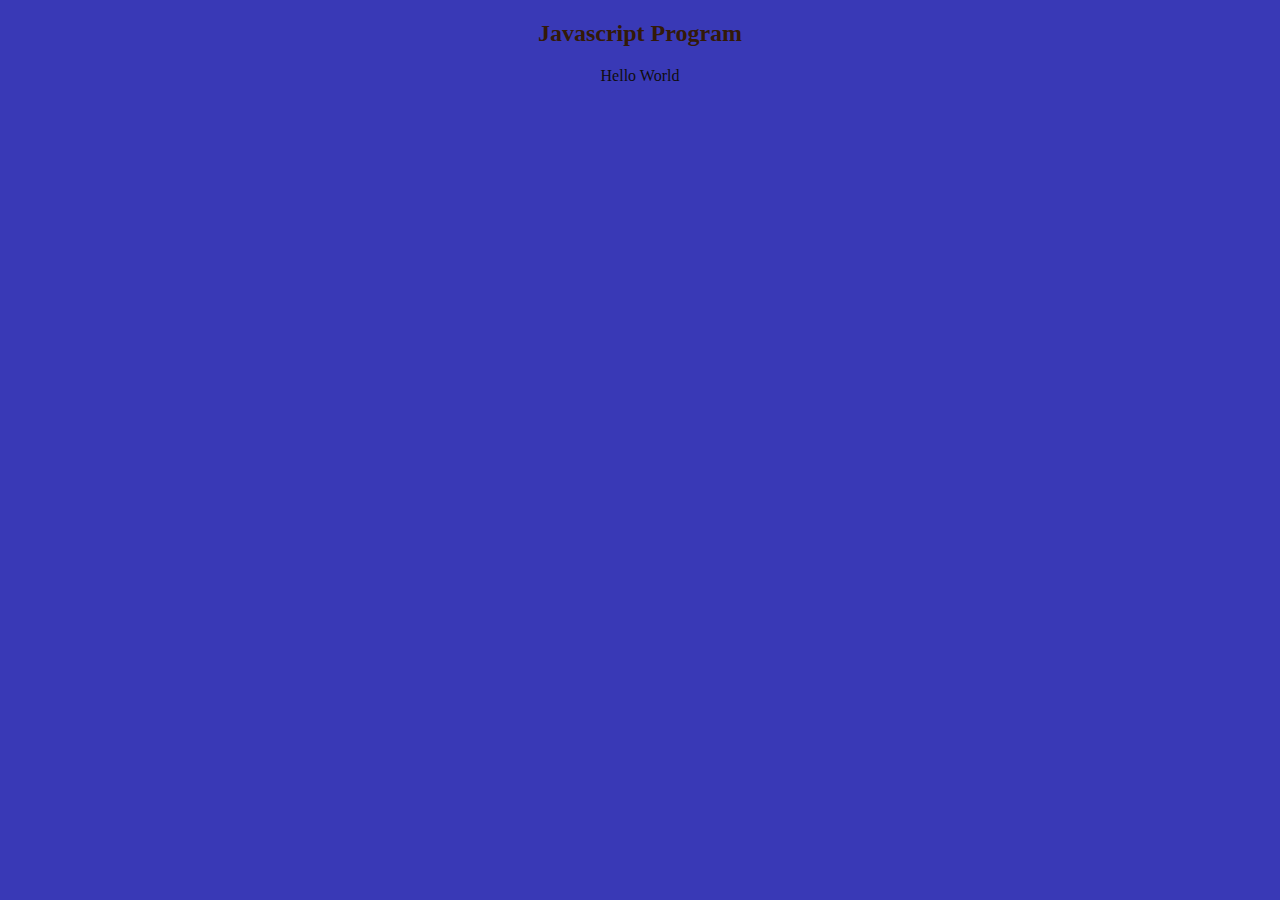
==== index.html @ 7e23b07a "my first js program" ====
<!DOCTYPE html>
<html lang="en">
<head>
    
    <title>First JS Program</title>
<link rel="stylesheet" href="styles.css">

</head>
<body>
    <h2>Javascript Program</h2>
    <p id= "demo"></p>
    <script src="script.js"></script>

</body>
</html>
---- styles.css ----
body{
   text-align: center;
   background-color: rgb(57, 57, 182);


}
hi,h2,h3{
    color: rgb(51, 26, 8);


}
h4,h5,h6{
    color: darkgreen;


}
p{
    color: rgb(15, 13, 13);

}
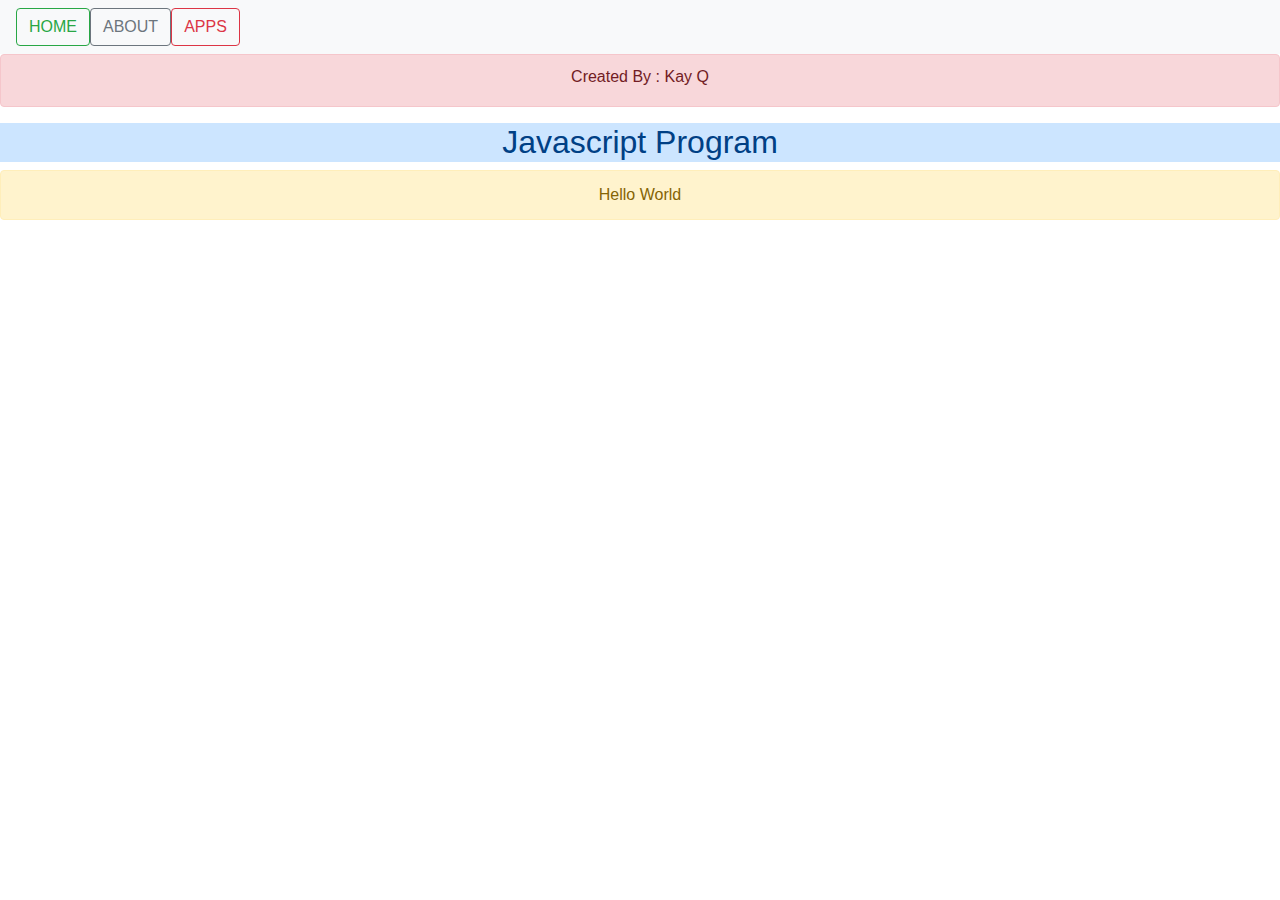
==== commit 67576184: "added more pages to the site" ====
--- a/index.html
+++ b/index.html
@@ -1,15 +1,33 @@
 <!DOCTYPE html>
 <html lang="en">
-<head>
+ <head>
     
     <title>First JS Program</title>
-<link rel="stylesheet" href="styles.css">
+    <link rel="stylesheet" href="styles.css">
 
-</head>
-<body>
-    <h2>Javascript Program</h2>
-    <p id= "demo"></p>
-    <script src="script.js"></script>
+ </head>
+ <body style="text-align: center;">
+        <nav class="navbar navbar-light bg-light">
+                <form class="form-inline">
 
-</body>
+                  <a href="index.html"; class="btn btn-outline-success" role="button"> HOME </a>
+
+                  <a href="about.html" class="btn btn-outline-secondary" role="button"> ABOUT </a>
+
+                  
+                  <a href="apps.html"class="btn btn-outline-danger" role="button"> APPS </a>
+                </form>
+        </nav>
+                
+
+     <div class="alert alert-danger">
+       <h6>Created By : Kay Q</h6>
+
+     </div>
+     <h2 class="alert-primary">Javascript Program</h2>
+
+     <p class="alert alert-warning" id= "demo"></p>
+     <script src="script.js"></script>
+
+ </body>
 </html>--- a/styles.css
+++ b/styles.css
@@ -1,20 +1,10224 @@
-body{
-   text-align: center;
-   background-color: rgb(57, 57, 182);
-
-
-}
-hi,h2,h3{
-    color: rgb(51, 26, 8);
-
-
-}
-h4,h5,h6{
-    color: darkgreen;
-
-
-}
-p{
-    color: rgb(15, 13, 13);
-
-}+/*!
+ * Bootstrap v4.4.1 (https://getbootstrap.com/)
+ * Copyright 2011-2019 The Bootstrap Authors
+ * Copyright 2011-2019 Twitter, Inc.
+ * Licensed under MIT (https://github.com/twbs/bootstrap/blob/master/LICENSE)
+ */
+ :root {
+    --blue: #007bff;
+    --indigo: #6610f2;
+    --purple: #6f42c1;
+    --pink: #e83e8c;
+    --red: #dc3545;
+    --orange: #fd7e14;
+    --yellow: #ffc107;
+    --green: #28a745;
+    --teal: #20c997;
+    --cyan: #17a2b8;
+    --white: #fff;
+    --gray: #6c757d;
+    --gray-dark: #343a40;
+    --primary: #007bff;
+    --secondary: #6c757d;
+    --success: #28a745;
+    --info: #17a2b8;
+    --warning: #ffc107;
+    --danger: #dc3545;
+    --light: #f8f9fa;
+    --dark: #343a40;
+    --breakpoint-xs: 0;
+    --breakpoint-sm: 576px;
+    --breakpoint-md: 768px;
+    --breakpoint-lg: 992px;
+    --breakpoint-xl: 1200px;
+    --font-family-sans-serif: -apple-system, BlinkMacSystemFont, "Segoe UI", Roboto, "Helvetica Neue", Arial, "Noto Sans", sans-serif, "Apple Color Emoji", "Segoe UI Emoji", "Segoe UI Symbol", "Noto Color Emoji";
+    --font-family-monospace: SFMono-Regular, Menlo, Monaco, Consolas, "Liberation Mono", "Courier New", monospace;
+  }
+  
+  *,
+  *::before,
+  *::after {
+    box-sizing: border-box;
+  }
+  
+  html {
+    font-family: sans-serif;
+    line-height: 1.15;
+    -webkit-text-size-adjust: 100%;
+    -webkit-tap-highlight-color: rgba(0, 0, 0, 0);
+  }
+  
+  article, aside, figcaption, figure, footer, header, hgroup, main, nav, section {
+    display: block;
+  }
+  
+  body {
+    margin: 0;
+    font-family: -apple-system, BlinkMacSystemFont, "Segoe UI", Roboto, "Helvetica Neue", Arial, "Noto Sans", sans-serif, "Apple Color Emoji", "Segoe UI Emoji", "Segoe UI Symbol", "Noto Color Emoji";
+    font-size: 1rem;
+    font-weight: 400;
+    line-height: 1.5;
+    color: #212529;
+    text-align: left;
+    background-color: #fff;
+  }
+  
+  [tabindex="-1"]:focus:not(:focus-visible) {
+    outline: 0 !important;
+  }
+  
+  hr {
+    box-sizing: content-box;
+    height: 0;
+    overflow: visible;
+  }
+  
+  h1, h2, h3, h4, h5, h6 {
+    margin-top: 0;
+    margin-bottom: 0.5rem;
+  }
+  
+  p {
+    margin-top: 0;
+    margin-bottom: 1rem;
+  }
+  
+  abbr[title],
+  abbr[data-original-title] {
+    text-decoration: underline;
+    -webkit-text-decoration: underline dotted;
+    text-decoration: underline dotted;
+    cursor: help;
+    border-bottom: 0;
+    -webkit-text-decoration-skip-ink: none;
+    text-decoration-skip-ink: none;
+  }
+  
+  address {
+    margin-bottom: 1rem;
+    font-style: normal;
+    line-height: inherit;
+  }
+  
+  ol,
+  ul,
+  dl {
+    margin-top: 0;
+    margin-bottom: 1rem;
+  }
+  
+  ol ol,
+  ul ul,
+  ol ul,
+  ul ol {
+    margin-bottom: 0;
+  }
+  
+  dt {
+    font-weight: 700;
+  }
+  
+  dd {
+    margin-bottom: .5rem;
+    margin-left: 0;
+  }
+  
+  blockquote {
+    margin: 0 0 1rem;
+  }
+  
+  b,
+  strong {
+    font-weight: bolder;
+  }
+  
+  small {
+    font-size: 80%;
+  }
+  
+  sub,
+  sup {
+    position: relative;
+    font-size: 75%;
+    line-height: 0;
+    vertical-align: baseline;
+  }
+  
+  sub {
+    bottom: -.25em;
+  }
+  
+  sup {
+    top: -.5em;
+  }
+  
+  a {
+    color: #007bff;
+    text-decoration: none;
+    background-color: transparent;
+  }
+  
+  a:hover {
+    color: #0056b3;
+    text-decoration: underline;
+  }
+  
+  a:not([href]) {
+    color: inherit;
+    text-decoration: none;
+  }
+  
+  a:not([href]):hover {
+    color: inherit;
+    text-decoration: none;
+  }
+  
+  pre,
+  code,
+  kbd,
+  samp {
+    font-family: SFMono-Regular, Menlo, Monaco, Consolas, "Liberation Mono", "Courier New", monospace;
+    font-size: 1em;
+  }
+  
+  pre {
+    margin-top: 0;
+    margin-bottom: 1rem;
+    overflow: auto;
+  }
+  
+  figure {
+    margin: 0 0 1rem;
+  }
+  
+  img {
+    vertical-align: middle;
+    border-style: none;
+  }
+  
+  svg {
+    overflow: hidden;
+    vertical-align: middle;
+  }
+  
+  table {
+    border-collapse: collapse;
+  }
+  
+  caption {
+    padding-top: 0.75rem;
+    padding-bottom: 0.75rem;
+    color: #6c757d;
+    text-align: left;
+    caption-side: bottom;
+  }
+  
+  th {
+    text-align: inherit;
+  }
+  
+  label {
+    display: inline-block;
+    margin-bottom: 0.5rem;
+  }
+  
+  button {
+    border-radius: 0;
+  }
+  
+  button:focus {
+    outline: 1px dotted;
+    outline: 5px auto -webkit-focus-ring-color;
+  }
+  
+  input,
+  button,
+  select,
+  optgroup,
+  textarea {
+    margin: 0;
+    font-family: inherit;
+    font-size: inherit;
+    line-height: inherit;
+  }
+  
+  button,
+  input {
+    overflow: visible;
+  }
+  
+  button,
+  select {
+    text-transform: none;
+  }
+  
+  select {
+    word-wrap: normal;
+  }
+  
+  button,
+  [type="button"],
+  [type="reset"],
+  [type="submit"] {
+    -webkit-appearance: button;
+  }
+  
+  button:not(:disabled),
+  [type="button"]:not(:disabled),
+  [type="reset"]:not(:disabled),
+  [type="submit"]:not(:disabled) {
+    cursor: pointer;
+  }
+  
+  button::-moz-focus-inner,
+  [type="button"]::-moz-focus-inner,
+  [type="reset"]::-moz-focus-inner,
+  [type="submit"]::-moz-focus-inner {
+    padding: 0;
+    border-style: none;
+  }
+  
+  input[type="radio"],
+  input[type="checkbox"] {
+    box-sizing: border-box;
+    padding: 0;
+  }
+  
+  input[type="date"],
+  input[type="time"],
+  input[type="datetime-local"],
+  input[type="month"] {
+    -webkit-appearance: listbox;
+  }
+  
+  textarea {
+    overflow: auto;
+    resize: vertical;
+  }
+  
+  fieldset {
+    min-width: 0;
+    padding: 0;
+    margin: 0;
+    border: 0;
+  }
+  
+  legend {
+    display: block;
+    width: 100%;
+    max-width: 100%;
+    padding: 0;
+    margin-bottom: .5rem;
+    font-size: 1.5rem;
+    line-height: inherit;
+    color: inherit;
+    white-space: normal;
+  }
+  
+  progress {
+    vertical-align: baseline;
+  }
+  
+  [type="number"]::-webkit-inner-spin-button,
+  [type="number"]::-webkit-outer-spin-button {
+    height: auto;
+  }
+  
+  [type="search"] {
+    outline-offset: -2px;
+    -webkit-appearance: none;
+  }
+  
+  [type="search"]::-webkit-search-decoration {
+    -webkit-appearance: none;
+  }
+  
+  ::-webkit-file-upload-button {
+    font: inherit;
+    -webkit-appearance: button;
+  }
+  
+  output {
+    display: inline-block;
+  }
+  
+  summary {
+    display: list-item;
+    cursor: pointer;
+  }
+  
+  template {
+    display: none;
+  }
+  
+  [hidden] {
+    display: none !important;
+  }
+  
+  h1, h2, h3, h4, h5, h6,
+  .h1, .h2, .h3, .h4, .h5, .h6 {
+    margin-bottom: 0.5rem;
+    font-weight: 500;
+    line-height: 1.2;
+  }
+  
+  h1, .h1 {
+    font-size: 2.5rem;
+  }
+  
+  h2, .h2 {
+    font-size: 2rem;
+  }
+  
+  h3, .h3 {
+    font-size: 1.75rem;
+  }
+  
+  h4, .h4 {
+    font-size: 1.5rem;
+  }
+  
+  h5, .h5 {
+    font-size: 1.25rem;
+  }
+  
+  h6, .h6 {
+    font-size: 1rem;
+  }
+  
+  .lead {
+    font-size: 1.25rem;
+    font-weight: 300;
+  }
+  
+  .display-1 {
+    font-size: 6rem;
+    font-weight: 300;
+    line-height: 1.2;
+  }
+  
+  .display-2 {
+    font-size: 5.5rem;
+    font-weight: 300;
+    line-height: 1.2;
+  }
+  
+  .display-3 {
+    font-size: 4.5rem;
+    font-weight: 300;
+    line-height: 1.2;
+  }
+  
+  .display-4 {
+    font-size: 3.5rem;
+    font-weight: 300;
+    line-height: 1.2;
+  }
+  
+  hr {
+    margin-top: 1rem;
+    margin-bottom: 1rem;
+    border: 0;
+    border-top: 1px solid rgba(0, 0, 0, 0.1);
+  }
+  
+  small,
+  .small {
+    font-size: 80%;
+    font-weight: 400;
+  }
+  
+  mark,
+  .mark {
+    padding: 0.2em;
+    background-color: #fcf8e3;
+  }
+  
+  .list-unstyled {
+    padding-left: 0;
+    list-style: none;
+  }
+  
+  .list-inline {
+    padding-left: 0;
+    list-style: none;
+  }
+  
+  .list-inline-item {
+    display: inline-block;
+  }
+  
+  .list-inline-item:not(:last-child) {
+    margin-right: 0.5rem;
+  }
+  
+  .initialism {
+    font-size: 90%;
+    text-transform: uppercase;
+  }
+  
+  .blockquote {
+    margin-bottom: 1rem;
+    font-size: 1.25rem;
+  }
+  
+  .blockquote-footer {
+    display: block;
+    font-size: 80%;
+    color: #6c757d;
+  }
+  
+  .blockquote-footer::before {
+    content: "\2014\00A0";
+  }
+  
+  .img-fluid {
+    max-width: 100%;
+    height: auto;
+  }
+  
+  .img-thumbnail {
+    padding: 0.25rem;
+    background-color: #fff;
+    border: 1px solid #dee2e6;
+    border-radius: 0.25rem;
+    max-width: 100%;
+    height: auto;
+  }
+  
+  .figure {
+    display: inline-block;
+  }
+  
+  .figure-img {
+    margin-bottom: 0.5rem;
+    line-height: 1;
+  }
+  
+  .figure-caption {
+    font-size: 90%;
+    color: #6c757d;
+  }
+  
+  code {
+    font-size: 87.5%;
+    color: #e83e8c;
+    word-wrap: break-word;
+  }
+  
+  a > code {
+    color: inherit;
+  }
+  
+  kbd {
+    padding: 0.2rem 0.4rem;
+    font-size: 87.5%;
+    color: #fff;
+    background-color: #212529;
+    border-radius: 0.2rem;
+  }
+  
+  kbd kbd {
+    padding: 0;
+    font-size: 100%;
+    font-weight: 700;
+  }
+  
+  pre {
+    display: block;
+    font-size: 87.5%;
+    color: #212529;
+  }
+  
+  pre code {
+    font-size: inherit;
+    color: inherit;
+    word-break: normal;
+  }
+  
+  .pre-scrollable {
+    max-height: 340px;
+    overflow-y: scroll;
+  }
+  
+  .container {
+    width: 100%;
+    padding-right: 15px;
+    padding-left: 15px;
+    margin-right: auto;
+    margin-left: auto;
+  }
+  
+  @media (min-width: 576px) {
+    .container {
+      max-width: 540px;
+    }
+  }
+  
+  @media (min-width: 768px) {
+    .container {
+      max-width: 720px;
+    }
+  }
+  
+  @media (min-width: 992px) {
+    .container {
+      max-width: 960px;
+    }
+  }
+  
+  @media (min-width: 1200px) {
+    .container {
+      max-width: 1140px;
+    }
+  }
+  
+  .container-fluid, .container-sm, .container-md, .container-lg, .container-xl {
+    width: 100%;
+    padding-right: 15px;
+    padding-left: 15px;
+    margin-right: auto;
+    margin-left: auto;
+  }
+  
+  @media (min-width: 576px) {
+    .container, .container-sm {
+      max-width: 540px;
+    }
+  }
+  
+  @media (min-width: 768px) {
+    .container, .container-sm, .container-md {
+      max-width: 720px;
+    }
+  }
+  
+  @media (min-width: 992px) {
+    .container, .container-sm, .container-md, .container-lg {
+      max-width: 960px;
+    }
+  }
+  
+  @media (min-width: 1200px) {
+    .container, .container-sm, .container-md, .container-lg, .container-xl {
+      max-width: 1140px;
+    }
+  }
+  
+  .row {
+    display: -ms-flexbox;
+    display: flex;
+    -ms-flex-wrap: wrap;
+    flex-wrap: wrap;
+    margin-right: -15px;
+    margin-left: -15px;
+  }
+  
+  .no-gutters {
+    margin-right: 0;
+    margin-left: 0;
+  }
+  
+  .no-gutters > .col,
+  .no-gutters > [class*="col-"] {
+    padding-right: 0;
+    padding-left: 0;
+  }
+  
+  .col-1, .col-2, .col-3, .col-4, .col-5, .col-6, .col-7, .col-8, .col-9, .col-10, .col-11, .col-12, .col,
+  .col-auto, .col-sm-1, .col-sm-2, .col-sm-3, .col-sm-4, .col-sm-5, .col-sm-6, .col-sm-7, .col-sm-8, .col-sm-9, .col-sm-10, .col-sm-11, .col-sm-12, .col-sm,
+  .col-sm-auto, .col-md-1, .col-md-2, .col-md-3, .col-md-4, .col-md-5, .col-md-6, .col-md-7, .col-md-8, .col-md-9, .col-md-10, .col-md-11, .col-md-12, .col-md,
+  .col-md-auto, .col-lg-1, .col-lg-2, .col-lg-3, .col-lg-4, .col-lg-5, .col-lg-6, .col-lg-7, .col-lg-8, .col-lg-9, .col-lg-10, .col-lg-11, .col-lg-12, .col-lg,
+  .col-lg-auto, .col-xl-1, .col-xl-2, .col-xl-3, .col-xl-4, .col-xl-5, .col-xl-6, .col-xl-7, .col-xl-8, .col-xl-9, .col-xl-10, .col-xl-11, .col-xl-12, .col-xl,
+  .col-xl-auto {
+    position: relative;
+    width: 100%;
+    padding-right: 15px;
+    padding-left: 15px;
+  }
+  
+  .col {
+    -ms-flex-preferred-size: 0;
+    flex-basis: 0;
+    -ms-flex-positive: 1;
+    flex-grow: 1;
+    max-width: 100%;
+  }
+  
+  .row-cols-1 > * {
+    -ms-flex: 0 0 100%;
+    flex: 0 0 100%;
+    max-width: 100%;
+  }
+  
+  .row-cols-2 > * {
+    -ms-flex: 0 0 50%;
+    flex: 0 0 50%;
+    max-width: 50%;
+  }
+  
+  .row-cols-3 > * {
+    -ms-flex: 0 0 33.333333%;
+    flex: 0 0 33.333333%;
+    max-width: 33.333333%;
+  }
+  
+  .row-cols-4 > * {
+    -ms-flex: 0 0 25%;
+    flex: 0 0 25%;
+    max-width: 25%;
+  }
+  
+  .row-cols-5 > * {
+    -ms-flex: 0 0 20%;
+    flex: 0 0 20%;
+    max-width: 20%;
+  }
+  
+  .row-cols-6 > * {
+    -ms-flex: 0 0 16.666667%;
+    flex: 0 0 16.666667%;
+    max-width: 16.666667%;
+  }
+  
+  .col-auto {
+    -ms-flex: 0 0 auto;
+    flex: 0 0 auto;
+    width: auto;
+    max-width: 100%;
+  }
+  
+  .col-1 {
+    -ms-flex: 0 0 8.333333%;
+    flex: 0 0 8.333333%;
+    max-width: 8.333333%;
+  }
+  
+  .col-2 {
+    -ms-flex: 0 0 16.666667%;
+    flex: 0 0 16.666667%;
+    max-width: 16.666667%;
+  }
+  
+  .col-3 {
+    -ms-flex: 0 0 25%;
+    flex: 0 0 25%;
+    max-width: 25%;
+  }
+  
+  .col-4 {
+    -ms-flex: 0 0 33.333333%;
+    flex: 0 0 33.333333%;
+    max-width: 33.333333%;
+  }
+  
+  .col-5 {
+    -ms-flex: 0 0 41.666667%;
+    flex: 0 0 41.666667%;
+    max-width: 41.666667%;
+  }
+  
+  .col-6 {
+    -ms-flex: 0 0 50%;
+    flex: 0 0 50%;
+    max-width: 50%;
+  }
+  
+  .col-7 {
+    -ms-flex: 0 0 58.333333%;
+    flex: 0 0 58.333333%;
+    max-width: 58.333333%;
+  }
+  
+  .col-8 {
+    -ms-flex: 0 0 66.666667%;
+    flex: 0 0 66.666667%;
+    max-width: 66.666667%;
+  }
+  
+  .col-9 {
+    -ms-flex: 0 0 75%;
+    flex: 0 0 75%;
+    max-width: 75%;
+  }
+  
+  .col-10 {
+    -ms-flex: 0 0 83.333333%;
+    flex: 0 0 83.333333%;
+    max-width: 83.333333%;
+  }
+  
+  .col-11 {
+    -ms-flex: 0 0 91.666667%;
+    flex: 0 0 91.666667%;
+    max-width: 91.666667%;
+  }
+  
+  .col-12 {
+    -ms-flex: 0 0 100%;
+    flex: 0 0 100%;
+    max-width: 100%;
+  }
+  
+  .order-first {
+    -ms-flex-order: -1;
+    order: -1;
+  }
+  
+  .order-last {
+    -ms-flex-order: 13;
+    order: 13;
+  }
+  
+  .order-0 {
+    -ms-flex-order: 0;
+    order: 0;
+  }
+  
+  .order-1 {
+    -ms-flex-order: 1;
+    order: 1;
+  }
+  
+  .order-2 {
+    -ms-flex-order: 2;
+    order: 2;
+  }
+  
+  .order-3 {
+    -ms-flex-order: 3;
+    order: 3;
+  }
+  
+  .order-4 {
+    -ms-flex-order: 4;
+    order: 4;
+  }
+  
+  .order-5 {
+    -ms-flex-order: 5;
+    order: 5;
+  }
+  
+  .order-6 {
+    -ms-flex-order: 6;
+    order: 6;
+  }
+  
+  .order-7 {
+    -ms-flex-order: 7;
+    order: 7;
+  }
+  
+  .order-8 {
+    -ms-flex-order: 8;
+    order: 8;
+  }
+  
+  .order-9 {
+    -ms-flex-order: 9;
+    order: 9;
+  }
+  
+  .order-10 {
+    -ms-flex-order: 10;
+    order: 10;
+  }
+  
+  .order-11 {
+    -ms-flex-order: 11;
+    order: 11;
+  }
+  
+  .order-12 {
+    -ms-flex-order: 12;
+    order: 12;
+  }
+  
+  .offset-1 {
+    margin-left: 8.333333%;
+  }
+  
+  .offset-2 {
+    margin-left: 16.666667%;
+  }
+  
+  .offset-3 {
+    margin-left: 25%;
+  }
+  
+  .offset-4 {
+    margin-left: 33.333333%;
+  }
+  
+  .offset-5 {
+    margin-left: 41.666667%;
+  }
+  
+  .offset-6 {
+    margin-left: 50%;
+  }
+  
+  .offset-7 {
+    margin-left: 58.333333%;
+  }
+  
+  .offset-8 {
+    margin-left: 66.666667%;
+  }
+  
+  .offset-9 {
+    margin-left: 75%;
+  }
+  
+  .offset-10 {
+    margin-left: 83.333333%;
+  }
+  
+  .offset-11 {
+    margin-left: 91.666667%;
+  }
+  
+  @media (min-width: 576px) {
+    .col-sm {
+      -ms-flex-preferred-size: 0;
+      flex-basis: 0;
+      -ms-flex-positive: 1;
+      flex-grow: 1;
+      max-width: 100%;
+    }
+    .row-cols-sm-1 > * {
+      -ms-flex: 0 0 100%;
+      flex: 0 0 100%;
+      max-width: 100%;
+    }
+    .row-cols-sm-2 > * {
+      -ms-flex: 0 0 50%;
+      flex: 0 0 50%;
+      max-width: 50%;
+    }
+    .row-cols-sm-3 > * {
+      -ms-flex: 0 0 33.333333%;
+      flex: 0 0 33.333333%;
+      max-width: 33.333333%;
+    }
+    .row-cols-sm-4 > * {
+      -ms-flex: 0 0 25%;
+      flex: 0 0 25%;
+      max-width: 25%;
+    }
+    .row-cols-sm-5 > * {
+      -ms-flex: 0 0 20%;
+      flex: 0 0 20%;
+      max-width: 20%;
+    }
+    .row-cols-sm-6 > * {
+      -ms-flex: 0 0 16.666667%;
+      flex: 0 0 16.666667%;
+      max-width: 16.666667%;
+    }
+    .col-sm-auto {
+      -ms-flex: 0 0 auto;
+      flex: 0 0 auto;
+      width: auto;
+      max-width: 100%;
+    }
+    .col-sm-1 {
+      -ms-flex: 0 0 8.333333%;
+      flex: 0 0 8.333333%;
+      max-width: 8.333333%;
+    }
+    .col-sm-2 {
+      -ms-flex: 0 0 16.666667%;
+      flex: 0 0 16.666667%;
+      max-width: 16.666667%;
+    }
+    .col-sm-3 {
+      -ms-flex: 0 0 25%;
+      flex: 0 0 25%;
+      max-width: 25%;
+    }
+    .col-sm-4 {
+      -ms-flex: 0 0 33.333333%;
+      flex: 0 0 33.333333%;
+      max-width: 33.333333%;
+    }
+    .col-sm-5 {
+      -ms-flex: 0 0 41.666667%;
+      flex: 0 0 41.666667%;
+      max-width: 41.666667%;
+    }
+    .col-sm-6 {
+      -ms-flex: 0 0 50%;
+      flex: 0 0 50%;
+      max-width: 50%;
+    }
+    .col-sm-7 {
+      -ms-flex: 0 0 58.333333%;
+      flex: 0 0 58.333333%;
+      max-width: 58.333333%;
+    }
+    .col-sm-8 {
+      -ms-flex: 0 0 66.666667%;
+      flex: 0 0 66.666667%;
+      max-width: 66.666667%;
+    }
+    .col-sm-9 {
+      -ms-flex: 0 0 75%;
+      flex: 0 0 75%;
+      max-width: 75%;
+    }
+    .col-sm-10 {
+      -ms-flex: 0 0 83.333333%;
+      flex: 0 0 83.333333%;
+      max-width: 83.333333%;
+    }
+    .col-sm-11 {
+      -ms-flex: 0 0 91.666667%;
+      flex: 0 0 91.666667%;
+      max-width: 91.666667%;
+    }
+    .col-sm-12 {
+      -ms-flex: 0 0 100%;
+      flex: 0 0 100%;
+      max-width: 100%;
+    }
+    .order-sm-first {
+      -ms-flex-order: -1;
+      order: -1;
+    }
+    .order-sm-last {
+      -ms-flex-order: 13;
+      order: 13;
+    }
+    .order-sm-0 {
+      -ms-flex-order: 0;
+      order: 0;
+    }
+    .order-sm-1 {
+      -ms-flex-order: 1;
+      order: 1;
+    }
+    .order-sm-2 {
+      -ms-flex-order: 2;
+      order: 2;
+    }
+    .order-sm-3 {
+      -ms-flex-order: 3;
+      order: 3;
+    }
+    .order-sm-4 {
+      -ms-flex-order: 4;
+      order: 4;
+    }
+    .order-sm-5 {
+      -ms-flex-order: 5;
+      order: 5;
+    }
+    .order-sm-6 {
+      -ms-flex-order: 6;
+      order: 6;
+    }
+    .order-sm-7 {
+      -ms-flex-order: 7;
+      order: 7;
+    }
+    .order-sm-8 {
+      -ms-flex-order: 8;
+      order: 8;
+    }
+    .order-sm-9 {
+      -ms-flex-order: 9;
+      order: 9;
+    }
+    .order-sm-10 {
+      -ms-flex-order: 10;
+      order: 10;
+    }
+    .order-sm-11 {
+      -ms-flex-order: 11;
+      order: 11;
+    }
+    .order-sm-12 {
+      -ms-flex-order: 12;
+      order: 12;
+    }
+    .offset-sm-0 {
+      margin-left: 0;
+    }
+    .offset-sm-1 {
+      margin-left: 8.333333%;
+    }
+    .offset-sm-2 {
+      margin-left: 16.666667%;
+    }
+    .offset-sm-3 {
+      margin-left: 25%;
+    }
+    .offset-sm-4 {
+      margin-left: 33.333333%;
+    }
+    .offset-sm-5 {
+      margin-left: 41.666667%;
+    }
+    .offset-sm-6 {
+      margin-left: 50%;
+    }
+    .offset-sm-7 {
+      margin-left: 58.333333%;
+    }
+    .offset-sm-8 {
+      margin-left: 66.666667%;
+    }
+    .offset-sm-9 {
+      margin-left: 75%;
+    }
+    .offset-sm-10 {
+      margin-left: 83.333333%;
+    }
+    .offset-sm-11 {
+      margin-left: 91.666667%;
+    }
+  }
+  
+  @media (min-width: 768px) {
+    .col-md {
+      -ms-flex-preferred-size: 0;
+      flex-basis: 0;
+      -ms-flex-positive: 1;
+      flex-grow: 1;
+      max-width: 100%;
+    }
+    .row-cols-md-1 > * {
+      -ms-flex: 0 0 100%;
+      flex: 0 0 100%;
+      max-width: 100%;
+    }
+    .row-cols-md-2 > * {
+      -ms-flex: 0 0 50%;
+      flex: 0 0 50%;
+      max-width: 50%;
+    }
+    .row-cols-md-3 > * {
+      -ms-flex: 0 0 33.333333%;
+      flex: 0 0 33.333333%;
+      max-width: 33.333333%;
+    }
+    .row-cols-md-4 > * {
+      -ms-flex: 0 0 25%;
+      flex: 0 0 25%;
+      max-width: 25%;
+    }
+    .row-cols-md-5 > * {
+      -ms-flex: 0 0 20%;
+      flex: 0 0 20%;
+      max-width: 20%;
+    }
+    .row-cols-md-6 > * {
+      -ms-flex: 0 0 16.666667%;
+      flex: 0 0 16.666667%;
+      max-width: 16.666667%;
+    }
+    .col-md-auto {
+      -ms-flex: 0 0 auto;
+      flex: 0 0 auto;
+      width: auto;
+      max-width: 100%;
+    }
+    .col-md-1 {
+      -ms-flex: 0 0 8.333333%;
+      flex: 0 0 8.333333%;
+      max-width: 8.333333%;
+    }
+    .col-md-2 {
+      -ms-flex: 0 0 16.666667%;
+      flex: 0 0 16.666667%;
+      max-width: 16.666667%;
+    }
+    .col-md-3 {
+      -ms-flex: 0 0 25%;
+      flex: 0 0 25%;
+      max-width: 25%;
+    }
+    .col-md-4 {
+      -ms-flex: 0 0 33.333333%;
+      flex: 0 0 33.333333%;
+      max-width: 33.333333%;
+    }
+    .col-md-5 {
+      -ms-flex: 0 0 41.666667%;
+      flex: 0 0 41.666667%;
+      max-width: 41.666667%;
+    }
+    .col-md-6 {
+      -ms-flex: 0 0 50%;
+      flex: 0 0 50%;
+      max-width: 50%;
+    }
+    .col-md-7 {
+      -ms-flex: 0 0 58.333333%;
+      flex: 0 0 58.333333%;
+      max-width: 58.333333%;
+    }
+    .col-md-8 {
+      -ms-flex: 0 0 66.666667%;
+      flex: 0 0 66.666667%;
+      max-width: 66.666667%;
+    }
+    .col-md-9 {
+      -ms-flex: 0 0 75%;
+      flex: 0 0 75%;
+      max-width: 75%;
+    }
+    .col-md-10 {
+      -ms-flex: 0 0 83.333333%;
+      flex: 0 0 83.333333%;
+      max-width: 83.333333%;
+    }
+    .col-md-11 {
+      -ms-flex: 0 0 91.666667%;
+      flex: 0 0 91.666667%;
+      max-width: 91.666667%;
+    }
+    .col-md-12 {
+      -ms-flex: 0 0 100%;
+      flex: 0 0 100%;
+      max-width: 100%;
+    }
+    .order-md-first {
+      -ms-flex-order: -1;
+      order: -1;
+    }
+    .order-md-last {
+      -ms-flex-order: 13;
+      order: 13;
+    }
+    .order-md-0 {
+      -ms-flex-order: 0;
+      order: 0;
+    }
+    .order-md-1 {
+      -ms-flex-order: 1;
+      order: 1;
+    }
+    .order-md-2 {
+      -ms-flex-order: 2;
+      order: 2;
+    }
+    .order-md-3 {
+      -ms-flex-order: 3;
+      order: 3;
+    }
+    .order-md-4 {
+      -ms-flex-order: 4;
+      order: 4;
+    }
+    .order-md-5 {
+      -ms-flex-order: 5;
+      order: 5;
+    }
+    .order-md-6 {
+      -ms-flex-order: 6;
+      order: 6;
+    }
+    .order-md-7 {
+      -ms-flex-order: 7;
+      order: 7;
+    }
+    .order-md-8 {
+      -ms-flex-order: 8;
+      order: 8;
+    }
+    .order-md-9 {
+      -ms-flex-order: 9;
+      order: 9;
+    }
+    .order-md-10 {
+      -ms-flex-order: 10;
+      order: 10;
+    }
+    .order-md-11 {
+      -ms-flex-order: 11;
+      order: 11;
+    }
+    .order-md-12 {
+      -ms-flex-order: 12;
+      order: 12;
+    }
+    .offset-md-0 {
+      margin-left: 0;
+    }
+    .offset-md-1 {
+      margin-left: 8.333333%;
+    }
+    .offset-md-2 {
+      margin-left: 16.666667%;
+    }
+    .offset-md-3 {
+      margin-left: 25%;
+    }
+    .offset-md-4 {
+      margin-left: 33.333333%;
+    }
+    .offset-md-5 {
+      margin-left: 41.666667%;
+    }
+    .offset-md-6 {
+      margin-left: 50%;
+    }
+    .offset-md-7 {
+      margin-left: 58.333333%;
+    }
+    .offset-md-8 {
+      margin-left: 66.666667%;
+    }
+    .offset-md-9 {
+      margin-left: 75%;
+    }
+    .offset-md-10 {
+      margin-left: 83.333333%;
+    }
+    .offset-md-11 {
+      margin-left: 91.666667%;
+    }
+  }
+  
+  @media (min-width: 992px) {
+    .col-lg {
+      -ms-flex-preferred-size: 0;
+      flex-basis: 0;
+      -ms-flex-positive: 1;
+      flex-grow: 1;
+      max-width: 100%;
+    }
+    .row-cols-lg-1 > * {
+      -ms-flex: 0 0 100%;
+      flex: 0 0 100%;
+      max-width: 100%;
+    }
+    .row-cols-lg-2 > * {
+      -ms-flex: 0 0 50%;
+      flex: 0 0 50%;
+      max-width: 50%;
+    }
+    .row-cols-lg-3 > * {
+      -ms-flex: 0 0 33.333333%;
+      flex: 0 0 33.333333%;
+      max-width: 33.333333%;
+    }
+    .row-cols-lg-4 > * {
+      -ms-flex: 0 0 25%;
+      flex: 0 0 25%;
+      max-width: 25%;
+    }
+    .row-cols-lg-5 > * {
+      -ms-flex: 0 0 20%;
+      flex: 0 0 20%;
+      max-width: 20%;
+    }
+    .row-cols-lg-6 > * {
+      -ms-flex: 0 0 16.666667%;
+      flex: 0 0 16.666667%;
+      max-width: 16.666667%;
+    }
+    .col-lg-auto {
+      -ms-flex: 0 0 auto;
+      flex: 0 0 auto;
+      width: auto;
+      max-width: 100%;
+    }
+    .col-lg-1 {
+      -ms-flex: 0 0 8.333333%;
+      flex: 0 0 8.333333%;
+      max-width: 8.333333%;
+    }
+    .col-lg-2 {
+      -ms-flex: 0 0 16.666667%;
+      flex: 0 0 16.666667%;
+      max-width: 16.666667%;
+    }
+    .col-lg-3 {
+      -ms-flex: 0 0 25%;
+      flex: 0 0 25%;
+      max-width: 25%;
+    }
+    .col-lg-4 {
+      -ms-flex: 0 0 33.333333%;
+      flex: 0 0 33.333333%;
+      max-width: 33.333333%;
+    }
+    .col-lg-5 {
+      -ms-flex: 0 0 41.666667%;
+      flex: 0 0 41.666667%;
+      max-width: 41.666667%;
+    }
+    .col-lg-6 {
+      -ms-flex: 0 0 50%;
+      flex: 0 0 50%;
+      max-width: 50%;
+    }
+    .col-lg-7 {
+      -ms-flex: 0 0 58.333333%;
+      flex: 0 0 58.333333%;
+      max-width: 58.333333%;
+    }
+    .col-lg-8 {
+      -ms-flex: 0 0 66.666667%;
+      flex: 0 0 66.666667%;
+      max-width: 66.666667%;
+    }
+    .col-lg-9 {
+      -ms-flex: 0 0 75%;
+      flex: 0 0 75%;
+      max-width: 75%;
+    }
+    .col-lg-10 {
+      -ms-flex: 0 0 83.333333%;
+      flex: 0 0 83.333333%;
+      max-width: 83.333333%;
+    }
+    .col-lg-11 {
+      -ms-flex: 0 0 91.666667%;
+      flex: 0 0 91.666667%;
+      max-width: 91.666667%;
+    }
+    .col-lg-12 {
+      -ms-flex: 0 0 100%;
+      flex: 0 0 100%;
+      max-width: 100%;
+    }
+    .order-lg-first {
+      -ms-flex-order: -1;
+      order: -1;
+    }
+    .order-lg-last {
+      -ms-flex-order: 13;
+      order: 13;
+    }
+    .order-lg-0 {
+      -ms-flex-order: 0;
+      order: 0;
+    }
+    .order-lg-1 {
+      -ms-flex-order: 1;
+      order: 1;
+    }
+    .order-lg-2 {
+      -ms-flex-order: 2;
+      order: 2;
+    }
+    .order-lg-3 {
+      -ms-flex-order: 3;
+      order: 3;
+    }
+    .order-lg-4 {
+      -ms-flex-order: 4;
+      order: 4;
+    }
+    .order-lg-5 {
+      -ms-flex-order: 5;
+      order: 5;
+    }
+    .order-lg-6 {
+      -ms-flex-order: 6;
+      order: 6;
+    }
+    .order-lg-7 {
+      -ms-flex-order: 7;
+      order: 7;
+    }
+    .order-lg-8 {
+      -ms-flex-order: 8;
+      order: 8;
+    }
+    .order-lg-9 {
+      -ms-flex-order: 9;
+      order: 9;
+    }
+    .order-lg-10 {
+      -ms-flex-order: 10;
+      order: 10;
+    }
+    .order-lg-11 {
+      -ms-flex-order: 11;
+      order: 11;
+    }
+    .order-lg-12 {
+      -ms-flex-order: 12;
+      order: 12;
+    }
+    .offset-lg-0 {
+      margin-left: 0;
+    }
+    .offset-lg-1 {
+      margin-left: 8.333333%;
+    }
+    .offset-lg-2 {
+      margin-left: 16.666667%;
+    }
+    .offset-lg-3 {
+      margin-left: 25%;
+    }
+    .offset-lg-4 {
+      margin-left: 33.333333%;
+    }
+    .offset-lg-5 {
+      margin-left: 41.666667%;
+    }
+    .offset-lg-6 {
+      margin-left: 50%;
+    }
+    .offset-lg-7 {
+      margin-left: 58.333333%;
+    }
+    .offset-lg-8 {
+      margin-left: 66.666667%;
+    }
+    .offset-lg-9 {
+      margin-left: 75%;
+    }
+    .offset-lg-10 {
+      margin-left: 83.333333%;
+    }
+    .offset-lg-11 {
+      margin-left: 91.666667%;
+    }
+  }
+  
+  @media (min-width: 1200px) {
+    .col-xl {
+      -ms-flex-preferred-size: 0;
+      flex-basis: 0;
+      -ms-flex-positive: 1;
+      flex-grow: 1;
+      max-width: 100%;
+    }
+    .row-cols-xl-1 > * {
+      -ms-flex: 0 0 100%;
+      flex: 0 0 100%;
+      max-width: 100%;
+    }
+    .row-cols-xl-2 > * {
+      -ms-flex: 0 0 50%;
+      flex: 0 0 50%;
+      max-width: 50%;
+    }
+    .row-cols-xl-3 > * {
+      -ms-flex: 0 0 33.333333%;
+      flex: 0 0 33.333333%;
+      max-width: 33.333333%;
+    }
+    .row-cols-xl-4 > * {
+      -ms-flex: 0 0 25%;
+      flex: 0 0 25%;
+      max-width: 25%;
+    }
+    .row-cols-xl-5 > * {
+      -ms-flex: 0 0 20%;
+      flex: 0 0 20%;
+      max-width: 20%;
+    }
+    .row-cols-xl-6 > * {
+      -ms-flex: 0 0 16.666667%;
+      flex: 0 0 16.666667%;
+      max-width: 16.666667%;
+    }
+    .col-xl-auto {
+      -ms-flex: 0 0 auto;
+      flex: 0 0 auto;
+      width: auto;
+      max-width: 100%;
+    }
+    .col-xl-1 {
+      -ms-flex: 0 0 8.333333%;
+      flex: 0 0 8.333333%;
+      max-width: 8.333333%;
+    }
+    .col-xl-2 {
+      -ms-flex: 0 0 16.666667%;
+      flex: 0 0 16.666667%;
+      max-width: 16.666667%;
+    }
+    .col-xl-3 {
+      -ms-flex: 0 0 25%;
+      flex: 0 0 25%;
+      max-width: 25%;
+    }
+    .col-xl-4 {
+      -ms-flex: 0 0 33.333333%;
+      flex: 0 0 33.333333%;
+      max-width: 33.333333%;
+    }
+    .col-xl-5 {
+      -ms-flex: 0 0 41.666667%;
+      flex: 0 0 41.666667%;
+      max-width: 41.666667%;
+    }
+    .col-xl-6 {
+      -ms-flex: 0 0 50%;
+      flex: 0 0 50%;
+      max-width: 50%;
+    }
+    .col-xl-7 {
+      -ms-flex: 0 0 58.333333%;
+      flex: 0 0 58.333333%;
+      max-width: 58.333333%;
+    }
+    .col-xl-8 {
+      -ms-flex: 0 0 66.666667%;
+      flex: 0 0 66.666667%;
+      max-width: 66.666667%;
+    }
+    .col-xl-9 {
+      -ms-flex: 0 0 75%;
+      flex: 0 0 75%;
+      max-width: 75%;
+    }
+    .col-xl-10 {
+      -ms-flex: 0 0 83.333333%;
+      flex: 0 0 83.333333%;
+      max-width: 83.333333%;
+    }
+    .col-xl-11 {
+      -ms-flex: 0 0 91.666667%;
+      flex: 0 0 91.666667%;
+      max-width: 91.666667%;
+    }
+    .col-xl-12 {
+      -ms-flex: 0 0 100%;
+      flex: 0 0 100%;
+      max-width: 100%;
+    }
+    .order-xl-first {
+      -ms-flex-order: -1;
+      order: -1;
+    }
+    .order-xl-last {
+      -ms-flex-order: 13;
+      order: 13;
+    }
+    .order-xl-0 {
+      -ms-flex-order: 0;
+      order: 0;
+    }
+    .order-xl-1 {
+      -ms-flex-order: 1;
+      order: 1;
+    }
+    .order-xl-2 {
+      -ms-flex-order: 2;
+      order: 2;
+    }
+    .order-xl-3 {
+      -ms-flex-order: 3;
+      order: 3;
+    }
+    .order-xl-4 {
+      -ms-flex-order: 4;
+      order: 4;
+    }
+    .order-xl-5 {
+      -ms-flex-order: 5;
+      order: 5;
+    }
+    .order-xl-6 {
+      -ms-flex-order: 6;
+      order: 6;
+    }
+    .order-xl-7 {
+      -ms-flex-order: 7;
+      order: 7;
+    }
+    .order-xl-8 {
+      -ms-flex-order: 8;
+      order: 8;
+    }
+    .order-xl-9 {
+      -ms-flex-order: 9;
+      order: 9;
+    }
+    .order-xl-10 {
+      -ms-flex-order: 10;
+      order: 10;
+    }
+    .order-xl-11 {
+      -ms-flex-order: 11;
+      order: 11;
+    }
+    .order-xl-12 {
+      -ms-flex-order: 12;
+      order: 12;
+    }
+    .offset-xl-0 {
+      margin-left: 0;
+    }
+    .offset-xl-1 {
+      margin-left: 8.333333%;
+    }
+    .offset-xl-2 {
+      margin-left: 16.666667%;
+    }
+    .offset-xl-3 {
+      margin-left: 25%;
+    }
+    .offset-xl-4 {
+      margin-left: 33.333333%;
+    }
+    .offset-xl-5 {
+      margin-left: 41.666667%;
+    }
+    .offset-xl-6 {
+      margin-left: 50%;
+    }
+    .offset-xl-7 {
+      margin-left: 58.333333%;
+    }
+    .offset-xl-8 {
+      margin-left: 66.666667%;
+    }
+    .offset-xl-9 {
+      margin-left: 75%;
+    }
+    .offset-xl-10 {
+      margin-left: 83.333333%;
+    }
+    .offset-xl-11 {
+      margin-left: 91.666667%;
+    }
+  }
+  
+  .table {
+    width: 100%;
+    margin-bottom: 1rem;
+    color: #212529;
+  }
+  
+  .table th,
+  .table td {
+    padding: 0.75rem;
+    vertical-align: top;
+    border-top: 1px solid #dee2e6;
+  }
+  
+  .table thead th {
+    vertical-align: bottom;
+    border-bottom: 2px solid #dee2e6;
+  }
+  
+  .table tbody + tbody {
+    border-top: 2px solid #dee2e6;
+  }
+  
+  .table-sm th,
+  .table-sm td {
+    padding: 0.3rem;
+  }
+  
+  .table-bordered {
+    border: 1px solid #dee2e6;
+  }
+  
+  .table-bordered th,
+  .table-bordered td {
+    border: 1px solid #dee2e6;
+  }
+  
+  .table-bordered thead th,
+  .table-bordered thead td {
+    border-bottom-width: 2px;
+  }
+  
+  .table-borderless th,
+  .table-borderless td,
+  .table-borderless thead th,
+  .table-borderless tbody + tbody {
+    border: 0;
+  }
+  
+  .table-striped tbody tr:nth-of-type(odd) {
+    background-color: rgba(0, 0, 0, 0.05);
+  }
+  
+  .table-hover tbody tr:hover {
+    color: #212529;
+    background-color: rgba(0, 0, 0, 0.075);
+  }
+  
+  .table-primary,
+  .table-primary > th,
+  .table-primary > td {
+    background-color: #b8daff;
+  }
+  
+  .table-primary th,
+  .table-primary td,
+  .table-primary thead th,
+  .table-primary tbody + tbody {
+    border-color: #7abaff;
+  }
+  
+  .table-hover .table-primary:hover {
+    background-color: #9fcdff;
+  }
+  
+  .table-hover .table-primary:hover > td,
+  .table-hover .table-primary:hover > th {
+    background-color: #9fcdff;
+  }
+  
+  .table-secondary,
+  .table-secondary > th,
+  .table-secondary > td {
+    background-color: #d6d8db;
+  }
+  
+  .table-secondary th,
+  .table-secondary td,
+  .table-secondary thead th,
+  .table-secondary tbody + tbody {
+    border-color: #b3b7bb;
+  }
+  
+  .table-hover .table-secondary:hover {
+    background-color: #c8cbcf;
+  }
+  
+  .table-hover .table-secondary:hover > td,
+  .table-hover .table-secondary:hover > th {
+    background-color: #c8cbcf;
+  }
+  
+  .table-success,
+  .table-success > th,
+  .table-success > td {
+    background-color: #c3e6cb;
+  }
+  
+  .table-success th,
+  .table-success td,
+  .table-success thead th,
+  .table-success tbody + tbody {
+    border-color: #8fd19e;
+  }
+  
+  .table-hover .table-success:hover {
+    background-color: #b1dfbb;
+  }
+  
+  .table-hover .table-success:hover > td,
+  .table-hover .table-success:hover > th {
+    background-color: #b1dfbb;
+  }
+  
+  .table-info,
+  .table-info > th,
+  .table-info > td {
+    background-color: #bee5eb;
+  }
+  
+  .table-info th,
+  .table-info td,
+  .table-info thead th,
+  .table-info tbody + tbody {
+    border-color: #86cfda;
+  }
+  
+  .table-hover .table-info:hover {
+    background-color: #abdde5;
+  }
+  
+  .table-hover .table-info:hover > td,
+  .table-hover .table-info:hover > th {
+    background-color: #abdde5;
+  }
+  
+  .table-warning,
+  .table-warning > th,
+  .table-warning > td {
+    background-color: #ffeeba;
+  }
+  
+  .table-warning th,
+  .table-warning td,
+  .table-warning thead th,
+  .table-warning tbody + tbody {
+    border-color: #ffdf7e;
+  }
+  
+  .table-hover .table-warning:hover {
+    background-color: #ffe8a1;
+  }
+  
+  .table-hover .table-warning:hover > td,
+  .table-hover .table-warning:hover > th {
+    background-color: #ffe8a1;
+  }
+  
+  .table-danger,
+  .table-danger > th,
+  .table-danger > td {
+    background-color: #f5c6cb;
+  }
+  
+  .table-danger th,
+  .table-danger td,
+  .table-danger thead th,
+  .table-danger tbody + tbody {
+    border-color: #ed969e;
+  }
+  
+  .table-hover .table-danger:hover {
+    background-color: #f1b0b7;
+  }
+  
+  .table-hover .table-danger:hover > td,
+  .table-hover .table-danger:hover > th {
+    background-color: #f1b0b7;
+  }
+  
+  .table-light,
+  .table-light > th,
+  .table-light > td {
+    background-color: #fdfdfe;
+  }
+  
+  .table-light th,
+  .table-light td,
+  .table-light thead th,
+  .table-light tbody + tbody {
+    border-color: #fbfcfc;
+  }
+  
+  .table-hover .table-light:hover {
+    background-color: #ececf6;
+  }
+  
+  .table-hover .table-light:hover > td,
+  .table-hover .table-light:hover > th {
+    background-color: #ececf6;
+  }
+  
+  .table-dark,
+  .table-dark > th,
+  .table-dark > td {
+    background-color: #c6c8ca;
+  }
+  
+  .table-dark th,
+  .table-dark td,
+  .table-dark thead th,
+  .table-dark tbody + tbody {
+    border-color: #95999c;
+  }
+  
+  .table-hover .table-dark:hover {
+    background-color: #b9bbbe;
+  }
+  
+  .table-hover .table-dark:hover > td,
+  .table-hover .table-dark:hover > th {
+    background-color: #b9bbbe;
+  }
+  
+  .table-active,
+  .table-active > th,
+  .table-active > td {
+    background-color: rgba(0, 0, 0, 0.075);
+  }
+  
+  .table-hover .table-active:hover {
+    background-color: rgba(0, 0, 0, 0.075);
+  }
+  
+  .table-hover .table-active:hover > td,
+  .table-hover .table-active:hover > th {
+    background-color: rgba(0, 0, 0, 0.075);
+  }
+  
+  .table .thead-dark th {
+    color: #fff;
+    background-color: #343a40;
+    border-color: #454d55;
+  }
+  
+  .table .thead-light th {
+    color: #495057;
+    background-color: #e9ecef;
+    border-color: #dee2e6;
+  }
+  
+  .table-dark {
+    color: #fff;
+    background-color: #343a40;
+  }
+  
+  .table-dark th,
+  .table-dark td,
+  .table-dark thead th {
+    border-color: #454d55;
+  }
+  
+  .table-dark.table-bordered {
+    border: 0;
+  }
+  
+  .table-dark.table-striped tbody tr:nth-of-type(odd) {
+    background-color: rgba(255, 255, 255, 0.05);
+  }
+  
+  .table-dark.table-hover tbody tr:hover {
+    color: #fff;
+    background-color: rgba(255, 255, 255, 0.075);
+  }
+  
+  @media (max-width: 575.98px) {
+    .table-responsive-sm {
+      display: block;
+      width: 100%;
+      overflow-x: auto;
+      -webkit-overflow-scrolling: touch;
+    }
+    .table-responsive-sm > .table-bordered {
+      border: 0;
+    }
+  }
+  
+  @media (max-width: 767.98px) {
+    .table-responsive-md {
+      display: block;
+      width: 100%;
+      overflow-x: auto;
+      -webkit-overflow-scrolling: touch;
+    }
+    .table-responsive-md > .table-bordered {
+      border: 0;
+    }
+  }
+  
+  @media (max-width: 991.98px) {
+    .table-responsive-lg {
+      display: block;
+      width: 100%;
+      overflow-x: auto;
+      -webkit-overflow-scrolling: touch;
+    }
+    .table-responsive-lg > .table-bordered {
+      border: 0;
+    }
+  }
+  
+  @media (max-width: 1199.98px) {
+    .table-responsive-xl {
+      display: block;
+      width: 100%;
+      overflow-x: auto;
+      -webkit-overflow-scrolling: touch;
+    }
+    .table-responsive-xl > .table-bordered {
+      border: 0;
+    }
+  }
+  
+  .table-responsive {
+    display: block;
+    width: 100%;
+    overflow-x: auto;
+    -webkit-overflow-scrolling: touch;
+  }
+  
+  .table-responsive > .table-bordered {
+    border: 0;
+  }
+  
+  .form-control {
+    display: block;
+    width: 100%;
+    height: calc(1.5em + 0.75rem + 2px);
+    padding: 0.375rem 0.75rem;
+    font-size: 1rem;
+    font-weight: 400;
+    line-height: 1.5;
+    color: #495057;
+    background-color: #fff;
+    background-clip: padding-box;
+    border: 1px solid #ced4da;
+    border-radius: 0.25rem;
+    transition: border-color 0.15s ease-in-out, box-shadow 0.15s ease-in-out;
+  }
+  
+  @media (prefers-reduced-motion: reduce) {
+    .form-control {
+      transition: none;
+    }
+  }
+  
+  .form-control::-ms-expand {
+    background-color: transparent;
+    border: 0;
+  }
+  
+  .form-control:-moz-focusring {
+    color: transparent;
+    text-shadow: 0 0 0 #495057;
+  }
+  
+  .form-control:focus {
+    color: #495057;
+    background-color: #fff;
+    border-color: #80bdff;
+    outline: 0;
+    box-shadow: 0 0 0 0.2rem rgba(0, 123, 255, 0.25);
+  }
+  
+  .form-control::-webkit-input-placeholder {
+    color: #6c757d;
+    opacity: 1;
+  }
+  
+  .form-control::-moz-placeholder {
+    color: #6c757d;
+    opacity: 1;
+  }
+  
+  .form-control:-ms-input-placeholder {
+    color: #6c757d;
+    opacity: 1;
+  }
+  
+  .form-control::-ms-input-placeholder {
+    color: #6c757d;
+    opacity: 1;
+  }
+  
+  .form-control::placeholder {
+    color: #6c757d;
+    opacity: 1;
+  }
+  
+  .form-control:disabled, .form-control[readonly] {
+    background-color: #e9ecef;
+    opacity: 1;
+  }
+  
+  select.form-control:focus::-ms-value {
+    color: #495057;
+    background-color: #fff;
+  }
+  
+  .form-control-file,
+  .form-control-range {
+    display: block;
+    width: 100%;
+  }
+  
+  .col-form-label {
+    padding-top: calc(0.375rem + 1px);
+    padding-bottom: calc(0.375rem + 1px);
+    margin-bottom: 0;
+    font-size: inherit;
+    line-height: 1.5;
+  }
+  
+  .col-form-label-lg {
+    padding-top: calc(0.5rem + 1px);
+    padding-bottom: calc(0.5rem + 1px);
+    font-size: 1.25rem;
+    line-height: 1.5;
+  }
+  
+  .col-form-label-sm {
+    padding-top: calc(0.25rem + 1px);
+    padding-bottom: calc(0.25rem + 1px);
+    font-size: 0.875rem;
+    line-height: 1.5;
+  }
+  
+  .form-control-plaintext {
+    display: block;
+    width: 100%;
+    padding: 0.375rem 0;
+    margin-bottom: 0;
+    font-size: 1rem;
+    line-height: 1.5;
+    color: #212529;
+    background-color: transparent;
+    border: solid transparent;
+    border-width: 1px 0;
+  }
+  
+  .form-control-plaintext.form-control-sm, .form-control-plaintext.form-control-lg {
+    padding-right: 0;
+    padding-left: 0;
+  }
+  
+  .form-control-sm {
+    height: calc(1.5em + 0.5rem + 2px);
+    padding: 0.25rem 0.5rem;
+    font-size: 0.875rem;
+    line-height: 1.5;
+    border-radius: 0.2rem;
+  }
+  
+  .form-control-lg {
+    height: calc(1.5em + 1rem + 2px);
+    padding: 0.5rem 1rem;
+    font-size: 1.25rem;
+    line-height: 1.5;
+    border-radius: 0.3rem;
+  }
+  
+  select.form-control[size], select.form-control[multiple] {
+    height: auto;
+  }
+  
+  textarea.form-control {
+    height: auto;
+  }
+  
+  .form-group {
+    margin-bottom: 1rem;
+  }
+  
+  .form-text {
+    display: block;
+    margin-top: 0.25rem;
+  }
+  
+  .form-row {
+    display: -ms-flexbox;
+    display: flex;
+    -ms-flex-wrap: wrap;
+    flex-wrap: wrap;
+    margin-right: -5px;
+    margin-left: -5px;
+  }
+  
+  .form-row > .col,
+  .form-row > [class*="col-"] {
+    padding-right: 5px;
+    padding-left: 5px;
+  }
+  
+  .form-check {
+    position: relative;
+    display: block;
+    padding-left: 1.25rem;
+  }
+  
+  .form-check-input {
+    position: absolute;
+    margin-top: 0.3rem;
+    margin-left: -1.25rem;
+  }
+  
+  .form-check-input[disabled] ~ .form-check-label,
+  .form-check-input:disabled ~ .form-check-label {
+    color: #6c757d;
+  }
+  
+  .form-check-label {
+    margin-bottom: 0;
+  }
+  
+  .form-check-inline {
+    display: -ms-inline-flexbox;
+    display: inline-flex;
+    -ms-flex-align: center;
+    align-items: center;
+    padding-left: 0;
+    margin-right: 0.75rem;
+  }
+  
+  .form-check-inline .form-check-input {
+    position: static;
+    margin-top: 0;
+    margin-right: 0.3125rem;
+    margin-left: 0;
+  }
+  
+  .valid-feedback {
+    display: none;
+    width: 100%;
+    margin-top: 0.25rem;
+    font-size: 80%;
+    color: #28a745;
+  }
+  
+  .valid-tooltip {
+    position: absolute;
+    top: 100%;
+    z-index: 5;
+    display: none;
+    max-width: 100%;
+    padding: 0.25rem 0.5rem;
+    margin-top: .1rem;
+    font-size: 0.875rem;
+    line-height: 1.5;
+    color: #fff;
+    background-color: rgba(40, 167, 69, 0.9);
+    border-radius: 0.25rem;
+  }
+  
+  .was-validated :valid ~ .valid-feedback,
+  .was-validated :valid ~ .valid-tooltip,
+  .is-valid ~ .valid-feedback,
+  .is-valid ~ .valid-tooltip {
+    display: block;
+  }
+  
+  .was-validated .form-control:valid, .form-control.is-valid {
+    border-color: #28a745;
+    padding-right: calc(1.5em + 0.75rem);
+    background-image: url("data:image/svg+xml,%3csvg xmlns='http://www.w3.org/2000/svg' width='8' height='8' viewBox='0 0 8 8'%3e%3cpath fill='%2328a745' d='M2.3 6.73L.6 4.53c-.4-1.04.46-1.4 1.1-.8l1.1 1.4 3.4-3.8c.6-.63 1.6-.27 1.2.7l-4 4.6c-.43.5-.8.4-1.1.1z'/%3e%3c/svg%3e");
+    background-repeat: no-repeat;
+    background-position: right calc(0.375em + 0.1875rem) center;
+    background-size: calc(0.75em + 0.375rem) calc(0.75em + 0.375rem);
+  }
+  
+  .was-validated .form-control:valid:focus, .form-control.is-valid:focus {
+    border-color: #28a745;
+    box-shadow: 0 0 0 0.2rem rgba(40, 167, 69, 0.25);
+  }
+  
+  .was-validated textarea.form-control:valid, textarea.form-control.is-valid {
+    padding-right: calc(1.5em + 0.75rem);
+    background-position: top calc(0.375em + 0.1875rem) right calc(0.375em + 0.1875rem);
+  }
+  
+  .was-validated .custom-select:valid, .custom-select.is-valid {
+    border-color: #28a745;
+    padding-right: calc(0.75em + 2.3125rem);
+    background: url("data:image/svg+xml,%3csvg xmlns='http://www.w3.org/2000/svg' width='4' height='5' viewBox='0 0 4 5'%3e%3cpath fill='%23343a40' d='M2 0L0 2h4zm0 5L0 3h4z'/%3e%3c/svg%3e") no-repeat right 0.75rem center/8px 10px, url("data:image/svg+xml,%3csvg xmlns='http://www.w3.org/2000/svg' width='8' height='8' viewBox='0 0 8 8'%3e%3cpath fill='%2328a745' d='M2.3 6.73L.6 4.53c-.4-1.04.46-1.4 1.1-.8l1.1 1.4 3.4-3.8c.6-.63 1.6-.27 1.2.7l-4 4.6c-.43.5-.8.4-1.1.1z'/%3e%3c/svg%3e") #fff no-repeat center right 1.75rem/calc(0.75em + 0.375rem) calc(0.75em + 0.375rem);
+  }
+  
+  .was-validated .custom-select:valid:focus, .custom-select.is-valid:focus {
+    border-color: #28a745;
+    box-shadow: 0 0 0 0.2rem rgba(40, 167, 69, 0.25);
+  }
+  
+  .was-validated .form-check-input:valid ~ .form-check-label, .form-check-input.is-valid ~ .form-check-label {
+    color: #28a745;
+  }
+  
+  .was-validated .form-check-input:valid ~ .valid-feedback,
+  .was-validated .form-check-input:valid ~ .valid-tooltip, .form-check-input.is-valid ~ .valid-feedback,
+  .form-check-input.is-valid ~ .valid-tooltip {
+    display: block;
+  }
+  
+  .was-validated .custom-control-input:valid ~ .custom-control-label, .custom-control-input.is-valid ~ .custom-control-label {
+    color: #28a745;
+  }
+  
+  .was-validated .custom-control-input:valid ~ .custom-control-label::before, .custom-control-input.is-valid ~ .custom-control-label::before {
+    border-color: #28a745;
+  }
+  
+  .was-validated .custom-control-input:valid:checked ~ .custom-control-label::before, .custom-control-input.is-valid:checked ~ .custom-control-label::before {
+    border-color: #34ce57;
+    background-color: #34ce57;
+  }
+  
+  .was-validated .custom-control-input:valid:focus ~ .custom-control-label::before, .custom-control-input.is-valid:focus ~ .custom-control-label::before {
+    box-shadow: 0 0 0 0.2rem rgba(40, 167, 69, 0.25);
+  }
+  
+  .was-validated .custom-control-input:valid:focus:not(:checked) ~ .custom-control-label::before, .custom-control-input.is-valid:focus:not(:checked) ~ .custom-control-label::before {
+    border-color: #28a745;
+  }
+  
+  .was-validated .custom-file-input:valid ~ .custom-file-label, .custom-file-input.is-valid ~ .custom-file-label {
+    border-color: #28a745;
+  }
+  
+  .was-validated .custom-file-input:valid:focus ~ .custom-file-label, .custom-file-input.is-valid:focus ~ .custom-file-label {
+    border-color: #28a745;
+    box-shadow: 0 0 0 0.2rem rgba(40, 167, 69, 0.25);
+  }
+  
+  .invalid-feedback {
+    display: none;
+    width: 100%;
+    margin-top: 0.25rem;
+    font-size: 80%;
+    color: #dc3545;
+  }
+  
+  .invalid-tooltip {
+    position: absolute;
+    top: 100%;
+    z-index: 5;
+    display: none;
+    max-width: 100%;
+    padding: 0.25rem 0.5rem;
+    margin-top: .1rem;
+    font-size: 0.875rem;
+    line-height: 1.5;
+    color: #fff;
+    background-color: rgba(220, 53, 69, 0.9);
+    border-radius: 0.25rem;
+  }
+  
+  .was-validated :invalid ~ .invalid-feedback,
+  .was-validated :invalid ~ .invalid-tooltip,
+  .is-invalid ~ .invalid-feedback,
+  .is-invalid ~ .invalid-tooltip {
+    display: block;
+  }
+  
+  .was-validated .form-control:invalid, .form-control.is-invalid {
+    border-color: #dc3545;
+    padding-right: calc(1.5em + 0.75rem);
+    background-image: url("data:image/svg+xml,%3csvg xmlns='http://www.w3.org/2000/svg' width='12' height='12' fill='none' stroke='%23dc3545' viewBox='0 0 12 12'%3e%3ccircle cx='6' cy='6' r='4.5'/%3e%3cpath stroke-linejoin='round' d='M5.8 3.6h.4L6 6.5z'/%3e%3ccircle cx='6' cy='8.2' r='.6' fill='%23dc3545' stroke='none'/%3e%3c/svg%3e");
+    background-repeat: no-repeat;
+    background-position: right calc(0.375em + 0.1875rem) center;
+    background-size: calc(0.75em + 0.375rem) calc(0.75em + 0.375rem);
+  }
+  
+  .was-validated .form-control:invalid:focus, .form-control.is-invalid:focus {
+    border-color: #dc3545;
+    box-shadow: 0 0 0 0.2rem rgba(220, 53, 69, 0.25);
+  }
+  
+  .was-validated textarea.form-control:invalid, textarea.form-control.is-invalid {
+    padding-right: calc(1.5em + 0.75rem);
+    background-position: top calc(0.375em + 0.1875rem) right calc(0.375em + 0.1875rem);
+  }
+  
+  .was-validated .custom-select:invalid, .custom-select.is-invalid {
+    border-color: #dc3545;
+    padding-right: calc(0.75em + 2.3125rem);
+    background: url("data:image/svg+xml,%3csvg xmlns='http://www.w3.org/2000/svg' width='4' height='5' viewBox='0 0 4 5'%3e%3cpath fill='%23343a40' d='M2 0L0 2h4zm0 5L0 3h4z'/%3e%3c/svg%3e") no-repeat right 0.75rem center/8px 10px, url("data:image/svg+xml,%3csvg xmlns='http://www.w3.org/2000/svg' width='12' height='12' fill='none' stroke='%23dc3545' viewBox='0 0 12 12'%3e%3ccircle cx='6' cy='6' r='4.5'/%3e%3cpath stroke-linejoin='round' d='M5.8 3.6h.4L6 6.5z'/%3e%3ccircle cx='6' cy='8.2' r='.6' fill='%23dc3545' stroke='none'/%3e%3c/svg%3e") #fff no-repeat center right 1.75rem/calc(0.75em + 0.375rem) calc(0.75em + 0.375rem);
+  }
+  
+  .was-validated .custom-select:invalid:focus, .custom-select.is-invalid:focus {
+    border-color: #dc3545;
+    box-shadow: 0 0 0 0.2rem rgba(220, 53, 69, 0.25);
+  }
+  
+  .was-validated .form-check-input:invalid ~ .form-check-label, .form-check-input.is-invalid ~ .form-check-label {
+    color: #dc3545;
+  }
+  
+  .was-validated .form-check-input:invalid ~ .invalid-feedback,
+  .was-validated .form-check-input:invalid ~ .invalid-tooltip, .form-check-input.is-invalid ~ .invalid-feedback,
+  .form-check-input.is-invalid ~ .invalid-tooltip {
+    display: block;
+  }
+  
+  .was-validated .custom-control-input:invalid ~ .custom-control-label, .custom-control-input.is-invalid ~ .custom-control-label {
+    color: #dc3545;
+  }
+  
+  .was-validated .custom-control-input:invalid ~ .custom-control-label::before, .custom-control-input.is-invalid ~ .custom-control-label::before {
+    border-color: #dc3545;
+  }
+  
+  .was-validated .custom-control-input:invalid:checked ~ .custom-control-label::before, .custom-control-input.is-invalid:checked ~ .custom-control-label::before {
+    border-color: #e4606d;
+    background-color: #e4606d;
+  }
+  
+  .was-validated .custom-control-input:invalid:focus ~ .custom-control-label::before, .custom-control-input.is-invalid:focus ~ .custom-control-label::before {
+    box-shadow: 0 0 0 0.2rem rgba(220, 53, 69, 0.25);
+  }
+  
+  .was-validated .custom-control-input:invalid:focus:not(:checked) ~ .custom-control-label::before, .custom-control-input.is-invalid:focus:not(:checked) ~ .custom-control-label::before {
+    border-color: #dc3545;
+  }
+  
+  .was-validated .custom-file-input:invalid ~ .custom-file-label, .custom-file-input.is-invalid ~ .custom-file-label {
+    border-color: #dc3545;
+  }
+  
+  .was-validated .custom-file-input:invalid:focus ~ .custom-file-label, .custom-file-input.is-invalid:focus ~ .custom-file-label {
+    border-color: #dc3545;
+    box-shadow: 0 0 0 0.2rem rgba(220, 53, 69, 0.25);
+  }
+  
+  .form-inline {
+    display: -ms-flexbox;
+    display: flex;
+    -ms-flex-flow: row wrap;
+    flex-flow: row wrap;
+    -ms-flex-align: center;
+    align-items: center;
+  }
+  
+  .form-inline .form-check {
+    width: 100%;
+  }
+  
+  @media (min-width: 576px) {
+    .form-inline label {
+      display: -ms-flexbox;
+      display: flex;
+      -ms-flex-align: center;
+      align-items: center;
+      -ms-flex-pack: center;
+      justify-content: center;
+      margin-bottom: 0;
+    }
+    .form-inline .form-group {
+      display: -ms-flexbox;
+      display: flex;
+      -ms-flex: 0 0 auto;
+      flex: 0 0 auto;
+      -ms-flex-flow: row wrap;
+      flex-flow: row wrap;
+      -ms-flex-align: center;
+      align-items: center;
+      margin-bottom: 0;
+    }
+    .form-inline .form-control {
+      display: inline-block;
+      width: auto;
+      vertical-align: middle;
+    }
+    .form-inline .form-control-plaintext {
+      display: inline-block;
+    }
+    .form-inline .input-group,
+    .form-inline .custom-select {
+      width: auto;
+    }
+    .form-inline .form-check {
+      display: -ms-flexbox;
+      display: flex;
+      -ms-flex-align: center;
+      align-items: center;
+      -ms-flex-pack: center;
+      justify-content: center;
+      width: auto;
+      padding-left: 0;
+    }
+    .form-inline .form-check-input {
+      position: relative;
+      -ms-flex-negative: 0;
+      flex-shrink: 0;
+      margin-top: 0;
+      margin-right: 0.25rem;
+      margin-left: 0;
+    }
+    .form-inline .custom-control {
+      -ms-flex-align: center;
+      align-items: center;
+      -ms-flex-pack: center;
+      justify-content: center;
+    }
+    .form-inline .custom-control-label {
+      margin-bottom: 0;
+    }
+  }
+  
+  .btn {
+    display: inline-block;
+    font-weight: 400;
+    color: #212529;
+    text-align: center;
+    vertical-align: middle;
+    cursor: pointer;
+    -webkit-user-select: none;
+    -moz-user-select: none;
+    -ms-user-select: none;
+    user-select: none;
+    background-color: transparent;
+    border: 1px solid transparent;
+    padding: 0.375rem 0.75rem;
+    font-size: 1rem;
+    line-height: 1.5;
+    border-radius: 0.25rem;
+    transition: color 0.15s ease-in-out, background-color 0.15s ease-in-out, border-color 0.15s ease-in-out, box-shadow 0.15s ease-in-out;
+  }
+  
+  @media (prefers-reduced-motion: reduce) {
+    .btn {
+      transition: none;
+    }
+  }
+  
+  .btn:hover {
+    color: #212529;
+    text-decoration: none;
+  }
+  
+  .btn:focus, .btn.focus {
+    outline: 0;
+    box-shadow: 0 0 0 0.2rem rgba(0, 123, 255, 0.25);
+  }
+  
+  .btn.disabled, .btn:disabled {
+    opacity: 0.65;
+  }
+  
+  a.btn.disabled,
+  fieldset:disabled a.btn {
+    pointer-events: none;
+  }
+  
+  .btn-primary {
+    color: #fff;
+    background-color: #007bff;
+    border-color: #007bff;
+  }
+  
+  .btn-primary:hover {
+    color: #fff;
+    background-color: #0069d9;
+    border-color: #0062cc;
+  }
+  
+  .btn-primary:focus, .btn-primary.focus {
+    color: #fff;
+    background-color: #0069d9;
+    border-color: #0062cc;
+    box-shadow: 0 0 0 0.2rem rgba(38, 143, 255, 0.5);
+  }
+  
+  .btn-primary.disabled, .btn-primary:disabled {
+    color: #fff;
+    background-color: #007bff;
+    border-color: #007bff;
+  }
+  
+  .btn-primary:not(:disabled):not(.disabled):active, .btn-primary:not(:disabled):not(.disabled).active,
+  .show > .btn-primary.dropdown-toggle {
+    color: #fff;
+    background-color: #0062cc;
+    border-color: #005cbf;
+  }
+  
+  .btn-primary:not(:disabled):not(.disabled):active:focus, .btn-primary:not(:disabled):not(.disabled).active:focus,
+  .show > .btn-primary.dropdown-toggle:focus {
+    box-shadow: 0 0 0 0.2rem rgba(38, 143, 255, 0.5);
+  }
+  
+  .btn-secondary {
+    color: #fff;
+    background-color: #6c757d;
+    border-color: #6c757d;
+  }
+  
+  .btn-secondary:hover {
+    color: #fff;
+    background-color: #5a6268;
+    border-color: #545b62;
+  }
+  
+  .btn-secondary:focus, .btn-secondary.focus {
+    color: #fff;
+    background-color: #5a6268;
+    border-color: #545b62;
+    box-shadow: 0 0 0 0.2rem rgba(130, 138, 145, 0.5);
+  }
+  
+  .btn-secondary.disabled, .btn-secondary:disabled {
+    color: #fff;
+    background-color: #6c757d;
+    border-color: #6c757d;
+  }
+  
+  .btn-secondary:not(:disabled):not(.disabled):active, .btn-secondary:not(:disabled):not(.disabled).active,
+  .show > .btn-secondary.dropdown-toggle {
+    color: #fff;
+    background-color: #545b62;
+    border-color: #4e555b;
+  }
+  
+  .btn-secondary:not(:disabled):not(.disabled):active:focus, .btn-secondary:not(:disabled):not(.disabled).active:focus,
+  .show > .btn-secondary.dropdown-toggle:focus {
+    box-shadow: 0 0 0 0.2rem rgba(130, 138, 145, 0.5);
+  }
+  
+  .btn-success {
+    color: #fff;
+    background-color: #28a745;
+    border-color: #28a745;
+  }
+  
+  .btn-success:hover {
+    color: #fff;
+    background-color: #218838;
+    border-color: #1e7e34;
+  }
+  
+  .btn-success:focus, .btn-success.focus {
+    color: #fff;
+    background-color: #218838;
+    border-color: #1e7e34;
+    box-shadow: 0 0 0 0.2rem rgba(72, 180, 97, 0.5);
+  }
+  
+  .btn-success.disabled, .btn-success:disabled {
+    color: #fff;
+    background-color: #28a745;
+    border-color: #28a745;
+  }
+  
+  .btn-success:not(:disabled):not(.disabled):active, .btn-success:not(:disabled):not(.disabled).active,
+  .show > .btn-success.dropdown-toggle {
+    color: #fff;
+    background-color: #1e7e34;
+    border-color: #1c7430;
+  }
+  
+  .btn-success:not(:disabled):not(.disabled):active:focus, .btn-success:not(:disabled):not(.disabled).active:focus,
+  .show > .btn-success.dropdown-toggle:focus {
+    box-shadow: 0 0 0 0.2rem rgba(72, 180, 97, 0.5);
+  }
+  
+  .btn-info {
+    color: #fff;
+    background-color: #17a2b8;
+    border-color: #17a2b8;
+  }
+  
+  .btn-info:hover {
+    color: #fff;
+    background-color: #138496;
+    border-color: #117a8b;
+  }
+  
+  .btn-info:focus, .btn-info.focus {
+    color: #fff;
+    background-color: #138496;
+    border-color: #117a8b;
+    box-shadow: 0 0 0 0.2rem rgba(58, 176, 195, 0.5);
+  }
+  
+  .btn-info.disabled, .btn-info:disabled {
+    color: #fff;
+    background-color: #17a2b8;
+    border-color: #17a2b8;
+  }
+  
+  .btn-info:not(:disabled):not(.disabled):active, .btn-info:not(:disabled):not(.disabled).active,
+  .show > .btn-info.dropdown-toggle {
+    color: #fff;
+    background-color: #117a8b;
+    border-color: #10707f;
+  }
+  
+  .btn-info:not(:disabled):not(.disabled):active:focus, .btn-info:not(:disabled):not(.disabled).active:focus,
+  .show > .btn-info.dropdown-toggle:focus {
+    box-shadow: 0 0 0 0.2rem rgba(58, 176, 195, 0.5);
+  }
+  
+  .btn-warning {
+    color: #212529;
+    background-color: #ffc107;
+    border-color: #ffc107;
+  }
+  
+  .btn-warning:hover {
+    color: #212529;
+    background-color: #e0a800;
+    border-color: #d39e00;
+  }
+  
+  .btn-warning:focus, .btn-warning.focus {
+    color: #212529;
+    background-color: #e0a800;
+    border-color: #d39e00;
+    box-shadow: 0 0 0 0.2rem rgba(222, 170, 12, 0.5);
+  }
+  
+  .btn-warning.disabled, .btn-warning:disabled {
+    color: #212529;
+    background-color: #ffc107;
+    border-color: #ffc107;
+  }
+  
+  .btn-warning:not(:disabled):not(.disabled):active, .btn-warning:not(:disabled):not(.disabled).active,
+  .show > .btn-warning.dropdown-toggle {
+    color: #212529;
+    background-color: #d39e00;
+    border-color: #c69500;
+  }
+  
+  .btn-warning:not(:disabled):not(.disabled):active:focus, .btn-warning:not(:disabled):not(.disabled).active:focus,
+  .show > .btn-warning.dropdown-toggle:focus {
+    box-shadow: 0 0 0 0.2rem rgba(222, 170, 12, 0.5);
+  }
+  
+  .btn-danger {
+    color: #fff;
+    background-color: #dc3545;
+    border-color: #dc3545;
+  }
+  
+  .btn-danger:hover {
+    color: #fff;
+    background-color: #c82333;
+    border-color: #bd2130;
+  }
+  
+  .btn-danger:focus, .btn-danger.focus {
+    color: #fff;
+    background-color: #c82333;
+    border-color: #bd2130;
+    box-shadow: 0 0 0 0.2rem rgba(225, 83, 97, 0.5);
+  }
+  
+  .btn-danger.disabled, .btn-danger:disabled {
+    color: #fff;
+    background-color: #dc3545;
+    border-color: #dc3545;
+  }
+  
+  .btn-danger:not(:disabled):not(.disabled):active, .btn-danger:not(:disabled):not(.disabled).active,
+  .show > .btn-danger.dropdown-toggle {
+    color: #fff;
+    background-color: #bd2130;
+    border-color: #b21f2d;
+  }
+  
+  .btn-danger:not(:disabled):not(.disabled):active:focus, .btn-danger:not(:disabled):not(.disabled).active:focus,
+  .show > .btn-danger.dropdown-toggle:focus {
+    box-shadow: 0 0 0 0.2rem rgba(225, 83, 97, 0.5);
+  }
+  
+  .btn-light {
+    color: #212529;
+    background-color: #f8f9fa;
+    border-color: #f8f9fa;
+  }
+  
+  .btn-light:hover {
+    color: #212529;
+    background-color: #e2e6ea;
+    border-color: #dae0e5;
+  }
+  
+  .btn-light:focus, .btn-light.focus {
+    color: #212529;
+    background-color: #e2e6ea;
+    border-color: #dae0e5;
+    box-shadow: 0 0 0 0.2rem rgba(216, 217, 219, 0.5);
+  }
+  
+  .btn-light.disabled, .btn-light:disabled {
+    color: #212529;
+    background-color: #f8f9fa;
+    border-color: #f8f9fa;
+  }
+  
+  .btn-light:not(:disabled):not(.disabled):active, .btn-light:not(:disabled):not(.disabled).active,
+  .show > .btn-light.dropdown-toggle {
+    color: #212529;
+    background-color: #dae0e5;
+    border-color: #d3d9df;
+  }
+  
+  .btn-light:not(:disabled):not(.disabled):active:focus, .btn-light:not(:disabled):not(.disabled).active:focus,
+  .show > .btn-light.dropdown-toggle:focus {
+    box-shadow: 0 0 0 0.2rem rgba(216, 217, 219, 0.5);
+  }
+  
+  .btn-dark {
+    color: #fff;
+    background-color: #343a40;
+    border-color: #343a40;
+  }
+  
+  .btn-dark:hover {
+    color: #fff;
+    background-color: #23272b;
+    border-color: #1d2124;
+  }
+  
+  .btn-dark:focus, .btn-dark.focus {
+    color: #fff;
+    background-color: #23272b;
+    border-color: #1d2124;
+    box-shadow: 0 0 0 0.2rem rgba(82, 88, 93, 0.5);
+  }
+  
+  .btn-dark.disabled, .btn-dark:disabled {
+    color: #fff;
+    background-color: #343a40;
+    border-color: #343a40;
+  }
+  
+  .btn-dark:not(:disabled):not(.disabled):active, .btn-dark:not(:disabled):not(.disabled).active,
+  .show > .btn-dark.dropdown-toggle {
+    color: #fff;
+    background-color: #1d2124;
+    border-color: #171a1d;
+  }
+  
+  .btn-dark:not(:disabled):not(.disabled):active:focus, .btn-dark:not(:disabled):not(.disabled).active:focus,
+  .show > .btn-dark.dropdown-toggle:focus {
+    box-shadow: 0 0 0 0.2rem rgba(82, 88, 93, 0.5);
+  }
+  
+  .btn-outline-primary {
+    color: #007bff;
+    border-color: #007bff;
+  }
+  
+  .btn-outline-primary:hover {
+    color: #fff;
+    background-color: #007bff;
+    border-color: #007bff;
+  }
+  
+  .btn-outline-primary:focus, .btn-outline-primary.focus {
+    box-shadow: 0 0 0 0.2rem rgba(0, 123, 255, 0.5);
+  }
+  
+  .btn-outline-primary.disabled, .btn-outline-primary:disabled {
+    color: #007bff;
+    background-color: transparent;
+  }
+  
+  .btn-outline-primary:not(:disabled):not(.disabled):active, .btn-outline-primary:not(:disabled):not(.disabled).active,
+  .show > .btn-outline-primary.dropdown-toggle {
+    color: #fff;
+    background-color: #007bff;
+    border-color: #007bff;
+  }
+  
+  .btn-outline-primary:not(:disabled):not(.disabled):active:focus, .btn-outline-primary:not(:disabled):not(.disabled).active:focus,
+  .show > .btn-outline-primary.dropdown-toggle:focus {
+    box-shadow: 0 0 0 0.2rem rgba(0, 123, 255, 0.5);
+  }
+  
+  .btn-outline-secondary {
+    color: #6c757d;
+    border-color: #6c757d;
+  }
+  
+  .btn-outline-secondary:hover {
+    color: #fff;
+    background-color: #6c757d;
+    border-color: #6c757d;
+  }
+  
+  .btn-outline-secondary:focus, .btn-outline-secondary.focus {
+    box-shadow: 0 0 0 0.2rem rgba(108, 117, 125, 0.5);
+  }
+  
+  .btn-outline-secondary.disabled, .btn-outline-secondary:disabled {
+    color: #6c757d;
+    background-color: transparent;
+  }
+  
+  .btn-outline-secondary:not(:disabled):not(.disabled):active, .btn-outline-secondary:not(:disabled):not(.disabled).active,
+  .show > .btn-outline-secondary.dropdown-toggle {
+    color: #fff;
+    background-color: #6c757d;
+    border-color: #6c757d;
+  }
+  
+  .btn-outline-secondary:not(:disabled):not(.disabled):active:focus, .btn-outline-secondary:not(:disabled):not(.disabled).active:focus,
+  .show > .btn-outline-secondary.dropdown-toggle:focus {
+    box-shadow: 0 0 0 0.2rem rgba(108, 117, 125, 0.5);
+  }
+  
+  .btn-outline-success {
+    color: #28a745;
+    border-color: #28a745;
+  }
+  
+  .btn-outline-success:hover {
+    color: #fff;
+    background-color: #28a745;
+    border-color: #28a745;
+  }
+  
+  .btn-outline-success:focus, .btn-outline-success.focus {
+    box-shadow: 0 0 0 0.2rem rgba(40, 167, 69, 0.5);
+  }
+  
+  .btn-outline-success.disabled, .btn-outline-success:disabled {
+    color: #28a745;
+    background-color: transparent;
+  }
+  
+  .btn-outline-success:not(:disabled):not(.disabled):active, .btn-outline-success:not(:disabled):not(.disabled).active,
+  .show > .btn-outline-success.dropdown-toggle {
+    color: #fff;
+    background-color: #28a745;
+    border-color: #28a745;
+  }
+  
+  .btn-outline-success:not(:disabled):not(.disabled):active:focus, .btn-outline-success:not(:disabled):not(.disabled).active:focus,
+  .show > .btn-outline-success.dropdown-toggle:focus {
+    box-shadow: 0 0 0 0.2rem rgba(40, 167, 69, 0.5);
+  }
+  
+  .btn-outline-info {
+    color: #17a2b8;
+    border-color: #17a2b8;
+  }
+  
+  .btn-outline-info:hover {
+    color: #fff;
+    background-color: #17a2b8;
+    border-color: #17a2b8;
+  }
+  
+  .btn-outline-info:focus, .btn-outline-info.focus {
+    box-shadow: 0 0 0 0.2rem rgba(23, 162, 184, 0.5);
+  }
+  
+  .btn-outline-info.disabled, .btn-outline-info:disabled {
+    color: #17a2b8;
+    background-color: transparent;
+  }
+  
+  .btn-outline-info:not(:disabled):not(.disabled):active, .btn-outline-info:not(:disabled):not(.disabled).active,
+  .show > .btn-outline-info.dropdown-toggle {
+    color: #fff;
+    background-color: #17a2b8;
+    border-color: #17a2b8;
+  }
+  
+  .btn-outline-info:not(:disabled):not(.disabled):active:focus, .btn-outline-info:not(:disabled):not(.disabled).active:focus,
+  .show > .btn-outline-info.dropdown-toggle:focus {
+    box-shadow: 0 0 0 0.2rem rgba(23, 162, 184, 0.5);
+  }
+  
+  .btn-outline-warning {
+    color: #ffc107;
+    border-color: #ffc107;
+  }
+  
+  .btn-outline-warning:hover {
+    color: #212529;
+    background-color: #ffc107;
+    border-color: #ffc107;
+  }
+  
+  .btn-outline-warning:focus, .btn-outline-warning.focus {
+    box-shadow: 0 0 0 0.2rem rgba(255, 193, 7, 0.5);
+  }
+  
+  .btn-outline-warning.disabled, .btn-outline-warning:disabled {
+    color: #ffc107;
+    background-color: transparent;
+  }
+  
+  .btn-outline-warning:not(:disabled):not(.disabled):active, .btn-outline-warning:not(:disabled):not(.disabled).active,
+  .show > .btn-outline-warning.dropdown-toggle {
+    color: #212529;
+    background-color: #ffc107;
+    border-color: #ffc107;
+  }
+  
+  .btn-outline-warning:not(:disabled):not(.disabled):active:focus, .btn-outline-warning:not(:disabled):not(.disabled).active:focus,
+  .show > .btn-outline-warning.dropdown-toggle:focus {
+    box-shadow: 0 0 0 0.2rem rgba(255, 193, 7, 0.5);
+  }
+  
+  .btn-outline-danger {
+    color: #dc3545;
+    border-color: #dc3545;
+  }
+  
+  .btn-outline-danger:hover {
+    color: #fff;
+    background-color: #dc3545;
+    border-color: #dc3545;
+  }
+  
+  .btn-outline-danger:focus, .btn-outline-danger.focus {
+    box-shadow: 0 0 0 0.2rem rgba(220, 53, 69, 0.5);
+  }
+  
+  .btn-outline-danger.disabled, .btn-outline-danger:disabled {
+    color: #dc3545;
+    background-color: transparent;
+  }
+  
+  .btn-outline-danger:not(:disabled):not(.disabled):active, .btn-outline-danger:not(:disabled):not(.disabled).active,
+  .show > .btn-outline-danger.dropdown-toggle {
+    color: #fff;
+    background-color: #dc3545;
+    border-color: #dc3545;
+  }
+  
+  .btn-outline-danger:not(:disabled):not(.disabled):active:focus, .btn-outline-danger:not(:disabled):not(.disabled).active:focus,
+  .show > .btn-outline-danger.dropdown-toggle:focus {
+    box-shadow: 0 0 0 0.2rem rgba(220, 53, 69, 0.5);
+  }
+  
+  .btn-outline-light {
+    color: #f8f9fa;
+    border-color: #f8f9fa;
+  }
+  
+  .btn-outline-light:hover {
+    color: #212529;
+    background-color: #f8f9fa;
+    border-color: #f8f9fa;
+  }
+  
+  .btn-outline-light:focus, .btn-outline-light.focus {
+    box-shadow: 0 0 0 0.2rem rgba(248, 249, 250, 0.5);
+  }
+  
+  .btn-outline-light.disabled, .btn-outline-light:disabled {
+    color: #f8f9fa;
+    background-color: transparent;
+  }
+  
+  .btn-outline-light:not(:disabled):not(.disabled):active, .btn-outline-light:not(:disabled):not(.disabled).active,
+  .show > .btn-outline-light.dropdown-toggle {
+    color: #212529;
+    background-color: #f8f9fa;
+    border-color: #f8f9fa;
+  }
+  
+  .btn-outline-light:not(:disabled):not(.disabled):active:focus, .btn-outline-light:not(:disabled):not(.disabled).active:focus,
+  .show > .btn-outline-light.dropdown-toggle:focus {
+    box-shadow: 0 0 0 0.2rem rgba(248, 249, 250, 0.5);
+  }
+  
+  .btn-outline-dark {
+    color: #343a40;
+    border-color: #343a40;
+  }
+  
+  .btn-outline-dark:hover {
+    color: #fff;
+    background-color: #343a40;
+    border-color: #343a40;
+  }
+  
+  .btn-outline-dark:focus, .btn-outline-dark.focus {
+    box-shadow: 0 0 0 0.2rem rgba(52, 58, 64, 0.5);
+  }
+  
+  .btn-outline-dark.disabled, .btn-outline-dark:disabled {
+    color: #343a40;
+    background-color: transparent;
+  }
+  
+  .btn-outline-dark:not(:disabled):not(.disabled):active, .btn-outline-dark:not(:disabled):not(.disabled).active,
+  .show > .btn-outline-dark.dropdown-toggle {
+    color: #fff;
+    background-color: #343a40;
+    border-color: #343a40;
+  }
+  
+  .btn-outline-dark:not(:disabled):not(.disabled):active:focus, .btn-outline-dark:not(:disabled):not(.disabled).active:focus,
+  .show > .btn-outline-dark.dropdown-toggle:focus {
+    box-shadow: 0 0 0 0.2rem rgba(52, 58, 64, 0.5);
+  }
+  
+  .btn-link {
+    font-weight: 400;
+    color: #007bff;
+    text-decoration: none;
+  }
+  
+  .btn-link:hover {
+    color: #0056b3;
+    text-decoration: underline;
+  }
+  
+  .btn-link:focus, .btn-link.focus {
+    text-decoration: underline;
+    box-shadow: none;
+  }
+  
+  .btn-link:disabled, .btn-link.disabled {
+    color: #6c757d;
+    pointer-events: none;
+  }
+  
+  .btn-lg, .btn-group-lg > .btn {
+    padding: 0.5rem 1rem;
+    font-size: 1.25rem;
+    line-height: 1.5;
+    border-radius: 0.3rem;
+  }
+  
+  .btn-sm, .btn-group-sm > .btn {
+    padding: 0.25rem 0.5rem;
+    font-size: 0.875rem;
+    line-height: 1.5;
+    border-radius: 0.2rem;
+  }
+  
+  .btn-block {
+    display: block;
+    width: 100%;
+  }
+  
+  .btn-block + .btn-block {
+    margin-top: 0.5rem;
+  }
+  
+  input[type="submit"].btn-block,
+  input[type="reset"].btn-block,
+  input[type="button"].btn-block {
+    width: 100%;
+  }
+  
+  .fade {
+    transition: opacity 0.15s linear;
+  }
+  
+  @media (prefers-reduced-motion: reduce) {
+    .fade {
+      transition: none;
+    }
+  }
+  
+  .fade:not(.show) {
+    opacity: 0;
+  }
+  
+  .collapse:not(.show) {
+    display: none;
+  }
+  
+  .collapsing {
+    position: relative;
+    height: 0;
+    overflow: hidden;
+    transition: height 0.35s ease;
+  }
+  
+  @media (prefers-reduced-motion: reduce) {
+    .collapsing {
+      transition: none;
+    }
+  }
+  
+  .dropup,
+  .dropright,
+  .dropdown,
+  .dropleft {
+    position: relative;
+  }
+  
+  .dropdown-toggle {
+    white-space: nowrap;
+  }
+  
+  .dropdown-toggle::after {
+    display: inline-block;
+    margin-left: 0.255em;
+    vertical-align: 0.255em;
+    content: "";
+    border-top: 0.3em solid;
+    border-right: 0.3em solid transparent;
+    border-bottom: 0;
+    border-left: 0.3em solid transparent;
+  }
+  
+  .dropdown-toggle:empty::after {
+    margin-left: 0;
+  }
+  
+  .dropdown-menu {
+    position: absolute;
+    top: 100%;
+    left: 0;
+    z-index: 1000;
+    display: none;
+    float: left;
+    min-width: 10rem;
+    padding: 0.5rem 0;
+    margin: 0.125rem 0 0;
+    font-size: 1rem;
+    color: #212529;
+    text-align: left;
+    list-style: none;
+    background-color: #fff;
+    background-clip: padding-box;
+    border: 1px solid rgba(0, 0, 0, 0.15);
+    border-radius: 0.25rem;
+  }
+  
+  .dropdown-menu-left {
+    right: auto;
+    left: 0;
+  }
+  
+  .dropdown-menu-right {
+    right: 0;
+    left: auto;
+  }
+  
+  @media (min-width: 576px) {
+    .dropdown-menu-sm-left {
+      right: auto;
+      left: 0;
+    }
+    .dropdown-menu-sm-right {
+      right: 0;
+      left: auto;
+    }
+  }
+  
+  @media (min-width: 768px) {
+    .dropdown-menu-md-left {
+      right: auto;
+      left: 0;
+    }
+    .dropdown-menu-md-right {
+      right: 0;
+      left: auto;
+    }
+  }
+  
+  @media (min-width: 992px) {
+    .dropdown-menu-lg-left {
+      right: auto;
+      left: 0;
+    }
+    .dropdown-menu-lg-right {
+      right: 0;
+      left: auto;
+    }
+  }
+  
+  @media (min-width: 1200px) {
+    .dropdown-menu-xl-left {
+      right: auto;
+      left: 0;
+    }
+    .dropdown-menu-xl-right {
+      right: 0;
+      left: auto;
+    }
+  }
+  
+  .dropup .dropdown-menu {
+    top: auto;
+    bottom: 100%;
+    margin-top: 0;
+    margin-bottom: 0.125rem;
+  }
+  
+  .dropup .dropdown-toggle::after {
+    display: inline-block;
+    margin-left: 0.255em;
+    vertical-align: 0.255em;
+    content: "";
+    border-top: 0;
+    border-right: 0.3em solid transparent;
+    border-bottom: 0.3em solid;
+    border-left: 0.3em solid transparent;
+  }
+  
+  .dropup .dropdown-toggle:empty::after {
+    margin-left: 0;
+  }
+  
+  .dropright .dropdown-menu {
+    top: 0;
+    right: auto;
+    left: 100%;
+    margin-top: 0;
+    margin-left: 0.125rem;
+  }
+  
+  .dropright .dropdown-toggle::after {
+    display: inline-block;
+    margin-left: 0.255em;
+    vertical-align: 0.255em;
+    content: "";
+    border-top: 0.3em solid transparent;
+    border-right: 0;
+    border-bottom: 0.3em solid transparent;
+    border-left: 0.3em solid;
+  }
+  
+  .dropright .dropdown-toggle:empty::after {
+    margin-left: 0;
+  }
+  
+  .dropright .dropdown-toggle::after {
+    vertical-align: 0;
+  }
+  
+  .dropleft .dropdown-menu {
+    top: 0;
+    right: 100%;
+    left: auto;
+    margin-top: 0;
+    margin-right: 0.125rem;
+  }
+  
+  .dropleft .dropdown-toggle::after {
+    display: inline-block;
+    margin-left: 0.255em;
+    vertical-align: 0.255em;
+    content: "";
+  }
+  
+  .dropleft .dropdown-toggle::after {
+    display: none;
+  }
+  
+  .dropleft .dropdown-toggle::before {
+    display: inline-block;
+    margin-right: 0.255em;
+    vertical-align: 0.255em;
+    content: "";
+    border-top: 0.3em solid transparent;
+    border-right: 0.3em solid;
+    border-bottom: 0.3em solid transparent;
+  }
+  
+  .dropleft .dropdown-toggle:empty::after {
+    margin-left: 0;
+  }
+  
+  .dropleft .dropdown-toggle::before {
+    vertical-align: 0;
+  }
+  
+  .dropdown-menu[x-placement^="top"], .dropdown-menu[x-placement^="right"], .dropdown-menu[x-placement^="bottom"], .dropdown-menu[x-placement^="left"] {
+    right: auto;
+    bottom: auto;
+  }
+  
+  .dropdown-divider {
+    height: 0;
+    margin: 0.5rem 0;
+    overflow: hidden;
+    border-top: 1px solid #e9ecef;
+  }
+  
+  .dropdown-item {
+    display: block;
+    width: 100%;
+    padding: 0.25rem 1.5rem;
+    clear: both;
+    font-weight: 400;
+    color: #212529;
+    text-align: inherit;
+    white-space: nowrap;
+    background-color: transparent;
+    border: 0;
+  }
+  
+  .dropdown-item:hover, .dropdown-item:focus {
+    color: #16181b;
+    text-decoration: none;
+    background-color: #f8f9fa;
+  }
+  
+  .dropdown-item.active, .dropdown-item:active {
+    color: #fff;
+    text-decoration: none;
+    background-color: #007bff;
+  }
+  
+  .dropdown-item.disabled, .dropdown-item:disabled {
+    color: #6c757d;
+    pointer-events: none;
+    background-color: transparent;
+  }
+  
+  .dropdown-menu.show {
+    display: block;
+  }
+  
+  .dropdown-header {
+    display: block;
+    padding: 0.5rem 1.5rem;
+    margin-bottom: 0;
+    font-size: 0.875rem;
+    color: #6c757d;
+    white-space: nowrap;
+  }
+  
+  .dropdown-item-text {
+    display: block;
+    padding: 0.25rem 1.5rem;
+    color: #212529;
+  }
+  
+  .btn-group,
+  .btn-group-vertical {
+    position: relative;
+    display: -ms-inline-flexbox;
+    display: inline-flex;
+    vertical-align: middle;
+  }
+  
+  .btn-group > .btn,
+  .btn-group-vertical > .btn {
+    position: relative;
+    -ms-flex: 1 1 auto;
+    flex: 1 1 auto;
+  }
+  
+  .btn-group > .btn:hover,
+  .btn-group-vertical > .btn:hover {
+    z-index: 1;
+  }
+  
+  .btn-group > .btn:focus, .btn-group > .btn:active, .btn-group > .btn.active,
+  .btn-group-vertical > .btn:focus,
+  .btn-group-vertical > .btn:active,
+  .btn-group-vertical > .btn.active {
+    z-index: 1;
+  }
+  
+  .btn-toolbar {
+    display: -ms-flexbox;
+    display: flex;
+    -ms-flex-wrap: wrap;
+    flex-wrap: wrap;
+    -ms-flex-pack: start;
+    justify-content: flex-start;
+  }
+  
+  .btn-toolbar .input-group {
+    width: auto;
+  }
+  
+  .btn-group > .btn:not(:first-child),
+  .btn-group > .btn-group:not(:first-child) {
+    margin-left: -1px;
+  }
+  
+  .btn-group > .btn:not(:last-child):not(.dropdown-toggle),
+  .btn-group > .btn-group:not(:last-child) > .btn {
+    border-top-right-radius: 0;
+    border-bottom-right-radius: 0;
+  }
+  
+  .btn-group > .btn:not(:first-child),
+  .btn-group > .btn-group:not(:first-child) > .btn {
+    border-top-left-radius: 0;
+    border-bottom-left-radius: 0;
+  }
+  
+  .dropdown-toggle-split {
+    padding-right: 0.5625rem;
+    padding-left: 0.5625rem;
+  }
+  
+  .dropdown-toggle-split::after,
+  .dropup .dropdown-toggle-split::after,
+  .dropright .dropdown-toggle-split::after {
+    margin-left: 0;
+  }
+  
+  .dropleft .dropdown-toggle-split::before {
+    margin-right: 0;
+  }
+  
+  .btn-sm + .dropdown-toggle-split, .btn-group-sm > .btn + .dropdown-toggle-split {
+    padding-right: 0.375rem;
+    padding-left: 0.375rem;
+  }
+  
+  .btn-lg + .dropdown-toggle-split, .btn-group-lg > .btn + .dropdown-toggle-split {
+    padding-right: 0.75rem;
+    padding-left: 0.75rem;
+  }
+  
+  .btn-group-vertical {
+    -ms-flex-direction: column;
+    flex-direction: column;
+    -ms-flex-align: start;
+    align-items: flex-start;
+    -ms-flex-pack: center;
+    justify-content: center;
+  }
+  
+  .btn-group-vertical > .btn,
+  .btn-group-vertical > .btn-group {
+    width: 100%;
+  }
+  
+  .btn-group-vertical > .btn:not(:first-child),
+  .btn-group-vertical > .btn-group:not(:first-child) {
+    margin-top: -1px;
+  }
+  
+  .btn-group-vertical > .btn:not(:last-child):not(.dropdown-toggle),
+  .btn-group-vertical > .btn-group:not(:last-child) > .btn {
+    border-bottom-right-radius: 0;
+    border-bottom-left-radius: 0;
+  }
+  
+  .btn-group-vertical > .btn:not(:first-child),
+  .btn-group-vertical > .btn-group:not(:first-child) > .btn {
+    border-top-left-radius: 0;
+    border-top-right-radius: 0;
+  }
+  
+  .btn-group-toggle > .btn,
+  .btn-group-toggle > .btn-group > .btn {
+    margin-bottom: 0;
+  }
+  
+  .btn-group-toggle > .btn input[type="radio"],
+  .btn-group-toggle > .btn input[type="checkbox"],
+  .btn-group-toggle > .btn-group > .btn input[type="radio"],
+  .btn-group-toggle > .btn-group > .btn input[type="checkbox"] {
+    position: absolute;
+    clip: rect(0, 0, 0, 0);
+    pointer-events: none;
+  }
+  
+  .input-group {
+    position: relative;
+    display: -ms-flexbox;
+    display: flex;
+    -ms-flex-wrap: wrap;
+    flex-wrap: wrap;
+    -ms-flex-align: stretch;
+    align-items: stretch;
+    width: 100%;
+  }
+  
+  .input-group > .form-control,
+  .input-group > .form-control-plaintext,
+  .input-group > .custom-select,
+  .input-group > .custom-file {
+    position: relative;
+    -ms-flex: 1 1 0%;
+    flex: 1 1 0%;
+    min-width: 0;
+    margin-bottom: 0;
+  }
+  
+  .input-group > .form-control + .form-control,
+  .input-group > .form-control + .custom-select,
+  .input-group > .form-control + .custom-file,
+  .input-group > .form-control-plaintext + .form-control,
+  .input-group > .form-control-plaintext + .custom-select,
+  .input-group > .form-control-plaintext + .custom-file,
+  .input-group > .custom-select + .form-control,
+  .input-group > .custom-select + .custom-select,
+  .input-group > .custom-select + .custom-file,
+  .input-group > .custom-file + .form-control,
+  .input-group > .custom-file + .custom-select,
+  .input-group > .custom-file + .custom-file {
+    margin-left: -1px;
+  }
+  
+  .input-group > .form-control:focus,
+  .input-group > .custom-select:focus,
+  .input-group > .custom-file .custom-file-input:focus ~ .custom-file-label {
+    z-index: 3;
+  }
+  
+  .input-group > .custom-file .custom-file-input:focus {
+    z-index: 4;
+  }
+  
+  .input-group > .form-control:not(:last-child),
+  .input-group > .custom-select:not(:last-child) {
+    border-top-right-radius: 0;
+    border-bottom-right-radius: 0;
+  }
+  
+  .input-group > .form-control:not(:first-child),
+  .input-group > .custom-select:not(:first-child) {
+    border-top-left-radius: 0;
+    border-bottom-left-radius: 0;
+  }
+  
+  .input-group > .custom-file {
+    display: -ms-flexbox;
+    display: flex;
+    -ms-flex-align: center;
+    align-items: center;
+  }
+  
+  .input-group > .custom-file:not(:last-child) .custom-file-label,
+  .input-group > .custom-file:not(:last-child) .custom-file-label::after {
+    border-top-right-radius: 0;
+    border-bottom-right-radius: 0;
+  }
+  
+  .input-group > .custom-file:not(:first-child) .custom-file-label {
+    border-top-left-radius: 0;
+    border-bottom-left-radius: 0;
+  }
+  
+  .input-group-prepend,
+  .input-group-append {
+    display: -ms-flexbox;
+    display: flex;
+  }
+  
+  .input-group-prepend .btn,
+  .input-group-append .btn {
+    position: relative;
+    z-index: 2;
+  }
+  
+  .input-group-prepend .btn:focus,
+  .input-group-append .btn:focus {
+    z-index: 3;
+  }
+  
+  .input-group-prepend .btn + .btn,
+  .input-group-prepend .btn + .input-group-text,
+  .input-group-prepend .input-group-text + .input-group-text,
+  .input-group-prepend .input-group-text + .btn,
+  .input-group-append .btn + .btn,
+  .input-group-append .btn + .input-group-text,
+  .input-group-append .input-group-text + .input-group-text,
+  .input-group-append .input-group-text + .btn {
+    margin-left: -1px;
+  }
+  
+  .input-group-prepend {
+    margin-right: -1px;
+  }
+  
+  .input-group-append {
+    margin-left: -1px;
+  }
+  
+  .input-group-text {
+    display: -ms-flexbox;
+    display: flex;
+    -ms-flex-align: center;
+    align-items: center;
+    padding: 0.375rem 0.75rem;
+    margin-bottom: 0;
+    font-size: 1rem;
+    font-weight: 400;
+    line-height: 1.5;
+    color: #495057;
+    text-align: center;
+    white-space: nowrap;
+    background-color: #e9ecef;
+    border: 1px solid #ced4da;
+    border-radius: 0.25rem;
+  }
+  
+  .input-group-text input[type="radio"],
+  .input-group-text input[type="checkbox"] {
+    margin-top: 0;
+  }
+  
+  .input-group-lg > .form-control:not(textarea),
+  .input-group-lg > .custom-select {
+    height: calc(1.5em + 1rem + 2px);
+  }
+  
+  .input-group-lg > .form-control,
+  .input-group-lg > .custom-select,
+  .input-group-lg > .input-group-prepend > .input-group-text,
+  .input-group-lg > .input-group-append > .input-group-text,
+  .input-group-lg > .input-group-prepend > .btn,
+  .input-group-lg > .input-group-append > .btn {
+    padding: 0.5rem 1rem;
+    font-size: 1.25rem;
+    line-height: 1.5;
+    border-radius: 0.3rem;
+  }
+  
+  .input-group-sm > .form-control:not(textarea),
+  .input-group-sm > .custom-select {
+    height: calc(1.5em + 0.5rem + 2px);
+  }
+  
+  .input-group-sm > .form-control,
+  .input-group-sm > .custom-select,
+  .input-group-sm > .input-group-prepend > .input-group-text,
+  .input-group-sm > .input-group-append > .input-group-text,
+  .input-group-sm > .input-group-prepend > .btn,
+  .input-group-sm > .input-group-append > .btn {
+    padding: 0.25rem 0.5rem;
+    font-size: 0.875rem;
+    line-height: 1.5;
+    border-radius: 0.2rem;
+  }
+  
+  .input-group-lg > .custom-select,
+  .input-group-sm > .custom-select {
+    padding-right: 1.75rem;
+  }
+  
+  .input-group > .input-group-prepend > .btn,
+  .input-group > .input-group-prepend > .input-group-text,
+  .input-group > .input-group-append:not(:last-child) > .btn,
+  .input-group > .input-group-append:not(:last-child) > .input-group-text,
+  .input-group > .input-group-append:last-child > .btn:not(:last-child):not(.dropdown-toggle),
+  .input-group > .input-group-append:last-child > .input-group-text:not(:last-child) {
+    border-top-right-radius: 0;
+    border-bottom-right-radius: 0;
+  }
+  
+  .input-group > .input-group-append > .btn,
+  .input-group > .input-group-append > .input-group-text,
+  .input-group > .input-group-prepend:not(:first-child) > .btn,
+  .input-group > .input-group-prepend:not(:first-child) > .input-group-text,
+  .input-group > .input-group-prepend:first-child > .btn:not(:first-child),
+  .input-group > .input-group-prepend:first-child > .input-group-text:not(:first-child) {
+    border-top-left-radius: 0;
+    border-bottom-left-radius: 0;
+  }
+  
+  .custom-control {
+    position: relative;
+    display: block;
+    min-height: 1.5rem;
+    padding-left: 1.5rem;
+  }
+  
+  .custom-control-inline {
+    display: -ms-inline-flexbox;
+    display: inline-flex;
+    margin-right: 1rem;
+  }
+  
+  .custom-control-input {
+    position: absolute;
+    left: 0;
+    z-index: -1;
+    width: 1rem;
+    height: 1.25rem;
+    opacity: 0;
+  }
+  
+  .custom-control-input:checked ~ .custom-control-label::before {
+    color: #fff;
+    border-color: #007bff;
+    background-color: #007bff;
+  }
+  
+  .custom-control-input:focus ~ .custom-control-label::before {
+    box-shadow: 0 0 0 0.2rem rgba(0, 123, 255, 0.25);
+  }
+  
+  .custom-control-input:focus:not(:checked) ~ .custom-control-label::before {
+    border-color: #80bdff;
+  }
+  
+  .custom-control-input:not(:disabled):active ~ .custom-control-label::before {
+    color: #fff;
+    background-color: #b3d7ff;
+    border-color: #b3d7ff;
+  }
+  
+  .custom-control-input[disabled] ~ .custom-control-label, .custom-control-input:disabled ~ .custom-control-label {
+    color: #6c757d;
+  }
+  
+  .custom-control-input[disabled] ~ .custom-control-label::before, .custom-control-input:disabled ~ .custom-control-label::before {
+    background-color: #e9ecef;
+  }
+  
+  .custom-control-label {
+    position: relative;
+    margin-bottom: 0;
+    vertical-align: top;
+  }
+  
+  .custom-control-label::before {
+    position: absolute;
+    top: 0.25rem;
+    left: -1.5rem;
+    display: block;
+    width: 1rem;
+    height: 1rem;
+    pointer-events: none;
+    content: "";
+    background-color: #fff;
+    border: #adb5bd solid 1px;
+  }
+  
+  .custom-control-label::after {
+    position: absolute;
+    top: 0.25rem;
+    left: -1.5rem;
+    display: block;
+    width: 1rem;
+    height: 1rem;
+    content: "";
+    background: no-repeat 50% / 50% 50%;
+  }
+  
+  .custom-checkbox .custom-control-label::before {
+    border-radius: 0.25rem;
+  }
+  
+  .custom-checkbox .custom-control-input:checked ~ .custom-control-label::after {
+    background-image: url("data:image/svg+xml,%3csvg xmlns='http://www.w3.org/2000/svg' width='8' height='8' viewBox='0 0 8 8'%3e%3cpath fill='%23fff' d='M6.564.75l-3.59 3.612-1.538-1.55L0 4.26l2.974 2.99L8 2.193z'/%3e%3c/svg%3e");
+  }
+  
+  .custom-checkbox .custom-control-input:indeterminate ~ .custom-control-label::before {
+    border-color: #007bff;
+    background-color: #007bff;
+  }
+  
+  .custom-checkbox .custom-control-input:indeterminate ~ .custom-control-label::after {
+    background-image: url("data:image/svg+xml,%3csvg xmlns='http://www.w3.org/2000/svg' width='4' height='4' viewBox='0 0 4 4'%3e%3cpath stroke='%23fff' d='M0 2h4'/%3e%3c/svg%3e");
+  }
+  
+  .custom-checkbox .custom-control-input:disabled:checked ~ .custom-control-label::before {
+    background-color: rgba(0, 123, 255, 0.5);
+  }
+  
+  .custom-checkbox .custom-control-input:disabled:indeterminate ~ .custom-control-label::before {
+    background-color: rgba(0, 123, 255, 0.5);
+  }
+  
+  .custom-radio .custom-control-label::before {
+    border-radius: 50%;
+  }
+  
+  .custom-radio .custom-control-input:checked ~ .custom-control-label::after {
+    background-image: url("data:image/svg+xml,%3csvg xmlns='http://www.w3.org/2000/svg' width='12' height='12' viewBox='-4 -4 8 8'%3e%3ccircle r='3' fill='%23fff'/%3e%3c/svg%3e");
+  }
+  
+  .custom-radio .custom-control-input:disabled:checked ~ .custom-control-label::before {
+    background-color: rgba(0, 123, 255, 0.5);
+  }
+  
+  .custom-switch {
+    padding-left: 2.25rem;
+  }
+  
+  .custom-switch .custom-control-label::before {
+    left: -2.25rem;
+    width: 1.75rem;
+    pointer-events: all;
+    border-radius: 0.5rem;
+  }
+  
+  .custom-switch .custom-control-label::after {
+    top: calc(0.25rem + 2px);
+    left: calc(-2.25rem + 2px);
+    width: calc(1rem - 4px);
+    height: calc(1rem - 4px);
+    background-color: #adb5bd;
+    border-radius: 0.5rem;
+    transition: background-color 0.15s ease-in-out, border-color 0.15s ease-in-out, box-shadow 0.15s ease-in-out, -webkit-transform 0.15s ease-in-out;
+    transition: transform 0.15s ease-in-out, background-color 0.15s ease-in-out, border-color 0.15s ease-in-out, box-shadow 0.15s ease-in-out;
+    transition: transform 0.15s ease-in-out, background-color 0.15s ease-in-out, border-color 0.15s ease-in-out, box-shadow 0.15s ease-in-out, -webkit-transform 0.15s ease-in-out;
+  }
+  
+  @media (prefers-reduced-motion: reduce) {
+    .custom-switch .custom-control-label::after {
+      transition: none;
+    }
+  }
+  
+  .custom-switch .custom-control-input:checked ~ .custom-control-label::after {
+    background-color: #fff;
+    -webkit-transform: translateX(0.75rem);
+    transform: translateX(0.75rem);
+  }
+  
+  .custom-switch .custom-control-input:disabled:checked ~ .custom-control-label::before {
+    background-color: rgba(0, 123, 255, 0.5);
+  }
+  
+  .custom-select {
+    display: inline-block;
+    width: 100%;
+    height: calc(1.5em + 0.75rem + 2px);
+    padding: 0.375rem 1.75rem 0.375rem 0.75rem;
+    font-size: 1rem;
+    font-weight: 400;
+    line-height: 1.5;
+    color: #495057;
+    vertical-align: middle;
+    background: #fff url("data:image/svg+xml,%3csvg xmlns='http://www.w3.org/2000/svg' width='4' height='5' viewBox='0 0 4 5'%3e%3cpath fill='%23343a40' d='M2 0L0 2h4zm0 5L0 3h4z'/%3e%3c/svg%3e") no-repeat right 0.75rem center/8px 10px;
+    border: 1px solid #ced4da;
+    border-radius: 0.25rem;
+    -webkit-appearance: none;
+    -moz-appearance: none;
+    appearance: none;
+  }
+  
+  .custom-select:focus {
+    border-color: #80bdff;
+    outline: 0;
+    box-shadow: 0 0 0 0.2rem rgba(0, 123, 255, 0.25);
+  }
+  
+  .custom-select:focus::-ms-value {
+    color: #495057;
+    background-color: #fff;
+  }
+  
+  .custom-select[multiple], .custom-select[size]:not([size="1"]) {
+    height: auto;
+    padding-right: 0.75rem;
+    background-image: none;
+  }
+  
+  .custom-select:disabled {
+    color: #6c757d;
+    background-color: #e9ecef;
+  }
+  
+  .custom-select::-ms-expand {
+    display: none;
+  }
+  
+  .custom-select:-moz-focusring {
+    color: transparent;
+    text-shadow: 0 0 0 #495057;
+  }
+  
+  .custom-select-sm {
+    height: calc(1.5em + 0.5rem + 2px);
+    padding-top: 0.25rem;
+    padding-bottom: 0.25rem;
+    padding-left: 0.5rem;
+    font-size: 0.875rem;
+  }
+  
+  .custom-select-lg {
+    height: calc(1.5em + 1rem + 2px);
+    padding-top: 0.5rem;
+    padding-bottom: 0.5rem;
+    padding-left: 1rem;
+    font-size: 1.25rem;
+  }
+  
+  .custom-file {
+    position: relative;
+    display: inline-block;
+    width: 100%;
+    height: calc(1.5em + 0.75rem + 2px);
+    margin-bottom: 0;
+  }
+  
+  .custom-file-input {
+    position: relative;
+    z-index: 2;
+    width: 100%;
+    height: calc(1.5em + 0.75rem + 2px);
+    margin: 0;
+    opacity: 0;
+  }
+  
+  .custom-file-input:focus ~ .custom-file-label {
+    border-color: #80bdff;
+    box-shadow: 0 0 0 0.2rem rgba(0, 123, 255, 0.25);
+  }
+  
+  .custom-file-input[disabled] ~ .custom-file-label,
+  .custom-file-input:disabled ~ .custom-file-label {
+    background-color: #e9ecef;
+  }
+  
+  .custom-file-input:lang(en) ~ .custom-file-label::after {
+    content: "Browse";
+  }
+  
+  .custom-file-input ~ .custom-file-label[data-browse]::after {
+    content: attr(data-browse);
+  }
+  
+  .custom-file-label {
+    position: absolute;
+    top: 0;
+    right: 0;
+    left: 0;
+    z-index: 1;
+    height: calc(1.5em + 0.75rem + 2px);
+    padding: 0.375rem 0.75rem;
+    font-weight: 400;
+    line-height: 1.5;
+    color: #495057;
+    background-color: #fff;
+    border: 1px solid #ced4da;
+    border-radius: 0.25rem;
+  }
+  
+  .custom-file-label::after {
+    position: absolute;
+    top: 0;
+    right: 0;
+    bottom: 0;
+    z-index: 3;
+    display: block;
+    height: calc(1.5em + 0.75rem);
+    padding: 0.375rem 0.75rem;
+    line-height: 1.5;
+    color: #495057;
+    content: "Browse";
+    background-color: #e9ecef;
+    border-left: inherit;
+    border-radius: 0 0.25rem 0.25rem 0;
+  }
+  
+  .custom-range {
+    width: 100%;
+    height: 1.4rem;
+    padding: 0;
+    background-color: transparent;
+    -webkit-appearance: none;
+    -moz-appearance: none;
+    appearance: none;
+  }
+  
+  .custom-range:focus {
+    outline: none;
+  }
+  
+  .custom-range:focus::-webkit-slider-thumb {
+    box-shadow: 0 0 0 1px #fff, 0 0 0 0.2rem rgba(0, 123, 255, 0.25);
+  }
+  
+  .custom-range:focus::-moz-range-thumb {
+    box-shadow: 0 0 0 1px #fff, 0 0 0 0.2rem rgba(0, 123, 255, 0.25);
+  }
+  
+  .custom-range:focus::-ms-thumb {
+    box-shadow: 0 0 0 1px #fff, 0 0 0 0.2rem rgba(0, 123, 255, 0.25);
+  }
+  
+  .custom-range::-moz-focus-outer {
+    border: 0;
+  }
+  
+  .custom-range::-webkit-slider-thumb {
+    width: 1rem;
+    height: 1rem;
+    margin-top: -0.25rem;
+    background-color: #007bff;
+    border: 0;
+    border-radius: 1rem;
+    -webkit-transition: background-color 0.15s ease-in-out, border-color 0.15s ease-in-out, box-shadow 0.15s ease-in-out;
+    transition: background-color 0.15s ease-in-out, border-color 0.15s ease-in-out, box-shadow 0.15s ease-in-out;
+    -webkit-appearance: none;
+    appearance: none;
+  }
+  
+  @media (prefers-reduced-motion: reduce) {
+    .custom-range::-webkit-slider-thumb {
+      -webkit-transition: none;
+      transition: none;
+    }
+  }
+  
+  .custom-range::-webkit-slider-thumb:active {
+    background-color: #b3d7ff;
+  }
+  
+  .custom-range::-webkit-slider-runnable-track {
+    width: 100%;
+    height: 0.5rem;
+    color: transparent;
+    cursor: pointer;
+    background-color: #dee2e6;
+    border-color: transparent;
+    border-radius: 1rem;
+  }
+  
+  .custom-range::-moz-range-thumb {
+    width: 1rem;
+    height: 1rem;
+    background-color: #007bff;
+    border: 0;
+    border-radius: 1rem;
+    -moz-transition: background-color 0.15s ease-in-out, border-color 0.15s ease-in-out, box-shadow 0.15s ease-in-out;
+    transition: background-color 0.15s ease-in-out, border-color 0.15s ease-in-out, box-shadow 0.15s ease-in-out;
+    -moz-appearance: none;
+    appearance: none;
+  }
+  
+  @media (prefers-reduced-motion: reduce) {
+    .custom-range::-moz-range-thumb {
+      -moz-transition: none;
+      transition: none;
+    }
+  }
+  
+  .custom-range::-moz-range-thumb:active {
+    background-color: #b3d7ff;
+  }
+  
+  .custom-range::-moz-range-track {
+    width: 100%;
+    height: 0.5rem;
+    color: transparent;
+    cursor: pointer;
+    background-color: #dee2e6;
+    border-color: transparent;
+    border-radius: 1rem;
+  }
+  
+  .custom-range::-ms-thumb {
+    width: 1rem;
+    height: 1rem;
+    margin-top: 0;
+    margin-right: 0.2rem;
+    margin-left: 0.2rem;
+    background-color: #007bff;
+    border: 0;
+    border-radius: 1rem;
+    -ms-transition: background-color 0.15s ease-in-out, border-color 0.15s ease-in-out, box-shadow 0.15s ease-in-out;
+    transition: background-color 0.15s ease-in-out, border-color 0.15s ease-in-out, box-shadow 0.15s ease-in-out;
+    appearance: none;
+  }
+  
+  @media (prefers-reduced-motion: reduce) {
+    .custom-range::-ms-thumb {
+      -ms-transition: none;
+      transition: none;
+    }
+  }
+  
+  .custom-range::-ms-thumb:active {
+    background-color: #b3d7ff;
+  }
+  
+  .custom-range::-ms-track {
+    width: 100%;
+    height: 0.5rem;
+    color: transparent;
+    cursor: pointer;
+    background-color: transparent;
+    border-color: transparent;
+    border-width: 0.5rem;
+  }
+  
+  .custom-range::-ms-fill-lower {
+    background-color: #dee2e6;
+    border-radius: 1rem;
+  }
+  
+  .custom-range::-ms-fill-upper {
+    margin-right: 15px;
+    background-color: #dee2e6;
+    border-radius: 1rem;
+  }
+  
+  .custom-range:disabled::-webkit-slider-thumb {
+    background-color: #adb5bd;
+  }
+  
+  .custom-range:disabled::-webkit-slider-runnable-track {
+    cursor: default;
+  }
+  
+  .custom-range:disabled::-moz-range-thumb {
+    background-color: #adb5bd;
+  }
+  
+  .custom-range:disabled::-moz-range-track {
+    cursor: default;
+  }
+  
+  .custom-range:disabled::-ms-thumb {
+    background-color: #adb5bd;
+  }
+  
+  .custom-control-label::before,
+  .custom-file-label,
+  .custom-select {
+    transition: background-color 0.15s ease-in-out, border-color 0.15s ease-in-out, box-shadow 0.15s ease-in-out;
+  }
+  
+  @media (prefers-reduced-motion: reduce) {
+    .custom-control-label::before,
+    .custom-file-label,
+    .custom-select {
+      transition: none;
+    }
+  }
+  
+  .nav {
+    display: -ms-flexbox;
+    display: flex;
+    -ms-flex-wrap: wrap;
+    flex-wrap: wrap;
+    padding-left: 0;
+    margin-bottom: 0;
+    list-style: none;
+  }
+  
+  .nav-link {
+    display: block;
+    padding: 0.5rem 1rem;
+  }
+  
+  .nav-link:hover, .nav-link:focus {
+    text-decoration: none;
+  }
+  
+  .nav-link.disabled {
+    color: #6c757d;
+    pointer-events: none;
+    cursor: default;
+  }
+  
+  .nav-tabs {
+    border-bottom: 1px solid #dee2e6;
+  }
+  
+  .nav-tabs .nav-item {
+    margin-bottom: -1px;
+  }
+  
+  .nav-tabs .nav-link {
+    border: 1px solid transparent;
+    border-top-left-radius: 0.25rem;
+    border-top-right-radius: 0.25rem;
+  }
+  
+  .nav-tabs .nav-link:hover, .nav-tabs .nav-link:focus {
+    border-color: #e9ecef #e9ecef #dee2e6;
+  }
+  
+  .nav-tabs .nav-link.disabled {
+    color: #6c757d;
+    background-color: transparent;
+    border-color: transparent;
+  }
+  
+  .nav-tabs .nav-link.active,
+  .nav-tabs .nav-item.show .nav-link {
+    color: #495057;
+    background-color: #fff;
+    border-color: #dee2e6 #dee2e6 #fff;
+  }
+  
+  .nav-tabs .dropdown-menu {
+    margin-top: -1px;
+    border-top-left-radius: 0;
+    border-top-right-radius: 0;
+  }
+  
+  .nav-pills .nav-link {
+    border-radius: 0.25rem;
+  }
+  
+  .nav-pills .nav-link.active,
+  .nav-pills .show > .nav-link {
+    color: #fff;
+    background-color: #007bff;
+  }
+  
+  .nav-fill .nav-item {
+    -ms-flex: 1 1 auto;
+    flex: 1 1 auto;
+    text-align: center;
+  }
+  
+  .nav-justified .nav-item {
+    -ms-flex-preferred-size: 0;
+    flex-basis: 0;
+    -ms-flex-positive: 1;
+    flex-grow: 1;
+    text-align: center;
+  }
+  
+  .tab-content > .tab-pane {
+    display: none;
+  }
+  
+  .tab-content > .active {
+    display: block;
+  }
+  
+  .navbar {
+    position: relative;
+    display: -ms-flexbox;
+    display: flex;
+    -ms-flex-wrap: wrap;
+    flex-wrap: wrap;
+    -ms-flex-align: center;
+    align-items: center;
+    -ms-flex-pack: justify;
+    justify-content: space-between;
+    padding: 0.5rem 1rem;
+  }
+  
+  .navbar .container,
+  .navbar .container-fluid, .navbar .container-sm, .navbar .container-md, .navbar .container-lg, .navbar .container-xl {
+    display: -ms-flexbox;
+    display: flex;
+    -ms-flex-wrap: wrap;
+    flex-wrap: wrap;
+    -ms-flex-align: center;
+    align-items: center;
+    -ms-flex-pack: justify;
+    justify-content: space-between;
+  }
+  
+  .navbar-brand {
+    display: inline-block;
+    padding-top: 0.3125rem;
+    padding-bottom: 0.3125rem;
+    margin-right: 1rem;
+    font-size: 1.25rem;
+    line-height: inherit;
+    white-space: nowrap;
+  }
+  
+  .navbar-brand:hover, .navbar-brand:focus {
+    text-decoration: none;
+  }
+  
+  .navbar-nav {
+    display: -ms-flexbox;
+    display: flex;
+    -ms-flex-direction: column;
+    flex-direction: column;
+    padding-left: 0;
+    margin-bottom: 0;
+    list-style: none;
+  }
+  
+  .navbar-nav .nav-link {
+    padding-right: 0;
+    padding-left: 0;
+  }
+  
+  .navbar-nav .dropdown-menu {
+    position: static;
+    float: none;
+  }
+  
+  .navbar-text {
+    display: inline-block;
+    padding-top: 0.5rem;
+    padding-bottom: 0.5rem;
+  }
+  
+  .navbar-collapse {
+    -ms-flex-preferred-size: 100%;
+    flex-basis: 100%;
+    -ms-flex-positive: 1;
+    flex-grow: 1;
+    -ms-flex-align: center;
+    align-items: center;
+  }
+  
+  .navbar-toggler {
+    padding: 0.25rem 0.75rem;
+    font-size: 1.25rem;
+    line-height: 1;
+    background-color: transparent;
+    border: 1px solid transparent;
+    border-radius: 0.25rem;
+  }
+  
+  .navbar-toggler:hover, .navbar-toggler:focus {
+    text-decoration: none;
+  }
+  
+  .navbar-toggler-icon {
+    display: inline-block;
+    width: 1.5em;
+    height: 1.5em;
+    vertical-align: middle;
+    content: "";
+    background: no-repeat center center;
+    background-size: 100% 100%;
+  }
+  
+  @media (max-width: 575.98px) {
+    .navbar-expand-sm > .container,
+    .navbar-expand-sm > .container-fluid, .navbar-expand-sm > .container-sm, .navbar-expand-sm > .container-md, .navbar-expand-sm > .container-lg, .navbar-expand-sm > .container-xl {
+      padding-right: 0;
+      padding-left: 0;
+    }
+  }
+  
+  @media (min-width: 576px) {
+    .navbar-expand-sm {
+      -ms-flex-flow: row nowrap;
+      flex-flow: row nowrap;
+      -ms-flex-pack: start;
+      justify-content: flex-start;
+    }
+    .navbar-expand-sm .navbar-nav {
+      -ms-flex-direction: row;
+      flex-direction: row;
+    }
+    .navbar-expand-sm .navbar-nav .dropdown-menu {
+      position: absolute;
+    }
+    .navbar-expand-sm .navbar-nav .nav-link {
+      padding-right: 0.5rem;
+      padding-left: 0.5rem;
+    }
+    .navbar-expand-sm > .container,
+    .navbar-expand-sm > .container-fluid, .navbar-expand-sm > .container-sm, .navbar-expand-sm > .container-md, .navbar-expand-sm > .container-lg, .navbar-expand-sm > .container-xl {
+      -ms-flex-wrap: nowrap;
+      flex-wrap: nowrap;
+    }
+    .navbar-expand-sm .navbar-collapse {
+      display: -ms-flexbox !important;
+      display: flex !important;
+      -ms-flex-preferred-size: auto;
+      flex-basis: auto;
+    }
+    .navbar-expand-sm .navbar-toggler {
+      display: none;
+    }
+  }
+  
+  @media (max-width: 767.98px) {
+    .navbar-expand-md > .container,
+    .navbar-expand-md > .container-fluid, .navbar-expand-md > .container-sm, .navbar-expand-md > .container-md, .navbar-expand-md > .container-lg, .navbar-expand-md > .container-xl {
+      padding-right: 0;
+      padding-left: 0;
+    }
+  }
+  
+  @media (min-width: 768px) {
+    .navbar-expand-md {
+      -ms-flex-flow: row nowrap;
+      flex-flow: row nowrap;
+      -ms-flex-pack: start;
+      justify-content: flex-start;
+    }
+    .navbar-expand-md .navbar-nav {
+      -ms-flex-direction: row;
+      flex-direction: row;
+    }
+    .navbar-expand-md .navbar-nav .dropdown-menu {
+      position: absolute;
+    }
+    .navbar-expand-md .navbar-nav .nav-link {
+      padding-right: 0.5rem;
+      padding-left: 0.5rem;
+    }
+    .navbar-expand-md > .container,
+    .navbar-expand-md > .container-fluid, .navbar-expand-md > .container-sm, .navbar-expand-md > .container-md, .navbar-expand-md > .container-lg, .navbar-expand-md > .container-xl {
+      -ms-flex-wrap: nowrap;
+      flex-wrap: nowrap;
+    }
+    .navbar-expand-md .navbar-collapse {
+      display: -ms-flexbox !important;
+      display: flex !important;
+      -ms-flex-preferred-size: auto;
+      flex-basis: auto;
+    }
+    .navbar-expand-md .navbar-toggler {
+      display: none;
+    }
+  }
+  
+  @media (max-width: 991.98px) {
+    .navbar-expand-lg > .container,
+    .navbar-expand-lg > .container-fluid, .navbar-expand-lg > .container-sm, .navbar-expand-lg > .container-md, .navbar-expand-lg > .container-lg, .navbar-expand-lg > .container-xl {
+      padding-right: 0;
+      padding-left: 0;
+    }
+  }
+  
+  @media (min-width: 992px) {
+    .navbar-expand-lg {
+      -ms-flex-flow: row nowrap;
+      flex-flow: row nowrap;
+      -ms-flex-pack: start;
+      justify-content: flex-start;
+    }
+    .navbar-expand-lg .navbar-nav {
+      -ms-flex-direction: row;
+      flex-direction: row;
+    }
+    .navbar-expand-lg .navbar-nav .dropdown-menu {
+      position: absolute;
+    }
+    .navbar-expand-lg .navbar-nav .nav-link {
+      padding-right: 0.5rem;
+      padding-left: 0.5rem;
+    }
+    .navbar-expand-lg > .container,
+    .navbar-expand-lg > .container-fluid, .navbar-expand-lg > .container-sm, .navbar-expand-lg > .container-md, .navbar-expand-lg > .container-lg, .navbar-expand-lg > .container-xl {
+      -ms-flex-wrap: nowrap;
+      flex-wrap: nowrap;
+    }
+    .navbar-expand-lg .navbar-collapse {
+      display: -ms-flexbox !important;
+      display: flex !important;
+      -ms-flex-preferred-size: auto;
+      flex-basis: auto;
+    }
+    .navbar-expand-lg .navbar-toggler {
+      display: none;
+    }
+  }
+  
+  @media (max-width: 1199.98px) {
+    .navbar-expand-xl > .container,
+    .navbar-expand-xl > .container-fluid, .navbar-expand-xl > .container-sm, .navbar-expand-xl > .container-md, .navbar-expand-xl > .container-lg, .navbar-expand-xl > .container-xl {
+      padding-right: 0;
+      padding-left: 0;
+    }
+  }
+  
+  @media (min-width: 1200px) {
+    .navbar-expand-xl {
+      -ms-flex-flow: row nowrap;
+      flex-flow: row nowrap;
+      -ms-flex-pack: start;
+      justify-content: flex-start;
+    }
+    .navbar-expand-xl .navbar-nav {
+      -ms-flex-direction: row;
+      flex-direction: row;
+    }
+    .navbar-expand-xl .navbar-nav .dropdown-menu {
+      position: absolute;
+    }
+    .navbar-expand-xl .navbar-nav .nav-link {
+      padding-right: 0.5rem;
+      padding-left: 0.5rem;
+    }
+    .navbar-expand-xl > .container,
+    .navbar-expand-xl > .container-fluid, .navbar-expand-xl > .container-sm, .navbar-expand-xl > .container-md, .navbar-expand-xl > .container-lg, .navbar-expand-xl > .container-xl {
+      -ms-flex-wrap: nowrap;
+      flex-wrap: nowrap;
+    }
+    .navbar-expand-xl .navbar-collapse {
+      display: -ms-flexbox !important;
+      display: flex !important;
+      -ms-flex-preferred-size: auto;
+      flex-basis: auto;
+    }
+    .navbar-expand-xl .navbar-toggler {
+      display: none;
+    }
+  }
+  
+  .navbar-expand {
+    -ms-flex-flow: row nowrap;
+    flex-flow: row nowrap;
+    -ms-flex-pack: start;
+    justify-content: flex-start;
+  }
+  
+  .navbar-expand > .container,
+  .navbar-expand > .container-fluid, .navbar-expand > .container-sm, .navbar-expand > .container-md, .navbar-expand > .container-lg, .navbar-expand > .container-xl {
+    padding-right: 0;
+    padding-left: 0;
+  }
+  
+  .navbar-expand .navbar-nav {
+    -ms-flex-direction: row;
+    flex-direction: row;
+  }
+  
+  .navbar-expand .navbar-nav .dropdown-menu {
+    position: absolute;
+  }
+  
+  .navbar-expand .navbar-nav .nav-link {
+    padding-right: 0.5rem;
+    padding-left: 0.5rem;
+  }
+  
+  .navbar-expand > .container,
+  .navbar-expand > .container-fluid, .navbar-expand > .container-sm, .navbar-expand > .container-md, .navbar-expand > .container-lg, .navbar-expand > .container-xl {
+    -ms-flex-wrap: nowrap;
+    flex-wrap: nowrap;
+  }
+  
+  .navbar-expand .navbar-collapse {
+    display: -ms-flexbox !important;
+    display: flex !important;
+    -ms-flex-preferred-size: auto;
+    flex-basis: auto;
+  }
+  
+  .navbar-expand .navbar-toggler {
+    display: none;
+  }
+  
+  .navbar-light .navbar-brand {
+    color: rgba(0, 0, 0, 0.9);
+  }
+  
+  .navbar-light .navbar-brand:hover, .navbar-light .navbar-brand:focus {
+    color: rgba(0, 0, 0, 0.9);
+  }
+  
+  .navbar-light .navbar-nav .nav-link {
+    color: rgba(0, 0, 0, 0.5);
+  }
+  
+  .navbar-light .navbar-nav .nav-link:hover, .navbar-light .navbar-nav .nav-link:focus {
+    color: rgba(0, 0, 0, 0.7);
+  }
+  
+  .navbar-light .navbar-nav .nav-link.disabled {
+    color: rgba(0, 0, 0, 0.3);
+  }
+  
+  .navbar-light .navbar-nav .show > .nav-link,
+  .navbar-light .navbar-nav .active > .nav-link,
+  .navbar-light .navbar-nav .nav-link.show,
+  .navbar-light .navbar-nav .nav-link.active {
+    color: rgba(0, 0, 0, 0.9);
+  }
+  
+  .navbar-light .navbar-toggler {
+    color: rgba(0, 0, 0, 0.5);
+    border-color: rgba(0, 0, 0, 0.1);
+  }
+  
+  .navbar-light .navbar-toggler-icon {
+    background-image: url("data:image/svg+xml,%3csvg xmlns='http://www.w3.org/2000/svg' width='30' height='30' viewBox='0 0 30 30'%3e%3cpath stroke='rgba(0, 0, 0, 0.5)' stroke-linecap='round' stroke-miterlimit='10' stroke-width='2' d='M4 7h22M4 15h22M4 23h22'/%3e%3c/svg%3e");
+  }
+  
+  .navbar-light .navbar-text {
+    color: rgba(0, 0, 0, 0.5);
+  }
+  
+  .navbar-light .navbar-text a {
+    color: rgba(0, 0, 0, 0.9);
+  }
+  
+  .navbar-light .navbar-text a:hover, .navbar-light .navbar-text a:focus {
+    color: rgba(0, 0, 0, 0.9);
+  }
+  
+  .navbar-dark .navbar-brand {
+    color: #fff;
+  }
+  
+  .navbar-dark .navbar-brand:hover, .navbar-dark .navbar-brand:focus {
+    color: #fff;
+  }
+  
+  .navbar-dark .navbar-nav .nav-link {
+    color: rgba(255, 255, 255, 0.5);
+  }
+  
+  .navbar-dark .navbar-nav .nav-link:hover, .navbar-dark .navbar-nav .nav-link:focus {
+    color: rgba(255, 255, 255, 0.75);
+  }
+  
+  .navbar-dark .navbar-nav .nav-link.disabled {
+    color: rgba(255, 255, 255, 0.25);
+  }
+  
+  .navbar-dark .navbar-nav .show > .nav-link,
+  .navbar-dark .navbar-nav .active > .nav-link,
+  .navbar-dark .navbar-nav .nav-link.show,
+  .navbar-dark .navbar-nav .nav-link.active {
+    color: #fff;
+  }
+  
+  .navbar-dark .navbar-toggler {
+    color: rgba(255, 255, 255, 0.5);
+    border-color: rgba(255, 255, 255, 0.1);
+  }
+  
+  .navbar-dark .navbar-toggler-icon {
+    background-image: url("data:image/svg+xml,%3csvg xmlns='http://www.w3.org/2000/svg' width='30' height='30' viewBox='0 0 30 30'%3e%3cpath stroke='rgba(255, 255, 255, 0.5)' stroke-linecap='round' stroke-miterlimit='10' stroke-width='2' d='M4 7h22M4 15h22M4 23h22'/%3e%3c/svg%3e");
+  }
+  
+  .navbar-dark .navbar-text {
+    color: rgba(255, 255, 255, 0.5);
+  }
+  
+  .navbar-dark .navbar-text a {
+    color: #fff;
+  }
+  
+  .navbar-dark .navbar-text a:hover, .navbar-dark .navbar-text a:focus {
+    color: #fff;
+  }
+  
+  .card {
+    position: relative;
+    display: -ms-flexbox;
+    display: flex;
+    -ms-flex-direction: column;
+    flex-direction: column;
+    min-width: 0;
+    word-wrap: break-word;
+    background-color: #fff;
+    background-clip: border-box;
+    border: 1px solid rgba(0, 0, 0, 0.125);
+    border-radius: 0.25rem;
+  }
+  
+  .card > hr {
+    margin-right: 0;
+    margin-left: 0;
+  }
+  
+  .card > .list-group:first-child .list-group-item:first-child {
+    border-top-left-radius: 0.25rem;
+    border-top-right-radius: 0.25rem;
+  }
+  
+  .card > .list-group:last-child .list-group-item:last-child {
+    border-bottom-right-radius: 0.25rem;
+    border-bottom-left-radius: 0.25rem;
+  }
+  
+  .card-body {
+    -ms-flex: 1 1 auto;
+    flex: 1 1 auto;
+    min-height: 1px;
+    padding: 1.25rem;
+  }
+  
+  .card-title {
+    margin-bottom: 0.75rem;
+  }
+  
+  .card-subtitle {
+    margin-top: -0.375rem;
+    margin-bottom: 0;
+  }
+  
+  .card-text:last-child {
+    margin-bottom: 0;
+  }
+  
+  .card-link:hover {
+    text-decoration: none;
+  }
+  
+  .card-link + .card-link {
+    margin-left: 1.25rem;
+  }
+  
+  .card-header {
+    padding: 0.75rem 1.25rem;
+    margin-bottom: 0;
+    background-color: rgba(0, 0, 0, 0.03);
+    border-bottom: 1px solid rgba(0, 0, 0, 0.125);
+  }
+  
+  .card-header:first-child {
+    border-radius: calc(0.25rem - 1px) calc(0.25rem - 1px) 0 0;
+  }
+  
+  .card-header + .list-group .list-group-item:first-child {
+    border-top: 0;
+  }
+  
+  .card-footer {
+    padding: 0.75rem 1.25rem;
+    background-color: rgba(0, 0, 0, 0.03);
+    border-top: 1px solid rgba(0, 0, 0, 0.125);
+  }
+  
+  .card-footer:last-child {
+    border-radius: 0 0 calc(0.25rem - 1px) calc(0.25rem - 1px);
+  }
+  
+  .card-header-tabs {
+    margin-right: -0.625rem;
+    margin-bottom: -0.75rem;
+    margin-left: -0.625rem;
+    border-bottom: 0;
+  }
+  
+  .card-header-pills {
+    margin-right: -0.625rem;
+    margin-left: -0.625rem;
+  }
+  
+  .card-img-overlay {
+    position: absolute;
+    top: 0;
+    right: 0;
+    bottom: 0;
+    left: 0;
+    padding: 1.25rem;
+  }
+  
+  .card-img,
+  .card-img-top,
+  .card-img-bottom {
+    -ms-flex-negative: 0;
+    flex-shrink: 0;
+    width: 100%;
+  }
+  
+  .card-img,
+  .card-img-top {
+    border-top-left-radius: calc(0.25rem - 1px);
+    border-top-right-radius: calc(0.25rem - 1px);
+  }
+  
+  .card-img,
+  .card-img-bottom {
+    border-bottom-right-radius: calc(0.25rem - 1px);
+    border-bottom-left-radius: calc(0.25rem - 1px);
+  }
+  
+  .card-deck .card {
+    margin-bottom: 15px;
+  }
+  
+  @media (min-width: 576px) {
+    .card-deck {
+      display: -ms-flexbox;
+      display: flex;
+      -ms-flex-flow: row wrap;
+      flex-flow: row wrap;
+      margin-right: -15px;
+      margin-left: -15px;
+    }
+    .card-deck .card {
+      -ms-flex: 1 0 0%;
+      flex: 1 0 0%;
+      margin-right: 15px;
+      margin-bottom: 0;
+      margin-left: 15px;
+    }
+  }
+  
+  .card-group > .card {
+    margin-bottom: 15px;
+  }
+  
+  @media (min-width: 576px) {
+    .card-group {
+      display: -ms-flexbox;
+      display: flex;
+      -ms-flex-flow: row wrap;
+      flex-flow: row wrap;
+    }
+    .card-group > .card {
+      -ms-flex: 1 0 0%;
+      flex: 1 0 0%;
+      margin-bottom: 0;
+    }
+    .card-group > .card + .card {
+      margin-left: 0;
+      border-left: 0;
+    }
+    .card-group > .card:not(:last-child) {
+      border-top-right-radius: 0;
+      border-bottom-right-radius: 0;
+    }
+    .card-group > .card:not(:last-child) .card-img-top,
+    .card-group > .card:not(:last-child) .card-header {
+      border-top-right-radius: 0;
+    }
+    .card-group > .card:not(:last-child) .card-img-bottom,
+    .card-group > .card:not(:last-child) .card-footer {
+      border-bottom-right-radius: 0;
+    }
+    .card-group > .card:not(:first-child) {
+      border-top-left-radius: 0;
+      border-bottom-left-radius: 0;
+    }
+    .card-group > .card:not(:first-child) .card-img-top,
+    .card-group > .card:not(:first-child) .card-header {
+      border-top-left-radius: 0;
+    }
+    .card-group > .card:not(:first-child) .card-img-bottom,
+    .card-group > .card:not(:first-child) .card-footer {
+      border-bottom-left-radius: 0;
+    }
+  }
+  
+  .card-columns .card {
+    margin-bottom: 0.75rem;
+  }
+  
+  @media (min-width: 576px) {
+    .card-columns {
+      -webkit-column-count: 3;
+      -moz-column-count: 3;
+      column-count: 3;
+      -webkit-column-gap: 1.25rem;
+      -moz-column-gap: 1.25rem;
+      column-gap: 1.25rem;
+      orphans: 1;
+      widows: 1;
+    }
+    .card-columns .card {
+      display: inline-block;
+      width: 100%;
+    }
+  }
+  
+  .accordion > .card {
+    overflow: hidden;
+  }
+  
+  .accordion > .card:not(:last-of-type) {
+    border-bottom: 0;
+    border-bottom-right-radius: 0;
+    border-bottom-left-radius: 0;
+  }
+  
+  .accordion > .card:not(:first-of-type) {
+    border-top-left-radius: 0;
+    border-top-right-radius: 0;
+  }
+  
+  .accordion > .card > .card-header {
+    border-radius: 0;
+    margin-bottom: -1px;
+  }
+  
+  .breadcrumb {
+    display: -ms-flexbox;
+    display: flex;
+    -ms-flex-wrap: wrap;
+    flex-wrap: wrap;
+    padding: 0.75rem 1rem;
+    margin-bottom: 1rem;
+    list-style: none;
+    background-color: #e9ecef;
+    border-radius: 0.25rem;
+  }
+  
+  .breadcrumb-item + .breadcrumb-item {
+    padding-left: 0.5rem;
+  }
+  
+  .breadcrumb-item + .breadcrumb-item::before {
+    display: inline-block;
+    padding-right: 0.5rem;
+    color: #6c757d;
+    content: "/";
+  }
+  
+  .breadcrumb-item + .breadcrumb-item:hover::before {
+    text-decoration: underline;
+  }
+  
+  .breadcrumb-item + .breadcrumb-item:hover::before {
+    text-decoration: none;
+  }
+  
+  .breadcrumb-item.active {
+    color: #6c757d;
+  }
+  
+  .pagination {
+    display: -ms-flexbox;
+    display: flex;
+    padding-left: 0;
+    list-style: none;
+    border-radius: 0.25rem;
+  }
+  
+  .page-link {
+    position: relative;
+    display: block;
+    padding: 0.5rem 0.75rem;
+    margin-left: -1px;
+    line-height: 1.25;
+    color: #007bff;
+    background-color: #fff;
+    border: 1px solid #dee2e6;
+  }
+  
+  .page-link:hover {
+    z-index: 2;
+    color: #0056b3;
+    text-decoration: none;
+    background-color: #e9ecef;
+    border-color: #dee2e6;
+  }
+  
+  .page-link:focus {
+    z-index: 3;
+    outline: 0;
+    box-shadow: 0 0 0 0.2rem rgba(0, 123, 255, 0.25);
+  }
+  
+  .page-item:first-child .page-link {
+    margin-left: 0;
+    border-top-left-radius: 0.25rem;
+    border-bottom-left-radius: 0.25rem;
+  }
+  
+  .page-item:last-child .page-link {
+    border-top-right-radius: 0.25rem;
+    border-bottom-right-radius: 0.25rem;
+  }
+  
+  .page-item.active .page-link {
+    z-index: 3;
+    color: #fff;
+    background-color: #007bff;
+    border-color: #007bff;
+  }
+  
+  .page-item.disabled .page-link {
+    color: #6c757d;
+    pointer-events: none;
+    cursor: auto;
+    background-color: #fff;
+    border-color: #dee2e6;
+  }
+  
+  .pagination-lg .page-link {
+    padding: 0.75rem 1.5rem;
+    font-size: 1.25rem;
+    line-height: 1.5;
+  }
+  
+  .pagination-lg .page-item:first-child .page-link {
+    border-top-left-radius: 0.3rem;
+    border-bottom-left-radius: 0.3rem;
+  }
+  
+  .pagination-lg .page-item:last-child .page-link {
+    border-top-right-radius: 0.3rem;
+    border-bottom-right-radius: 0.3rem;
+  }
+  
+  .pagination-sm .page-link {
+    padding: 0.25rem 0.5rem;
+    font-size: 0.875rem;
+    line-height: 1.5;
+  }
+  
+  .pagination-sm .page-item:first-child .page-link {
+    border-top-left-radius: 0.2rem;
+    border-bottom-left-radius: 0.2rem;
+  }
+  
+  .pagination-sm .page-item:last-child .page-link {
+    border-top-right-radius: 0.2rem;
+    border-bottom-right-radius: 0.2rem;
+  }
+  
+  .badge {
+    display: inline-block;
+    padding: 0.25em 0.4em;
+    font-size: 75%;
+    font-weight: 700;
+    line-height: 1;
+    text-align: center;
+    white-space: nowrap;
+    vertical-align: baseline;
+    border-radius: 0.25rem;
+    transition: color 0.15s ease-in-out, background-color 0.15s ease-in-out, border-color 0.15s ease-in-out, box-shadow 0.15s ease-in-out;
+  }
+  
+  @media (prefers-reduced-motion: reduce) {
+    .badge {
+      transition: none;
+    }
+  }
+  
+  a.badge:hover, a.badge:focus {
+    text-decoration: none;
+  }
+  
+  .badge:empty {
+    display: none;
+  }
+  
+  .btn .badge {
+    position: relative;
+    top: -1px;
+  }
+  
+  .badge-pill {
+    padding-right: 0.6em;
+    padding-left: 0.6em;
+    border-radius: 10rem;
+  }
+  
+  .badge-primary {
+    color: #fff;
+    background-color: #007bff;
+  }
+  
+  a.badge-primary:hover, a.badge-primary:focus {
+    color: #fff;
+    background-color: #0062cc;
+  }
+  
+  a.badge-primary:focus, a.badge-primary.focus {
+    outline: 0;
+    box-shadow: 0 0 0 0.2rem rgba(0, 123, 255, 0.5);
+  }
+  
+  .badge-secondary {
+    color: #fff;
+    background-color: #6c757d;
+  }
+  
+  a.badge-secondary:hover, a.badge-secondary:focus {
+    color: #fff;
+    background-color: #545b62;
+  }
+  
+  a.badge-secondary:focus, a.badge-secondary.focus {
+    outline: 0;
+    box-shadow: 0 0 0 0.2rem rgba(108, 117, 125, 0.5);
+  }
+  
+  .badge-success {
+    color: #fff;
+    background-color: #28a745;
+  }
+  
+  a.badge-success:hover, a.badge-success:focus {
+    color: #fff;
+    background-color: #1e7e34;
+  }
+  
+  a.badge-success:focus, a.badge-success.focus {
+    outline: 0;
+    box-shadow: 0 0 0 0.2rem rgba(40, 167, 69, 0.5);
+  }
+  
+  .badge-info {
+    color: #fff;
+    background-color: #17a2b8;
+  }
+  
+  a.badge-info:hover, a.badge-info:focus {
+    color: #fff;
+    background-color: #117a8b;
+  }
+  
+  a.badge-info:focus, a.badge-info.focus {
+    outline: 0;
+    box-shadow: 0 0 0 0.2rem rgba(23, 162, 184, 0.5);
+  }
+  
+  .badge-warning {
+    color: #212529;
+    background-color: #ffc107;
+  }
+  
+  a.badge-warning:hover, a.badge-warning:focus {
+    color: #212529;
+    background-color: #d39e00;
+  }
+  
+  a.badge-warning:focus, a.badge-warning.focus {
+    outline: 0;
+    box-shadow: 0 0 0 0.2rem rgba(255, 193, 7, 0.5);
+  }
+  
+  .badge-danger {
+    color: #fff;
+    background-color: #dc3545;
+  }
+  
+  a.badge-danger:hover, a.badge-danger:focus {
+    color: #fff;
+    background-color: #bd2130;
+  }
+  
+  a.badge-danger:focus, a.badge-danger.focus {
+    outline: 0;
+    box-shadow: 0 0 0 0.2rem rgba(220, 53, 69, 0.5);
+  }
+  
+  .badge-light {
+    color: #212529;
+    background-color: #f8f9fa;
+  }
+  
+  a.badge-light:hover, a.badge-light:focus {
+    color: #212529;
+    background-color: #dae0e5;
+  }
+  
+  a.badge-light:focus, a.badge-light.focus {
+    outline: 0;
+    box-shadow: 0 0 0 0.2rem rgba(248, 249, 250, 0.5);
+  }
+  
+  .badge-dark {
+    color: #fff;
+    background-color: #343a40;
+  }
+  
+  a.badge-dark:hover, a.badge-dark:focus {
+    color: #fff;
+    background-color: #1d2124;
+  }
+  
+  a.badge-dark:focus, a.badge-dark.focus {
+    outline: 0;
+    box-shadow: 0 0 0 0.2rem rgba(52, 58, 64, 0.5);
+  }
+  
+  .jumbotron {
+    padding: 2rem 1rem;
+    margin-bottom: 2rem;
+    background-color: #e9ecef;
+    border-radius: 0.3rem;
+  }
+  
+  @media (min-width: 576px) {
+    .jumbotron {
+      padding: 4rem 2rem;
+    }
+  }
+  
+  .jumbotron-fluid {
+    padding-right: 0;
+    padding-left: 0;
+    border-radius: 0;
+  }
+  
+  .alert {
+    position: relative;
+    padding: 0.75rem 1.25rem;
+    margin-bottom: 1rem;
+    border: 1px solid transparent;
+    border-radius: 0.25rem;
+  }
+  
+  .alert-heading {
+    color: inherit;
+  }
+  
+  .alert-link {
+    font-weight: 700;
+  }
+  
+  .alert-dismissible {
+    padding-right: 4rem;
+  }
+  
+  .alert-dismissible .close {
+    position: absolute;
+    top: 0;
+    right: 0;
+    padding: 0.75rem 1.25rem;
+    color: inherit;
+  }
+  
+  .alert-primary {
+    color: #004085;
+    background-color: #cce5ff;
+    border-color: #b8daff;
+  }
+  
+  .alert-primary hr {
+    border-top-color: #9fcdff;
+  }
+  
+  .alert-primary .alert-link {
+    color: #002752;
+  }
+  
+  .alert-secondary {
+    color: #383d41;
+    background-color: #e2e3e5;
+    border-color: #d6d8db;
+  }
+  
+  .alert-secondary hr {
+    border-top-color: #c8cbcf;
+  }
+  
+  .alert-secondary .alert-link {
+    color: #202326;
+  }
+  
+  .alert-success {
+    color: #155724;
+    background-color: #d4edda;
+    border-color: #c3e6cb;
+  }
+  
+  .alert-success hr {
+    border-top-color: #b1dfbb;
+  }
+  
+  .alert-success .alert-link {
+    color: #0b2e13;
+  }
+  
+  .alert-info {
+    color: #0c5460;
+    background-color: #d1ecf1;
+    border-color: #bee5eb;
+  }
+  
+  .alert-info hr {
+    border-top-color: #abdde5;
+  }
+  
+  .alert-info .alert-link {
+    color: #062c33;
+  }
+  
+  .alert-warning {
+    color: #856404;
+    background-color: #fff3cd;
+    border-color: #ffeeba;
+  }
+  
+  .alert-warning hr {
+    border-top-color: #ffe8a1;
+  }
+  
+  .alert-warning .alert-link {
+    color: #533f03;
+  }
+  
+  .alert-danger {
+    color: #721c24;
+    background-color: #f8d7da;
+    border-color: #f5c6cb;
+  }
+  
+  .alert-danger hr {
+    border-top-color: #f1b0b7;
+  }
+  
+  .alert-danger .alert-link {
+    color: #491217;
+  }
+  
+  .alert-light {
+    color: #818182;
+    background-color: #fefefe;
+    border-color: #fdfdfe;
+  }
+  
+  .alert-light hr {
+    border-top-color: #ececf6;
+  }
+  
+  .alert-light .alert-link {
+    color: #686868;
+  }
+  
+  .alert-dark {
+    color: #1b1e21;
+    background-color: #d6d8d9;
+    border-color: #c6c8ca;
+  }
+  
+  .alert-dark hr {
+    border-top-color: #b9bbbe;
+  }
+  
+  .alert-dark .alert-link {
+    color: #040505;
+  }
+  
+  @-webkit-keyframes progress-bar-stripes {
+    from {
+      background-position: 1rem 0;
+    }
+    to {
+      background-position: 0 0;
+    }
+  }
+  
+  @keyframes progress-bar-stripes {
+    from {
+      background-position: 1rem 0;
+    }
+    to {
+      background-position: 0 0;
+    }
+  }
+  
+  .progress {
+    display: -ms-flexbox;
+    display: flex;
+    height: 1rem;
+    overflow: hidden;
+    font-size: 0.75rem;
+    background-color: #e9ecef;
+    border-radius: 0.25rem;
+  }
+  
+  .progress-bar {
+    display: -ms-flexbox;
+    display: flex;
+    -ms-flex-direction: column;
+    flex-direction: column;
+    -ms-flex-pack: center;
+    justify-content: center;
+    overflow: hidden;
+    color: #fff;
+    text-align: center;
+    white-space: nowrap;
+    background-color: #007bff;
+    transition: width 0.6s ease;
+  }
+  
+  @media (prefers-reduced-motion: reduce) {
+    .progress-bar {
+      transition: none;
+    }
+  }
+  
+  .progress-bar-striped {
+    background-image: linear-gradient(45deg, rgba(255, 255, 255, 0.15) 25%, transparent 25%, transparent 50%, rgba(255, 255, 255, 0.15) 50%, rgba(255, 255, 255, 0.15) 75%, transparent 75%, transparent);
+    background-size: 1rem 1rem;
+  }
+  
+  .progress-bar-animated {
+    -webkit-animation: progress-bar-stripes 1s linear infinite;
+    animation: progress-bar-stripes 1s linear infinite;
+  }
+  
+  @media (prefers-reduced-motion: reduce) {
+    .progress-bar-animated {
+      -webkit-animation: none;
+      animation: none;
+    }
+  }
+  
+  .media {
+    display: -ms-flexbox;
+    display: flex;
+    -ms-flex-align: start;
+    align-items: flex-start;
+  }
+  
+  .media-body {
+    -ms-flex: 1;
+    flex: 1;
+  }
+  
+  .list-group {
+    display: -ms-flexbox;
+    display: flex;
+    -ms-flex-direction: column;
+    flex-direction: column;
+    padding-left: 0;
+    margin-bottom: 0;
+  }
+  
+  .list-group-item-action {
+    width: 100%;
+    color: #495057;
+    text-align: inherit;
+  }
+  
+  .list-group-item-action:hover, .list-group-item-action:focus {
+    z-index: 1;
+    color: #495057;
+    text-decoration: none;
+    background-color: #f8f9fa;
+  }
+  
+  .list-group-item-action:active {
+    color: #212529;
+    background-color: #e9ecef;
+  }
+  
+  .list-group-item {
+    position: relative;
+    display: block;
+    padding: 0.75rem 1.25rem;
+    background-color: #fff;
+    border: 1px solid rgba(0, 0, 0, 0.125);
+  }
+  
+  .list-group-item:first-child {
+    border-top-left-radius: 0.25rem;
+    border-top-right-radius: 0.25rem;
+  }
+  
+  .list-group-item:last-child {
+    border-bottom-right-radius: 0.25rem;
+    border-bottom-left-radius: 0.25rem;
+  }
+  
+  .list-group-item.disabled, .list-group-item:disabled {
+    color: #6c757d;
+    pointer-events: none;
+    background-color: #fff;
+  }
+  
+  .list-group-item.active {
+    z-index: 2;
+    color: #fff;
+    background-color: #007bff;
+    border-color: #007bff;
+  }
+  
+  .list-group-item + .list-group-item {
+    border-top-width: 0;
+  }
+  
+  .list-group-item + .list-group-item.active {
+    margin-top: -1px;
+    border-top-width: 1px;
+  }
+  
+  .list-group-horizontal {
+    -ms-flex-direction: row;
+    flex-direction: row;
+  }
+  
+  .list-group-horizontal .list-group-item:first-child {
+    border-bottom-left-radius: 0.25rem;
+    border-top-right-radius: 0;
+  }
+  
+  .list-group-horizontal .list-group-item:last-child {
+    border-top-right-radius: 0.25rem;
+    border-bottom-left-radius: 0;
+  }
+  
+  .list-group-horizontal .list-group-item.active {
+    margin-top: 0;
+  }
+  
+  .list-group-horizontal .list-group-item + .list-group-item {
+    border-top-width: 1px;
+    border-left-width: 0;
+  }
+  
+  .list-group-horizontal .list-group-item + .list-group-item.active {
+    margin-left: -1px;
+    border-left-width: 1px;
+  }
+  
+  @media (min-width: 576px) {
+    .list-group-horizontal-sm {
+      -ms-flex-direction: row;
+      flex-direction: row;
+    }
+    .list-group-horizontal-sm .list-group-item:first-child {
+      border-bottom-left-radius: 0.25rem;
+      border-top-right-radius: 0;
+    }
+    .list-group-horizontal-sm .list-group-item:last-child {
+      border-top-right-radius: 0.25rem;
+      border-bottom-left-radius: 0;
+    }
+    .list-group-horizontal-sm .list-group-item.active {
+      margin-top: 0;
+    }
+    .list-group-horizontal-sm .list-group-item + .list-group-item {
+      border-top-width: 1px;
+      border-left-width: 0;
+    }
+    .list-group-horizontal-sm .list-group-item + .list-group-item.active {
+      margin-left: -1px;
+      border-left-width: 1px;
+    }
+  }
+  
+  @media (min-width: 768px) {
+    .list-group-horizontal-md {
+      -ms-flex-direction: row;
+      flex-direction: row;
+    }
+    .list-group-horizontal-md .list-group-item:first-child {
+      border-bottom-left-radius: 0.25rem;
+      border-top-right-radius: 0;
+    }
+    .list-group-horizontal-md .list-group-item:last-child {
+      border-top-right-radius: 0.25rem;
+      border-bottom-left-radius: 0;
+    }
+    .list-group-horizontal-md .list-group-item.active {
+      margin-top: 0;
+    }
+    .list-group-horizontal-md .list-group-item + .list-group-item {
+      border-top-width: 1px;
+      border-left-width: 0;
+    }
+    .list-group-horizontal-md .list-group-item + .list-group-item.active {
+      margin-left: -1px;
+      border-left-width: 1px;
+    }
+  }
+  
+  @media (min-width: 992px) {
+    .list-group-horizontal-lg {
+      -ms-flex-direction: row;
+      flex-direction: row;
+    }
+    .list-group-horizontal-lg .list-group-item:first-child {
+      border-bottom-left-radius: 0.25rem;
+      border-top-right-radius: 0;
+    }
+    .list-group-horizontal-lg .list-group-item:last-child {
+      border-top-right-radius: 0.25rem;
+      border-bottom-left-radius: 0;
+    }
+    .list-group-horizontal-lg .list-group-item.active {
+      margin-top: 0;
+    }
+    .list-group-horizontal-lg .list-group-item + .list-group-item {
+      border-top-width: 1px;
+      border-left-width: 0;
+    }
+    .list-group-horizontal-lg .list-group-item + .list-group-item.active {
+      margin-left: -1px;
+      border-left-width: 1px;
+    }
+  }
+  
+  @media (min-width: 1200px) {
+    .list-group-horizontal-xl {
+      -ms-flex-direction: row;
+      flex-direction: row;
+    }
+    .list-group-horizontal-xl .list-group-item:first-child {
+      border-bottom-left-radius: 0.25rem;
+      border-top-right-radius: 0;
+    }
+    .list-group-horizontal-xl .list-group-item:last-child {
+      border-top-right-radius: 0.25rem;
+      border-bottom-left-radius: 0;
+    }
+    .list-group-horizontal-xl .list-group-item.active {
+      margin-top: 0;
+    }
+    .list-group-horizontal-xl .list-group-item + .list-group-item {
+      border-top-width: 1px;
+      border-left-width: 0;
+    }
+    .list-group-horizontal-xl .list-group-item + .list-group-item.active {
+      margin-left: -1px;
+      border-left-width: 1px;
+    }
+  }
+  
+  .list-group-flush .list-group-item {
+    border-right-width: 0;
+    border-left-width: 0;
+    border-radius: 0;
+  }
+  
+  .list-group-flush .list-group-item:first-child {
+    border-top-width: 0;
+  }
+  
+  .list-group-flush:last-child .list-group-item:last-child {
+    border-bottom-width: 0;
+  }
+  
+  .list-group-item-primary {
+    color: #004085;
+    background-color: #b8daff;
+  }
+  
+  .list-group-item-primary.list-group-item-action:hover, .list-group-item-primary.list-group-item-action:focus {
+    color: #004085;
+    background-color: #9fcdff;
+  }
+  
+  .list-group-item-primary.list-group-item-action.active {
+    color: #fff;
+    background-color: #004085;
+    border-color: #004085;
+  }
+  
+  .list-group-item-secondary {
+    color: #383d41;
+    background-color: #d6d8db;
+  }
+  
+  .list-group-item-secondary.list-group-item-action:hover, .list-group-item-secondary.list-group-item-action:focus {
+    color: #383d41;
+    background-color: #c8cbcf;
+  }
+  
+  .list-group-item-secondary.list-group-item-action.active {
+    color: #fff;
+    background-color: #383d41;
+    border-color: #383d41;
+  }
+  
+  .list-group-item-success {
+    color: #155724;
+    background-color: #c3e6cb;
+  }
+  
+  .list-group-item-success.list-group-item-action:hover, .list-group-item-success.list-group-item-action:focus {
+    color: #155724;
+    background-color: #b1dfbb;
+  }
+  
+  .list-group-item-success.list-group-item-action.active {
+    color: #fff;
+    background-color: #155724;
+    border-color: #155724;
+  }
+  
+  .list-group-item-info {
+    color: #0c5460;
+    background-color: #bee5eb;
+  }
+  
+  .list-group-item-info.list-group-item-action:hover, .list-group-item-info.list-group-item-action:focus {
+    color: #0c5460;
+    background-color: #abdde5;
+  }
+  
+  .list-group-item-info.list-group-item-action.active {
+    color: #fff;
+    background-color: #0c5460;
+    border-color: #0c5460;
+  }
+  
+  .list-group-item-warning {
+    color: #856404;
+    background-color: #ffeeba;
+  }
+  
+  .list-group-item-warning.list-group-item-action:hover, .list-group-item-warning.list-group-item-action:focus {
+    color: #856404;
+    background-color: #ffe8a1;
+  }
+  
+  .list-group-item-warning.list-group-item-action.active {
+    color: #fff;
+    background-color: #856404;
+    border-color: #856404;
+  }
+  
+  .list-group-item-danger {
+    color: #721c24;
+    background-color: #f5c6cb;
+  }
+  
+  .list-group-item-danger.list-group-item-action:hover, .list-group-item-danger.list-group-item-action:focus {
+    color: #721c24;
+    background-color: #f1b0b7;
+  }
+  
+  .list-group-item-danger.list-group-item-action.active {
+    color: #fff;
+    background-color: #721c24;
+    border-color: #721c24;
+  }
+  
+  .list-group-item-light {
+    color: #818182;
+    background-color: #fdfdfe;
+  }
+  
+  .list-group-item-light.list-group-item-action:hover, .list-group-item-light.list-group-item-action:focus {
+    color: #818182;
+    background-color: #ececf6;
+  }
+  
+  .list-group-item-light.list-group-item-action.active {
+    color: #fff;
+    background-color: #818182;
+    border-color: #818182;
+  }
+  
+  .list-group-item-dark {
+    color: #1b1e21;
+    background-color: #c6c8ca;
+  }
+  
+  .list-group-item-dark.list-group-item-action:hover, .list-group-item-dark.list-group-item-action:focus {
+    color: #1b1e21;
+    background-color: #b9bbbe;
+  }
+  
+  .list-group-item-dark.list-group-item-action.active {
+    color: #fff;
+    background-color: #1b1e21;
+    border-color: #1b1e21;
+  }
+  
+  .close {
+    float: right;
+    font-size: 1.5rem;
+    font-weight: 700;
+    line-height: 1;
+    color: #000;
+    text-shadow: 0 1px 0 #fff;
+    opacity: .5;
+  }
+  
+  .close:hover {
+    color: #000;
+    text-decoration: none;
+  }
+  
+  .close:not(:disabled):not(.disabled):hover, .close:not(:disabled):not(.disabled):focus {
+    opacity: .75;
+  }
+  
+  button.close {
+    padding: 0;
+    background-color: transparent;
+    border: 0;
+    -webkit-appearance: none;
+    -moz-appearance: none;
+    appearance: none;
+  }
+  
+  a.close.disabled {
+    pointer-events: none;
+  }
+  
+  .toast {
+    max-width: 350px;
+    overflow: hidden;
+    font-size: 0.875rem;
+    background-color: rgba(255, 255, 255, 0.85);
+    background-clip: padding-box;
+    border: 1px solid rgba(0, 0, 0, 0.1);
+    box-shadow: 0 0.25rem 0.75rem rgba(0, 0, 0, 0.1);
+    -webkit-backdrop-filter: blur(10px);
+    backdrop-filter: blur(10px);
+    opacity: 0;
+    border-radius: 0.25rem;
+  }
+  
+  .toast:not(:last-child) {
+    margin-bottom: 0.75rem;
+  }
+  
+  .toast.showing {
+    opacity: 1;
+  }
+  
+  .toast.show {
+    display: block;
+    opacity: 1;
+  }
+  
+  .toast.hide {
+    display: none;
+  }
+  
+  .toast-header {
+    display: -ms-flexbox;
+    display: flex;
+    -ms-flex-align: center;
+    align-items: center;
+    padding: 0.25rem 0.75rem;
+    color: #6c757d;
+    background-color: rgba(255, 255, 255, 0.85);
+    background-clip: padding-box;
+    border-bottom: 1px solid rgba(0, 0, 0, 0.05);
+  }
+  
+  .toast-body {
+    padding: 0.75rem;
+  }
+  
+  .modal-open {
+    overflow: hidden;
+  }
+  
+  .modal-open .modal {
+    overflow-x: hidden;
+    overflow-y: auto;
+  }
+  
+  .modal {
+    position: fixed;
+    top: 0;
+    left: 0;
+    z-index: 1050;
+    display: none;
+    width: 100%;
+    height: 100%;
+    overflow: hidden;
+    outline: 0;
+  }
+  
+  .modal-dialog {
+    position: relative;
+    width: auto;
+    margin: 0.5rem;
+    pointer-events: none;
+  }
+  
+  .modal.fade .modal-dialog {
+    transition: -webkit-transform 0.3s ease-out;
+    transition: transform 0.3s ease-out;
+    transition: transform 0.3s ease-out, -webkit-transform 0.3s ease-out;
+    -webkit-transform: translate(0, -50px);
+    transform: translate(0, -50px);
+  }
+  
+  @media (prefers-reduced-motion: reduce) {
+    .modal.fade .modal-dialog {
+      transition: none;
+    }
+  }
+  
+  .modal.show .modal-dialog {
+    -webkit-transform: none;
+    transform: none;
+  }
+  
+  .modal.modal-static .modal-dialog {
+    -webkit-transform: scale(1.02);
+    transform: scale(1.02);
+  }
+  
+  .modal-dialog-scrollable {
+    display: -ms-flexbox;
+    display: flex;
+    max-height: calc(100% - 1rem);
+  }
+  
+  .modal-dialog-scrollable .modal-content {
+    max-height: calc(100vh - 1rem);
+    overflow: hidden;
+  }
+  
+  .modal-dialog-scrollable .modal-header,
+  .modal-dialog-scrollable .modal-footer {
+    -ms-flex-negative: 0;
+    flex-shrink: 0;
+  }
+  
+  .modal-dialog-scrollable .modal-body {
+    overflow-y: auto;
+  }
+  
+  .modal-dialog-centered {
+    display: -ms-flexbox;
+    display: flex;
+    -ms-flex-align: center;
+    align-items: center;
+    min-height: calc(100% - 1rem);
+  }
+  
+  .modal-dialog-centered::before {
+    display: block;
+    height: calc(100vh - 1rem);
+    content: "";
+  }
+  
+  .modal-dialog-centered.modal-dialog-scrollable {
+    -ms-flex-direction: column;
+    flex-direction: column;
+    -ms-flex-pack: center;
+    justify-content: center;
+    height: 100%;
+  }
+  
+  .modal-dialog-centered.modal-dialog-scrollable .modal-content {
+    max-height: none;
+  }
+  
+  .modal-dialog-centered.modal-dialog-scrollable::before {
+    content: none;
+  }
+  
+  .modal-content {
+    position: relative;
+    display: -ms-flexbox;
+    display: flex;
+    -ms-flex-direction: column;
+    flex-direction: column;
+    width: 100%;
+    pointer-events: auto;
+    background-color: #fff;
+    background-clip: padding-box;
+    border: 1px solid rgba(0, 0, 0, 0.2);
+    border-radius: 0.3rem;
+    outline: 0;
+  }
+  
+  .modal-backdrop {
+    position: fixed;
+    top: 0;
+    left: 0;
+    z-index: 1040;
+    width: 100vw;
+    height: 100vh;
+    background-color: #000;
+  }
+  
+  .modal-backdrop.fade {
+    opacity: 0;
+  }
+  
+  .modal-backdrop.show {
+    opacity: 0.5;
+  }
+  
+  .modal-header {
+    display: -ms-flexbox;
+    display: flex;
+    -ms-flex-align: start;
+    align-items: flex-start;
+    -ms-flex-pack: justify;
+    justify-content: space-between;
+    padding: 1rem 1rem;
+    border-bottom: 1px solid #dee2e6;
+    border-top-left-radius: calc(0.3rem - 1px);
+    border-top-right-radius: calc(0.3rem - 1px);
+  }
+  
+  .modal-header .close {
+    padding: 1rem 1rem;
+    margin: -1rem -1rem -1rem auto;
+  }
+  
+  .modal-title {
+    margin-bottom: 0;
+    line-height: 1.5;
+  }
+  
+  .modal-body {
+    position: relative;
+    -ms-flex: 1 1 auto;
+    flex: 1 1 auto;
+    padding: 1rem;
+  }
+  
+  .modal-footer {
+    display: -ms-flexbox;
+    display: flex;
+    -ms-flex-wrap: wrap;
+    flex-wrap: wrap;
+    -ms-flex-align: center;
+    align-items: center;
+    -ms-flex-pack: end;
+    justify-content: flex-end;
+    padding: 0.75rem;
+    border-top: 1px solid #dee2e6;
+    border-bottom-right-radius: calc(0.3rem - 1px);
+    border-bottom-left-radius: calc(0.3rem - 1px);
+  }
+  
+  .modal-footer > * {
+    margin: 0.25rem;
+  }
+  
+  .modal-scrollbar-measure {
+    position: absolute;
+    top: -9999px;
+    width: 50px;
+    height: 50px;
+    overflow: scroll;
+  }
+  
+  @media (min-width: 576px) {
+    .modal-dialog {
+      max-width: 500px;
+      margin: 1.75rem auto;
+    }
+    .modal-dialog-scrollable {
+      max-height: calc(100% - 3.5rem);
+    }
+    .modal-dialog-scrollable .modal-content {
+      max-height: calc(100vh - 3.5rem);
+    }
+    .modal-dialog-centered {
+      min-height: calc(100% - 3.5rem);
+    }
+    .modal-dialog-centered::before {
+      height: calc(100vh - 3.5rem);
+    }
+    .modal-sm {
+      max-width: 300px;
+    }
+  }
+  
+  @media (min-width: 992px) {
+    .modal-lg,
+    .modal-xl {
+      max-width: 800px;
+    }
+  }
+  
+  @media (min-width: 1200px) {
+    .modal-xl {
+      max-width: 1140px;
+    }
+  }
+  
+  .tooltip {
+    position: absolute;
+    z-index: 1070;
+    display: block;
+    margin: 0;
+    font-family: -apple-system, BlinkMacSystemFont, "Segoe UI", Roboto, "Helvetica Neue", Arial, "Noto Sans", sans-serif, "Apple Color Emoji", "Segoe UI Emoji", "Segoe UI Symbol", "Noto Color Emoji";
+    font-style: normal;
+    font-weight: 400;
+    line-height: 1.5;
+    text-align: left;
+    text-align: start;
+    text-decoration: none;
+    text-shadow: none;
+    text-transform: none;
+    letter-spacing: normal;
+    word-break: normal;
+    word-spacing: normal;
+    white-space: normal;
+    line-break: auto;
+    font-size: 0.875rem;
+    word-wrap: break-word;
+    opacity: 0;
+  }
+  
+  .tooltip.show {
+    opacity: 0.9;
+  }
+  
+  .tooltip .arrow {
+    position: absolute;
+    display: block;
+    width: 0.8rem;
+    height: 0.4rem;
+  }
+  
+  .tooltip .arrow::before {
+    position: absolute;
+    content: "";
+    border-color: transparent;
+    border-style: solid;
+  }
+  
+  .bs-tooltip-top, .bs-tooltip-auto[x-placement^="top"] {
+    padding: 0.4rem 0;
+  }
+  
+  .bs-tooltip-top .arrow, .bs-tooltip-auto[x-placement^="top"] .arrow {
+    bottom: 0;
+  }
+  
+  .bs-tooltip-top .arrow::before, .bs-tooltip-auto[x-placement^="top"] .arrow::before {
+    top: 0;
+    border-width: 0.4rem 0.4rem 0;
+    border-top-color: #000;
+  }
+  
+  .bs-tooltip-right, .bs-tooltip-auto[x-placement^="right"] {
+    padding: 0 0.4rem;
+  }
+  
+  .bs-tooltip-right .arrow, .bs-tooltip-auto[x-placement^="right"] .arrow {
+    left: 0;
+    width: 0.4rem;
+    height: 0.8rem;
+  }
+  
+  .bs-tooltip-right .arrow::before, .bs-tooltip-auto[x-placement^="right"] .arrow::before {
+    right: 0;
+    border-width: 0.4rem 0.4rem 0.4rem 0;
+    border-right-color: #000;
+  }
+  
+  .bs-tooltip-bottom, .bs-tooltip-auto[x-placement^="bottom"] {
+    padding: 0.4rem 0;
+  }
+  
+  .bs-tooltip-bottom .arrow, .bs-tooltip-auto[x-placement^="bottom"] .arrow {
+    top: 0;
+  }
+  
+  .bs-tooltip-bottom .arrow::before, .bs-tooltip-auto[x-placement^="bottom"] .arrow::before {
+    bottom: 0;
+    border-width: 0 0.4rem 0.4rem;
+    border-bottom-color: #000;
+  }
+  
+  .bs-tooltip-left, .bs-tooltip-auto[x-placement^="left"] {
+    padding: 0 0.4rem;
+  }
+  
+  .bs-tooltip-left .arrow, .bs-tooltip-auto[x-placement^="left"] .arrow {
+    right: 0;
+    width: 0.4rem;
+    height: 0.8rem;
+  }
+  
+  .bs-tooltip-left .arrow::before, .bs-tooltip-auto[x-placement^="left"] .arrow::before {
+    left: 0;
+    border-width: 0.4rem 0 0.4rem 0.4rem;
+    border-left-color: #000;
+  }
+  
+  .tooltip-inner {
+    max-width: 200px;
+    padding: 0.25rem 0.5rem;
+    color: #fff;
+    text-align: center;
+    background-color: #000;
+    border-radius: 0.25rem;
+  }
+  
+  .popover {
+    position: absolute;
+    top: 0;
+    left: 0;
+    z-index: 1060;
+    display: block;
+    max-width: 276px;
+    font-family: -apple-system, BlinkMacSystemFont, "Segoe UI", Roboto, "Helvetica Neue", Arial, "Noto Sans", sans-serif, "Apple Color Emoji", "Segoe UI Emoji", "Segoe UI Symbol", "Noto Color Emoji";
+    font-style: normal;
+    font-weight: 400;
+    line-height: 1.5;
+    text-align: left;
+    text-align: start;
+    text-decoration: none;
+    text-shadow: none;
+    text-transform: none;
+    letter-spacing: normal;
+    word-break: normal;
+    word-spacing: normal;
+    white-space: normal;
+    line-break: auto;
+    font-size: 0.875rem;
+    word-wrap: break-word;
+    background-color: #fff;
+    background-clip: padding-box;
+    border: 1px solid rgba(0, 0, 0, 0.2);
+    border-radius: 0.3rem;
+  }
+  
+  .popover .arrow {
+    position: absolute;
+    display: block;
+    width: 1rem;
+    height: 0.5rem;
+    margin: 0 0.3rem;
+  }
+  
+  .popover .arrow::before, .popover .arrow::after {
+    position: absolute;
+    display: block;
+    content: "";
+    border-color: transparent;
+    border-style: solid;
+  }
+  
+  .bs-popover-top, .bs-popover-auto[x-placement^="top"] {
+    margin-bottom: 0.5rem;
+  }
+  
+  .bs-popover-top > .arrow, .bs-popover-auto[x-placement^="top"] > .arrow {
+    bottom: calc(-0.5rem - 1px);
+  }
+  
+  .bs-popover-top > .arrow::before, .bs-popover-auto[x-placement^="top"] > .arrow::before {
+    bottom: 0;
+    border-width: 0.5rem 0.5rem 0;
+    border-top-color: rgba(0, 0, 0, 0.25);
+  }
+  
+  .bs-popover-top > .arrow::after, .bs-popover-auto[x-placement^="top"] > .arrow::after {
+    bottom: 1px;
+    border-width: 0.5rem 0.5rem 0;
+    border-top-color: #fff;
+  }
+  
+  .bs-popover-right, .bs-popover-auto[x-placement^="right"] {
+    margin-left: 0.5rem;
+  }
+  
+  .bs-popover-right > .arrow, .bs-popover-auto[x-placement^="right"] > .arrow {
+    left: calc(-0.5rem - 1px);
+    width: 0.5rem;
+    height: 1rem;
+    margin: 0.3rem 0;
+  }
+  
+  .bs-popover-right > .arrow::before, .bs-popover-auto[x-placement^="right"] > .arrow::before {
+    left: 0;
+    border-width: 0.5rem 0.5rem 0.5rem 0;
+    border-right-color: rgba(0, 0, 0, 0.25);
+  }
+  
+  .bs-popover-right > .arrow::after, .bs-popover-auto[x-placement^="right"] > .arrow::after {
+    left: 1px;
+    border-width: 0.5rem 0.5rem 0.5rem 0;
+    border-right-color: #fff;
+  }
+  
+  .bs-popover-bottom, .bs-popover-auto[x-placement^="bottom"] {
+    margin-top: 0.5rem;
+  }
+  
+  .bs-popover-bottom > .arrow, .bs-popover-auto[x-placement^="bottom"] > .arrow {
+    top: calc(-0.5rem - 1px);
+  }
+  
+  .bs-popover-bottom > .arrow::before, .bs-popover-auto[x-placement^="bottom"] > .arrow::before {
+    top: 0;
+    border-width: 0 0.5rem 0.5rem 0.5rem;
+    border-bottom-color: rgba(0, 0, 0, 0.25);
+  }
+  
+  .bs-popover-bottom > .arrow::after, .bs-popover-auto[x-placement^="bottom"] > .arrow::after {
+    top: 1px;
+    border-width: 0 0.5rem 0.5rem 0.5rem;
+    border-bottom-color: #fff;
+  }
+  
+  .bs-popover-bottom .popover-header::before, .bs-popover-auto[x-placement^="bottom"] .popover-header::before {
+    position: absolute;
+    top: 0;
+    left: 50%;
+    display: block;
+    width: 1rem;
+    margin-left: -0.5rem;
+    content: "";
+    border-bottom: 1px solid #f7f7f7;
+  }
+  
+  .bs-popover-left, .bs-popover-auto[x-placement^="left"] {
+    margin-right: 0.5rem;
+  }
+  
+  .bs-popover-left > .arrow, .bs-popover-auto[x-placement^="left"] > .arrow {
+    right: calc(-0.5rem - 1px);
+    width: 0.5rem;
+    height: 1rem;
+    margin: 0.3rem 0;
+  }
+  
+  .bs-popover-left > .arrow::before, .bs-popover-auto[x-placement^="left"] > .arrow::before {
+    right: 0;
+    border-width: 0.5rem 0 0.5rem 0.5rem;
+    border-left-color: rgba(0, 0, 0, 0.25);
+  }
+  
+  .bs-popover-left > .arrow::after, .bs-popover-auto[x-placement^="left"] > .arrow::after {
+    right: 1px;
+    border-width: 0.5rem 0 0.5rem 0.5rem;
+    border-left-color: #fff;
+  }
+  
+  .popover-header {
+    padding: 0.5rem 0.75rem;
+    margin-bottom: 0;
+    font-size: 1rem;
+    background-color: #f7f7f7;
+    border-bottom: 1px solid #ebebeb;
+    border-top-left-radius: calc(0.3rem - 1px);
+    border-top-right-radius: calc(0.3rem - 1px);
+  }
+  
+  .popover-header:empty {
+    display: none;
+  }
+  
+  .popover-body {
+    padding: 0.5rem 0.75rem;
+    color: #212529;
+  }
+  
+  .carousel {
+    position: relative;
+  }
+  
+  .carousel.pointer-event {
+    -ms-touch-action: pan-y;
+    touch-action: pan-y;
+  }
+  
+  .carousel-inner {
+    position: relative;
+    width: 100%;
+    overflow: hidden;
+  }
+  
+  .carousel-inner::after {
+    display: block;
+    clear: both;
+    content: "";
+  }
+  
+  .carousel-item {
+    position: relative;
+    display: none;
+    float: left;
+    width: 100%;
+    margin-right: -100%;
+    -webkit-backface-visibility: hidden;
+    backface-visibility: hidden;
+    transition: -webkit-transform 0.6s ease-in-out;
+    transition: transform 0.6s ease-in-out;
+    transition: transform 0.6s ease-in-out, -webkit-transform 0.6s ease-in-out;
+  }
+  
+  @media (prefers-reduced-motion: reduce) {
+    .carousel-item {
+      transition: none;
+    }
+  }
+  
+  .carousel-item.active,
+  .carousel-item-next,
+  .carousel-item-prev {
+    display: block;
+  }
+  
+  .carousel-item-next:not(.carousel-item-left),
+  .active.carousel-item-right {
+    -webkit-transform: translateX(100%);
+    transform: translateX(100%);
+  }
+  
+  .carousel-item-prev:not(.carousel-item-right),
+  .active.carousel-item-left {
+    -webkit-transform: translateX(-100%);
+    transform: translateX(-100%);
+  }
+  
+  .carousel-fade .carousel-item {
+    opacity: 0;
+    transition-property: opacity;
+    -webkit-transform: none;
+    transform: none;
+  }
+  
+  .carousel-fade .carousel-item.active,
+  .carousel-fade .carousel-item-next.carousel-item-left,
+  .carousel-fade .carousel-item-prev.carousel-item-right {
+    z-index: 1;
+    opacity: 1;
+  }
+  
+  .carousel-fade .active.carousel-item-left,
+  .carousel-fade .active.carousel-item-right {
+    z-index: 0;
+    opacity: 0;
+    transition: opacity 0s 0.6s;
+  }
+  
+  @media (prefers-reduced-motion: reduce) {
+    .carousel-fade .active.carousel-item-left,
+    .carousel-fade .active.carousel-item-right {
+      transition: none;
+    }
+  }
+  
+  .carousel-control-prev,
+  .carousel-control-next {
+    position: absolute;
+    top: 0;
+    bottom: 0;
+    z-index: 1;
+    display: -ms-flexbox;
+    display: flex;
+    -ms-flex-align: center;
+    align-items: center;
+    -ms-flex-pack: center;
+    justify-content: center;
+    width: 15%;
+    color: #fff;
+    text-align: center;
+    opacity: 0.5;
+    transition: opacity 0.15s ease;
+  }
+  
+  @media (prefers-reduced-motion: reduce) {
+    .carousel-control-prev,
+    .carousel-control-next {
+      transition: none;
+    }
+  }
+  
+  .carousel-control-prev:hover, .carousel-control-prev:focus,
+  .carousel-control-next:hover,
+  .carousel-control-next:focus {
+    color: #fff;
+    text-decoration: none;
+    outline: 0;
+    opacity: 0.9;
+  }
+  
+  .carousel-control-prev {
+    left: 0;
+  }
+  
+  .carousel-control-next {
+    right: 0;
+  }
+  
+  .carousel-control-prev-icon,
+  .carousel-control-next-icon {
+    display: inline-block;
+    width: 20px;
+    height: 20px;
+    background: no-repeat 50% / 100% 100%;
+  }
+  
+  .carousel-control-prev-icon {
+    background-image: url("data:image/svg+xml,%3csvg xmlns='http://www.w3.org/2000/svg' fill='%23fff' width='8' height='8' viewBox='0 0 8 8'%3e%3cpath d='M5.25 0l-4 4 4 4 1.5-1.5L4.25 4l2.5-2.5L5.25 0z'/%3e%3c/svg%3e");
+  }
+  
+  .carousel-control-next-icon {
+    background-image: url("data:image/svg+xml,%3csvg xmlns='http://www.w3.org/2000/svg' fill='%23fff' width='8' height='8' viewBox='0 0 8 8'%3e%3cpath d='M2.75 0l-1.5 1.5L3.75 4l-2.5 2.5L2.75 8l4-4-4-4z'/%3e%3c/svg%3e");
+  }
+  
+  .carousel-indicators {
+    position: absolute;
+    right: 0;
+    bottom: 0;
+    left: 0;
+    z-index: 15;
+    display: -ms-flexbox;
+    display: flex;
+    -ms-flex-pack: center;
+    justify-content: center;
+    padding-left: 0;
+    margin-right: 15%;
+    margin-left: 15%;
+    list-style: none;
+  }
+  
+  .carousel-indicators li {
+    box-sizing: content-box;
+    -ms-flex: 0 1 auto;
+    flex: 0 1 auto;
+    width: 30px;
+    height: 3px;
+    margin-right: 3px;
+    margin-left: 3px;
+    text-indent: -999px;
+    cursor: pointer;
+    background-color: #fff;
+    background-clip: padding-box;
+    border-top: 10px solid transparent;
+    border-bottom: 10px solid transparent;
+    opacity: .5;
+    transition: opacity 0.6s ease;
+  }
+  
+  @media (prefers-reduced-motion: reduce) {
+    .carousel-indicators li {
+      transition: none;
+    }
+  }
+  
+  .carousel-indicators .active {
+    opacity: 1;
+  }
+  
+  .carousel-caption {
+    position: absolute;
+    right: 15%;
+    bottom: 20px;
+    left: 15%;
+    z-index: 10;
+    padding-top: 20px;
+    padding-bottom: 20px;
+    color: #fff;
+    text-align: center;
+  }
+  
+  @-webkit-keyframes spinner-border {
+    to {
+      -webkit-transform: rotate(360deg);
+      transform: rotate(360deg);
+    }
+  }
+  
+  @keyframes spinner-border {
+    to {
+      -webkit-transform: rotate(360deg);
+      transform: rotate(360deg);
+    }
+  }
+  
+  .spinner-border {
+    display: inline-block;
+    width: 2rem;
+    height: 2rem;
+    vertical-align: text-bottom;
+    border: 0.25em solid currentColor;
+    border-right-color: transparent;
+    border-radius: 50%;
+    -webkit-animation: spinner-border .75s linear infinite;
+    animation: spinner-border .75s linear infinite;
+  }
+  
+  .spinner-border-sm {
+    width: 1rem;
+    height: 1rem;
+    border-width: 0.2em;
+  }
+  
+  @-webkit-keyframes spinner-grow {
+    0% {
+      -webkit-transform: scale(0);
+      transform: scale(0);
+    }
+    50% {
+      opacity: 1;
+    }
+  }
+  
+  @keyframes spinner-grow {
+    0% {
+      -webkit-transform: scale(0);
+      transform: scale(0);
+    }
+    50% {
+      opacity: 1;
+    }
+  }
+  
+  .spinner-grow {
+    display: inline-block;
+    width: 2rem;
+    height: 2rem;
+    vertical-align: text-bottom;
+    background-color: currentColor;
+    border-radius: 50%;
+    opacity: 0;
+    -webkit-animation: spinner-grow .75s linear infinite;
+    animation: spinner-grow .75s linear infinite;
+  }
+  
+  .spinner-grow-sm {
+    width: 1rem;
+    height: 1rem;
+  }
+  
+  .align-baseline {
+    vertical-align: baseline !important;
+  }
+  
+  .align-top {
+    vertical-align: top !important;
+  }
+  
+  .align-middle {
+    vertical-align: middle !important;
+  }
+  
+  .align-bottom {
+    vertical-align: bottom !important;
+  }
+  
+  .align-text-bottom {
+    vertical-align: text-bottom !important;
+  }
+  
+  .align-text-top {
+    vertical-align: text-top !important;
+  }
+  
+  .bg-primary {
+    background-color: #007bff !important;
+  }
+  
+  a.bg-primary:hover, a.bg-primary:focus,
+  button.bg-primary:hover,
+  button.bg-primary:focus {
+    background-color: #0062cc !important;
+  }
+  
+  .bg-secondary {
+    background-color: #6c757d !important;
+  }
+  
+  a.bg-secondary:hover, a.bg-secondary:focus,
+  button.bg-secondary:hover,
+  button.bg-secondary:focus {
+    background-color: #545b62 !important;
+  }
+  
+  .bg-success {
+    background-color: #28a745 !important;
+  }
+  
+  a.bg-success:hover, a.bg-success:focus,
+  button.bg-success:hover,
+  button.bg-success:focus {
+    background-color: #1e7e34 !important;
+  }
+  
+  .bg-info {
+    background-color: #17a2b8 !important;
+  }
+  
+  a.bg-info:hover, a.bg-info:focus,
+  button.bg-info:hover,
+  button.bg-info:focus {
+    background-color: #117a8b !important;
+  }
+  
+  .bg-warning {
+    background-color: #ffc107 !important;
+  }
+  
+  a.bg-warning:hover, a.bg-warning:focus,
+  button.bg-warning:hover,
+  button.bg-warning:focus {
+    background-color: #d39e00 !important;
+  }
+  
+  .bg-danger {
+    background-color: #dc3545 !important;
+  }
+  
+  a.bg-danger:hover, a.bg-danger:focus,
+  button.bg-danger:hover,
+  button.bg-danger:focus {
+    background-color: #bd2130 !important;
+  }
+  
+  .bg-light {
+    background-color: #f8f9fa !important;
+  }
+  
+  a.bg-light:hover, a.bg-light:focus,
+  button.bg-light:hover,
+  button.bg-light:focus {
+    background-color: #dae0e5 !important;
+  }
+  
+  .bg-dark {
+    background-color: #343a40 !important;
+  }
+  
+  a.bg-dark:hover, a.bg-dark:focus,
+  button.bg-dark:hover,
+  button.bg-dark:focus {
+    background-color: #1d2124 !important;
+  }
+  
+  .bg-white {
+    background-color: #fff !important;
+  }
+  
+  .bg-transparent {
+    background-color: transparent !important;
+  }
+  
+  .border {
+    border: 1px solid #dee2e6 !important;
+  }
+  
+  .border-top {
+    border-top: 1px solid #dee2e6 !important;
+  }
+  
+  .border-right {
+    border-right: 1px solid #dee2e6 !important;
+  }
+  
+  .border-bottom {
+    border-bottom: 1px solid #dee2e6 !important;
+  }
+  
+  .border-left {
+    border-left: 1px solid #dee2e6 !important;
+  }
+  
+  .border-0 {
+    border: 0 !important;
+  }
+  
+  .border-top-0 {
+    border-top: 0 !important;
+  }
+  
+  .border-right-0 {
+    border-right: 0 !important;
+  }
+  
+  .border-bottom-0 {
+    border-bottom: 0 !important;
+  }
+  
+  .border-left-0 {
+    border-left: 0 !important;
+  }
+  
+  .border-primary {
+    border-color: #007bff !important;
+  }
+  
+  .border-secondary {
+    border-color: #6c757d !important;
+  }
+  
+  .border-success {
+    border-color: #28a745 !important;
+  }
+  
+  .border-info {
+    border-color: #17a2b8 !important;
+  }
+  
+  .border-warning {
+    border-color: #ffc107 !important;
+  }
+  
+  .border-danger {
+    border-color: #dc3545 !important;
+  }
+  
+  .border-light {
+    border-color: #f8f9fa !important;
+  }
+  
+  .border-dark {
+    border-color: #343a40 !important;
+  }
+  
+  .border-white {
+    border-color: #fff !important;
+  }
+  
+  .rounded-sm {
+    border-radius: 0.2rem !important;
+  }
+  
+  .rounded {
+    border-radius: 0.25rem !important;
+  }
+  
+  .rounded-top {
+    border-top-left-radius: 0.25rem !important;
+    border-top-right-radius: 0.25rem !important;
+  }
+  
+  .rounded-right {
+    border-top-right-radius: 0.25rem !important;
+    border-bottom-right-radius: 0.25rem !important;
+  }
+  
+  .rounded-bottom {
+    border-bottom-right-radius: 0.25rem !important;
+    border-bottom-left-radius: 0.25rem !important;
+  }
+  
+  .rounded-left {
+    border-top-left-radius: 0.25rem !important;
+    border-bottom-left-radius: 0.25rem !important;
+  }
+  
+  .rounded-lg {
+    border-radius: 0.3rem !important;
+  }
+  
+  .rounded-circle {
+    border-radius: 50% !important;
+  }
+  
+  .rounded-pill {
+    border-radius: 50rem !important;
+  }
+  
+  .rounded-0 {
+    border-radius: 0 !important;
+  }
+  
+  .clearfix::after {
+    display: block;
+    clear: both;
+    content: "";
+  }
+  
+  .d-none {
+    display: none !important;
+  }
+  
+  .d-inline {
+    display: inline !important;
+  }
+  
+  .d-inline-block {
+    display: inline-block !important;
+  }
+  
+  .d-block {
+    display: block !important;
+  }
+  
+  .d-table {
+    display: table !important;
+  }
+  
+  .d-table-row {
+    display: table-row !important;
+  }
+  
+  .d-table-cell {
+    display: table-cell !important;
+  }
+  
+  .d-flex {
+    display: -ms-flexbox !important;
+    display: flex !important;
+  }
+  
+  .d-inline-flex {
+    display: -ms-inline-flexbox !important;
+    display: inline-flex !important;
+  }
+  
+  @media (min-width: 576px) {
+    .d-sm-none {
+      display: none !important;
+    }
+    .d-sm-inline {
+      display: inline !important;
+    }
+    .d-sm-inline-block {
+      display: inline-block !important;
+    }
+    .d-sm-block {
+      display: block !important;
+    }
+    .d-sm-table {
+      display: table !important;
+    }
+    .d-sm-table-row {
+      display: table-row !important;
+    }
+    .d-sm-table-cell {
+      display: table-cell !important;
+    }
+    .d-sm-flex {
+      display: -ms-flexbox !important;
+      display: flex !important;
+    }
+    .d-sm-inline-flex {
+      display: -ms-inline-flexbox !important;
+      display: inline-flex !important;
+    }
+  }
+  
+  @media (min-width: 768px) {
+    .d-md-none {
+      display: none !important;
+    }
+    .d-md-inline {
+      display: inline !important;
+    }
+    .d-md-inline-block {
+      display: inline-block !important;
+    }
+    .d-md-block {
+      display: block !important;
+    }
+    .d-md-table {
+      display: table !important;
+    }
+    .d-md-table-row {
+      display: table-row !important;
+    }
+    .d-md-table-cell {
+      display: table-cell !important;
+    }
+    .d-md-flex {
+      display: -ms-flexbox !important;
+      display: flex !important;
+    }
+    .d-md-inline-flex {
+      display: -ms-inline-flexbox !important;
+      display: inline-flex !important;
+    }
+  }
+  
+  @media (min-width: 992px) {
+    .d-lg-none {
+      display: none !important;
+    }
+    .d-lg-inline {
+      display: inline !important;
+    }
+    .d-lg-inline-block {
+      display: inline-block !important;
+    }
+    .d-lg-block {
+      display: block !important;
+    }
+    .d-lg-table {
+      display: table !important;
+    }
+    .d-lg-table-row {
+      display: table-row !important;
+    }
+    .d-lg-table-cell {
+      display: table-cell !important;
+    }
+    .d-lg-flex {
+      display: -ms-flexbox !important;
+      display: flex !important;
+    }
+    .d-lg-inline-flex {
+      display: -ms-inline-flexbox !important;
+      display: inline-flex !important;
+    }
+  }
+  
+  @media (min-width: 1200px) {
+    .d-xl-none {
+      display: none !important;
+    }
+    .d-xl-inline {
+      display: inline !important;
+    }
+    .d-xl-inline-block {
+      display: inline-block !important;
+    }
+    .d-xl-block {
+      display: block !important;
+    }
+    .d-xl-table {
+      display: table !important;
+    }
+    .d-xl-table-row {
+      display: table-row !important;
+    }
+    .d-xl-table-cell {
+      display: table-cell !important;
+    }
+    .d-xl-flex {
+      display: -ms-flexbox !important;
+      display: flex !important;
+    }
+    .d-xl-inline-flex {
+      display: -ms-inline-flexbox !important;
+      display: inline-flex !important;
+    }
+  }
+  
+  @media print {
+    .d-print-none {
+      display: none !important;
+    }
+    .d-print-inline {
+      display: inline !important;
+    }
+    .d-print-inline-block {
+      display: inline-block !important;
+    }
+    .d-print-block {
+      display: block !important;
+    }
+    .d-print-table {
+      display: table !important;
+    }
+    .d-print-table-row {
+      display: table-row !important;
+    }
+    .d-print-table-cell {
+      display: table-cell !important;
+    }
+    .d-print-flex {
+      display: -ms-flexbox !important;
+      display: flex !important;
+    }
+    .d-print-inline-flex {
+      display: -ms-inline-flexbox !important;
+      display: inline-flex !important;
+    }
+  }
+  
+  .embed-responsive {
+    position: relative;
+    display: block;
+    width: 100%;
+    padding: 0;
+    overflow: hidden;
+  }
+  
+  .embed-responsive::before {
+    display: block;
+    content: "";
+  }
+  
+  .embed-responsive .embed-responsive-item,
+  .embed-responsive iframe,
+  .embed-responsive embed,
+  .embed-responsive object,
+  .embed-responsive video {
+    position: absolute;
+    top: 0;
+    bottom: 0;
+    left: 0;
+    width: 100%;
+    height: 100%;
+    border: 0;
+  }
+  
+  .embed-responsive-21by9::before {
+    padding-top: 42.857143%;
+  }
+  
+  .embed-responsive-16by9::before {
+    padding-top: 56.25%;
+  }
+  
+  .embed-responsive-4by3::before {
+    padding-top: 75%;
+  }
+  
+  .embed-responsive-1by1::before {
+    padding-top: 100%;
+  }
+  
+  .flex-row {
+    -ms-flex-direction: row !important;
+    flex-direction: row !important;
+  }
+  
+  .flex-column {
+    -ms-flex-direction: column !important;
+    flex-direction: column !important;
+  }
+  
+  .flex-row-reverse {
+    -ms-flex-direction: row-reverse !important;
+    flex-direction: row-reverse !important;
+  }
+  
+  .flex-column-reverse {
+    -ms-flex-direction: column-reverse !important;
+    flex-direction: column-reverse !important;
+  }
+  
+  .flex-wrap {
+    -ms-flex-wrap: wrap !important;
+    flex-wrap: wrap !important;
+  }
+  
+  .flex-nowrap {
+    -ms-flex-wrap: nowrap !important;
+    flex-wrap: nowrap !important;
+  }
+  
+  .flex-wrap-reverse {
+    -ms-flex-wrap: wrap-reverse !important;
+    flex-wrap: wrap-reverse !important;
+  }
+  
+  .flex-fill {
+    -ms-flex: 1 1 auto !important;
+    flex: 1 1 auto !important;
+  }
+  
+  .flex-grow-0 {
+    -ms-flex-positive: 0 !important;
+    flex-grow: 0 !important;
+  }
+  
+  .flex-grow-1 {
+    -ms-flex-positive: 1 !important;
+    flex-grow: 1 !important;
+  }
+  
+  .flex-shrink-0 {
+    -ms-flex-negative: 0 !important;
+    flex-shrink: 0 !important;
+  }
+  
+  .flex-shrink-1 {
+    -ms-flex-negative: 1 !important;
+    flex-shrink: 1 !important;
+  }
+  
+  .justify-content-start {
+    -ms-flex-pack: start !important;
+    justify-content: flex-start !important;
+  }
+  
+  .justify-content-end {
+    -ms-flex-pack: end !important;
+    justify-content: flex-end !important;
+  }
+  
+  .justify-content-center {
+    -ms-flex-pack: center !important;
+    justify-content: center !important;
+  }
+  
+  .justify-content-between {
+    -ms-flex-pack: justify !important;
+    justify-content: space-between !important;
+  }
+  
+  .justify-content-around {
+    -ms-flex-pack: distribute !important;
+    justify-content: space-around !important;
+  }
+  
+  .align-items-start {
+    -ms-flex-align: start !important;
+    align-items: flex-start !important;
+  }
+  
+  .align-items-end {
+    -ms-flex-align: end !important;
+    align-items: flex-end !important;
+  }
+  
+  .align-items-center {
+    -ms-flex-align: center !important;
+    align-items: center !important;
+  }
+  
+  .align-items-baseline {
+    -ms-flex-align: baseline !important;
+    align-items: baseline !important;
+  }
+  
+  .align-items-stretch {
+    -ms-flex-align: stretch !important;
+    align-items: stretch !important;
+  }
+  
+  .align-content-start {
+    -ms-flex-line-pack: start !important;
+    align-content: flex-start !important;
+  }
+  
+  .align-content-end {
+    -ms-flex-line-pack: end !important;
+    align-content: flex-end !important;
+  }
+  
+  .align-content-center {
+    -ms-flex-line-pack: center !important;
+    align-content: center !important;
+  }
+  
+  .align-content-between {
+    -ms-flex-line-pack: justify !important;
+    align-content: space-between !important;
+  }
+  
+  .align-content-around {
+    -ms-flex-line-pack: distribute !important;
+    align-content: space-around !important;
+  }
+  
+  .align-content-stretch {
+    -ms-flex-line-pack: stretch !important;
+    align-content: stretch !important;
+  }
+  
+  .align-self-auto {
+    -ms-flex-item-align: auto !important;
+    align-self: auto !important;
+  }
+  
+  .align-self-start {
+    -ms-flex-item-align: start !important;
+    align-self: flex-start !important;
+  }
+  
+  .align-self-end {
+    -ms-flex-item-align: end !important;
+    align-self: flex-end !important;
+  }
+  
+  .align-self-center {
+    -ms-flex-item-align: center !important;
+    align-self: center !important;
+  }
+  
+  .align-self-baseline {
+    -ms-flex-item-align: baseline !important;
+    align-self: baseline !important;
+  }
+  
+  .align-self-stretch {
+    -ms-flex-item-align: stretch !important;
+    align-self: stretch !important;
+  }
+  
+  @media (min-width: 576px) {
+    .flex-sm-row {
+      -ms-flex-direction: row !important;
+      flex-direction: row !important;
+    }
+    .flex-sm-column {
+      -ms-flex-direction: column !important;
+      flex-direction: column !important;
+    }
+    .flex-sm-row-reverse {
+      -ms-flex-direction: row-reverse !important;
+      flex-direction: row-reverse !important;
+    }
+    .flex-sm-column-reverse {
+      -ms-flex-direction: column-reverse !important;
+      flex-direction: column-reverse !important;
+    }
+    .flex-sm-wrap {
+      -ms-flex-wrap: wrap !important;
+      flex-wrap: wrap !important;
+    }
+    .flex-sm-nowrap {
+      -ms-flex-wrap: nowrap !important;
+      flex-wrap: nowrap !important;
+    }
+    .flex-sm-wrap-reverse {
+      -ms-flex-wrap: wrap-reverse !important;
+      flex-wrap: wrap-reverse !important;
+    }
+    .flex-sm-fill {
+      -ms-flex: 1 1 auto !important;
+      flex: 1 1 auto !important;
+    }
+    .flex-sm-grow-0 {
+      -ms-flex-positive: 0 !important;
+      flex-grow: 0 !important;
+    }
+    .flex-sm-grow-1 {
+      -ms-flex-positive: 1 !important;
+      flex-grow: 1 !important;
+    }
+    .flex-sm-shrink-0 {
+      -ms-flex-negative: 0 !important;
+      flex-shrink: 0 !important;
+    }
+    .flex-sm-shrink-1 {
+      -ms-flex-negative: 1 !important;
+      flex-shrink: 1 !important;
+    }
+    .justify-content-sm-start {
+      -ms-flex-pack: start !important;
+      justify-content: flex-start !important;
+    }
+    .justify-content-sm-end {
+      -ms-flex-pack: end !important;
+      justify-content: flex-end !important;
+    }
+    .justify-content-sm-center {
+      -ms-flex-pack: center !important;
+      justify-content: center !important;
+    }
+    .justify-content-sm-between {
+      -ms-flex-pack: justify !important;
+      justify-content: space-between !important;
+    }
+    .justify-content-sm-around {
+      -ms-flex-pack: distribute !important;
+      justify-content: space-around !important;
+    }
+    .align-items-sm-start {
+      -ms-flex-align: start !important;
+      align-items: flex-start !important;
+    }
+    .align-items-sm-end {
+      -ms-flex-align: end !important;
+      align-items: flex-end !important;
+    }
+    .align-items-sm-center {
+      -ms-flex-align: center !important;
+      align-items: center !important;
+    }
+    .align-items-sm-baseline {
+      -ms-flex-align: baseline !important;
+      align-items: baseline !important;
+    }
+    .align-items-sm-stretch {
+      -ms-flex-align: stretch !important;
+      align-items: stretch !important;
+    }
+    .align-content-sm-start {
+      -ms-flex-line-pack: start !important;
+      align-content: flex-start !important;
+    }
+    .align-content-sm-end {
+      -ms-flex-line-pack: end !important;
+      align-content: flex-end !important;
+    }
+    .align-content-sm-center {
+      -ms-flex-line-pack: center !important;
+      align-content: center !important;
+    }
+    .align-content-sm-between {
+      -ms-flex-line-pack: justify !important;
+      align-content: space-between !important;
+    }
+    .align-content-sm-around {
+      -ms-flex-line-pack: distribute !important;
+      align-content: space-around !important;
+    }
+    .align-content-sm-stretch {
+      -ms-flex-line-pack: stretch !important;
+      align-content: stretch !important;
+    }
+    .align-self-sm-auto {
+      -ms-flex-item-align: auto !important;
+      align-self: auto !important;
+    }
+    .align-self-sm-start {
+      -ms-flex-item-align: start !important;
+      align-self: flex-start !important;
+    }
+    .align-self-sm-end {
+      -ms-flex-item-align: end !important;
+      align-self: flex-end !important;
+    }
+    .align-self-sm-center {
+      -ms-flex-item-align: center !important;
+      align-self: center !important;
+    }
+    .align-self-sm-baseline {
+      -ms-flex-item-align: baseline !important;
+      align-self: baseline !important;
+    }
+    .align-self-sm-stretch {
+      -ms-flex-item-align: stretch !important;
+      align-self: stretch !important;
+    }
+  }
+  
+  @media (min-width: 768px) {
+    .flex-md-row {
+      -ms-flex-direction: row !important;
+      flex-direction: row !important;
+    }
+    .flex-md-column {
+      -ms-flex-direction: column !important;
+      flex-direction: column !important;
+    }
+    .flex-md-row-reverse {
+      -ms-flex-direction: row-reverse !important;
+      flex-direction: row-reverse !important;
+    }
+    .flex-md-column-reverse {
+      -ms-flex-direction: column-reverse !important;
+      flex-direction: column-reverse !important;
+    }
+    .flex-md-wrap {
+      -ms-flex-wrap: wrap !important;
+      flex-wrap: wrap !important;
+    }
+    .flex-md-nowrap {
+      -ms-flex-wrap: nowrap !important;
+      flex-wrap: nowrap !important;
+    }
+    .flex-md-wrap-reverse {
+      -ms-flex-wrap: wrap-reverse !important;
+      flex-wrap: wrap-reverse !important;
+    }
+    .flex-md-fill {
+      -ms-flex: 1 1 auto !important;
+      flex: 1 1 auto !important;
+    }
+    .flex-md-grow-0 {
+      -ms-flex-positive: 0 !important;
+      flex-grow: 0 !important;
+    }
+    .flex-md-grow-1 {
+      -ms-flex-positive: 1 !important;
+      flex-grow: 1 !important;
+    }
+    .flex-md-shrink-0 {
+      -ms-flex-negative: 0 !important;
+      flex-shrink: 0 !important;
+    }
+    .flex-md-shrink-1 {
+      -ms-flex-negative: 1 !important;
+      flex-shrink: 1 !important;
+    }
+    .justify-content-md-start {
+      -ms-flex-pack: start !important;
+      justify-content: flex-start !important;
+    }
+    .justify-content-md-end {
+      -ms-flex-pack: end !important;
+      justify-content: flex-end !important;
+    }
+    .justify-content-md-center {
+      -ms-flex-pack: center !important;
+      justify-content: center !important;
+    }
+    .justify-content-md-between {
+      -ms-flex-pack: justify !important;
+      justify-content: space-between !important;
+    }
+    .justify-content-md-around {
+      -ms-flex-pack: distribute !important;
+      justify-content: space-around !important;
+    }
+    .align-items-md-start {
+      -ms-flex-align: start !important;
+      align-items: flex-start !important;
+    }
+    .align-items-md-end {
+      -ms-flex-align: end !important;
+      align-items: flex-end !important;
+    }
+    .align-items-md-center {
+      -ms-flex-align: center !important;
+      align-items: center !important;
+    }
+    .align-items-md-baseline {
+      -ms-flex-align: baseline !important;
+      align-items: baseline !important;
+    }
+    .align-items-md-stretch {
+      -ms-flex-align: stretch !important;
+      align-items: stretch !important;
+    }
+    .align-content-md-start {
+      -ms-flex-line-pack: start !important;
+      align-content: flex-start !important;
+    }
+    .align-content-md-end {
+      -ms-flex-line-pack: end !important;
+      align-content: flex-end !important;
+    }
+    .align-content-md-center {
+      -ms-flex-line-pack: center !important;
+      align-content: center !important;
+    }
+    .align-content-md-between {
+      -ms-flex-line-pack: justify !important;
+      align-content: space-between !important;
+    }
+    .align-content-md-around {
+      -ms-flex-line-pack: distribute !important;
+      align-content: space-around !important;
+    }
+    .align-content-md-stretch {
+      -ms-flex-line-pack: stretch !important;
+      align-content: stretch !important;
+    }
+    .align-self-md-auto {
+      -ms-flex-item-align: auto !important;
+      align-self: auto !important;
+    }
+    .align-self-md-start {
+      -ms-flex-item-align: start !important;
+      align-self: flex-start !important;
+    }
+    .align-self-md-end {
+      -ms-flex-item-align: end !important;
+      align-self: flex-end !important;
+    }
+    .align-self-md-center {
+      -ms-flex-item-align: center !important;
+      align-self: center !important;
+    }
+    .align-self-md-baseline {
+      -ms-flex-item-align: baseline !important;
+      align-self: baseline !important;
+    }
+    .align-self-md-stretch {
+      -ms-flex-item-align: stretch !important;
+      align-self: stretch !important;
+    }
+  }
+  
+  @media (min-width: 992px) {
+    .flex-lg-row {
+      -ms-flex-direction: row !important;
+      flex-direction: row !important;
+    }
+    .flex-lg-column {
+      -ms-flex-direction: column !important;
+      flex-direction: column !important;
+    }
+    .flex-lg-row-reverse {
+      -ms-flex-direction: row-reverse !important;
+      flex-direction: row-reverse !important;
+    }
+    .flex-lg-column-reverse {
+      -ms-flex-direction: column-reverse !important;
+      flex-direction: column-reverse !important;
+    }
+    .flex-lg-wrap {
+      -ms-flex-wrap: wrap !important;
+      flex-wrap: wrap !important;
+    }
+    .flex-lg-nowrap {
+      -ms-flex-wrap: nowrap !important;
+      flex-wrap: nowrap !important;
+    }
+    .flex-lg-wrap-reverse {
+      -ms-flex-wrap: wrap-reverse !important;
+      flex-wrap: wrap-reverse !important;
+    }
+    .flex-lg-fill {
+      -ms-flex: 1 1 auto !important;
+      flex: 1 1 auto !important;
+    }
+    .flex-lg-grow-0 {
+      -ms-flex-positive: 0 !important;
+      flex-grow: 0 !important;
+    }
+    .flex-lg-grow-1 {
+      -ms-flex-positive: 1 !important;
+      flex-grow: 1 !important;
+    }
+    .flex-lg-shrink-0 {
+      -ms-flex-negative: 0 !important;
+      flex-shrink: 0 !important;
+    }
+    .flex-lg-shrink-1 {
+      -ms-flex-negative: 1 !important;
+      flex-shrink: 1 !important;
+    }
+    .justify-content-lg-start {
+      -ms-flex-pack: start !important;
+      justify-content: flex-start !important;
+    }
+    .justify-content-lg-end {
+      -ms-flex-pack: end !important;
+      justify-content: flex-end !important;
+    }
+    .justify-content-lg-center {
+      -ms-flex-pack: center !important;
+      justify-content: center !important;
+    }
+    .justify-content-lg-between {
+      -ms-flex-pack: justify !important;
+      justify-content: space-between !important;
+    }
+    .justify-content-lg-around {
+      -ms-flex-pack: distribute !important;
+      justify-content: space-around !important;
+    }
+    .align-items-lg-start {
+      -ms-flex-align: start !important;
+      align-items: flex-start !important;
+    }
+    .align-items-lg-end {
+      -ms-flex-align: end !important;
+      align-items: flex-end !important;
+    }
+    .align-items-lg-center {
+      -ms-flex-align: center !important;
+      align-items: center !important;
+    }
+    .align-items-lg-baseline {
+      -ms-flex-align: baseline !important;
+      align-items: baseline !important;
+    }
+    .align-items-lg-stretch {
+      -ms-flex-align: stretch !important;
+      align-items: stretch !important;
+    }
+    .align-content-lg-start {
+      -ms-flex-line-pack: start !important;
+      align-content: flex-start !important;
+    }
+    .align-content-lg-end {
+      -ms-flex-line-pack: end !important;
+      align-content: flex-end !important;
+    }
+    .align-content-lg-center {
+      -ms-flex-line-pack: center !important;
+      align-content: center !important;
+    }
+    .align-content-lg-between {
+      -ms-flex-line-pack: justify !important;
+      align-content: space-between !important;
+    }
+    .align-content-lg-around {
+      -ms-flex-line-pack: distribute !important;
+      align-content: space-around !important;
+    }
+    .align-content-lg-stretch {
+      -ms-flex-line-pack: stretch !important;
+      align-content: stretch !important;
+    }
+    .align-self-lg-auto {
+      -ms-flex-item-align: auto !important;
+      align-self: auto !important;
+    }
+    .align-self-lg-start {
+      -ms-flex-item-align: start !important;
+      align-self: flex-start !important;
+    }
+    .align-self-lg-end {
+      -ms-flex-item-align: end !important;
+      align-self: flex-end !important;
+    }
+    .align-self-lg-center {
+      -ms-flex-item-align: center !important;
+      align-self: center !important;
+    }
+    .align-self-lg-baseline {
+      -ms-flex-item-align: baseline !important;
+      align-self: baseline !important;
+    }
+    .align-self-lg-stretch {
+      -ms-flex-item-align: stretch !important;
+      align-self: stretch !important;
+    }
+  }
+  
+  @media (min-width: 1200px) {
+    .flex-xl-row {
+      -ms-flex-direction: row !important;
+      flex-direction: row !important;
+    }
+    .flex-xl-column {
+      -ms-flex-direction: column !important;
+      flex-direction: column !important;
+    }
+    .flex-xl-row-reverse {
+      -ms-flex-direction: row-reverse !important;
+      flex-direction: row-reverse !important;
+    }
+    .flex-xl-column-reverse {
+      -ms-flex-direction: column-reverse !important;
+      flex-direction: column-reverse !important;
+    }
+    .flex-xl-wrap {
+      -ms-flex-wrap: wrap !important;
+      flex-wrap: wrap !important;
+    }
+    .flex-xl-nowrap {
+      -ms-flex-wrap: nowrap !important;
+      flex-wrap: nowrap !important;
+    }
+    .flex-xl-wrap-reverse {
+      -ms-flex-wrap: wrap-reverse !important;
+      flex-wrap: wrap-reverse !important;
+    }
+    .flex-xl-fill {
+      -ms-flex: 1 1 auto !important;
+      flex: 1 1 auto !important;
+    }
+    .flex-xl-grow-0 {
+      -ms-flex-positive: 0 !important;
+      flex-grow: 0 !important;
+    }
+    .flex-xl-grow-1 {
+      -ms-flex-positive: 1 !important;
+      flex-grow: 1 !important;
+    }
+    .flex-xl-shrink-0 {
+      -ms-flex-negative: 0 !important;
+      flex-shrink: 0 !important;
+    }
+    .flex-xl-shrink-1 {
+      -ms-flex-negative: 1 !important;
+      flex-shrink: 1 !important;
+    }
+    .justify-content-xl-start {
+      -ms-flex-pack: start !important;
+      justify-content: flex-start !important;
+    }
+    .justify-content-xl-end {
+      -ms-flex-pack: end !important;
+      justify-content: flex-end !important;
+    }
+    .justify-content-xl-center {
+      -ms-flex-pack: center !important;
+      justify-content: center !important;
+    }
+    .justify-content-xl-between {
+      -ms-flex-pack: justify !important;
+      justify-content: space-between !important;
+    }
+    .justify-content-xl-around {
+      -ms-flex-pack: distribute !important;
+      justify-content: space-around !important;
+    }
+    .align-items-xl-start {
+      -ms-flex-align: start !important;
+      align-items: flex-start !important;
+    }
+    .align-items-xl-end {
+      -ms-flex-align: end !important;
+      align-items: flex-end !important;
+    }
+    .align-items-xl-center {
+      -ms-flex-align: center !important;
+      align-items: center !important;
+    }
+    .align-items-xl-baseline {
+      -ms-flex-align: baseline !important;
+      align-items: baseline !important;
+    }
+    .align-items-xl-stretch {
+      -ms-flex-align: stretch !important;
+      align-items: stretch !important;
+    }
+    .align-content-xl-start {
+      -ms-flex-line-pack: start !important;
+      align-content: flex-start !important;
+    }
+    .align-content-xl-end {
+      -ms-flex-line-pack: end !important;
+      align-content: flex-end !important;
+    }
+    .align-content-xl-center {
+      -ms-flex-line-pack: center !important;
+      align-content: center !important;
+    }
+    .align-content-xl-between {
+      -ms-flex-line-pack: justify !important;
+      align-content: space-between !important;
+    }
+    .align-content-xl-around {
+      -ms-flex-line-pack: distribute !important;
+      align-content: space-around !important;
+    }
+    .align-content-xl-stretch {
+      -ms-flex-line-pack: stretch !important;
+      align-content: stretch !important;
+    }
+    .align-self-xl-auto {
+      -ms-flex-item-align: auto !important;
+      align-self: auto !important;
+    }
+    .align-self-xl-start {
+      -ms-flex-item-align: start !important;
+      align-self: flex-start !important;
+    }
+    .align-self-xl-end {
+      -ms-flex-item-align: end !important;
+      align-self: flex-end !important;
+    }
+    .align-self-xl-center {
+      -ms-flex-item-align: center !important;
+      align-self: center !important;
+    }
+    .align-self-xl-baseline {
+      -ms-flex-item-align: baseline !important;
+      align-self: baseline !important;
+    }
+    .align-self-xl-stretch {
+      -ms-flex-item-align: stretch !important;
+      align-self: stretch !important;
+    }
+  }
+  
+  .float-left {
+    float: left !important;
+  }
+  
+  .float-right {
+    float: right !important;
+  }
+  
+  .float-none {
+    float: none !important;
+  }
+  
+  @media (min-width: 576px) {
+    .float-sm-left {
+      float: left !important;
+    }
+    .float-sm-right {
+      float: right !important;
+    }
+    .float-sm-none {
+      float: none !important;
+    }
+  }
+  
+  @media (min-width: 768px) {
+    .float-md-left {
+      float: left !important;
+    }
+    .float-md-right {
+      float: right !important;
+    }
+    .float-md-none {
+      float: none !important;
+    }
+  }
+  
+  @media (min-width: 992px) {
+    .float-lg-left {
+      float: left !important;
+    }
+    .float-lg-right {
+      float: right !important;
+    }
+    .float-lg-none {
+      float: none !important;
+    }
+  }
+  
+  @media (min-width: 1200px) {
+    .float-xl-left {
+      float: left !important;
+    }
+    .float-xl-right {
+      float: right !important;
+    }
+    .float-xl-none {
+      float: none !important;
+    }
+  }
+  
+  .overflow-auto {
+    overflow: auto !important;
+  }
+  
+  .overflow-hidden {
+    overflow: hidden !important;
+  }
+  
+  .position-static {
+    position: static !important;
+  }
+  
+  .position-relative {
+    position: relative !important;
+  }
+  
+  .position-absolute {
+    position: absolute !important;
+  }
+  
+  .position-fixed {
+    position: fixed !important;
+  }
+  
+  .position-sticky {
+    position: -webkit-sticky !important;
+    position: sticky !important;
+  }
+  
+  .fixed-top {
+    position: fixed;
+    top: 0;
+    right: 0;
+    left: 0;
+    z-index: 1030;
+  }
+  
+  .fixed-bottom {
+    position: fixed;
+    right: 0;
+    bottom: 0;
+    left: 0;
+    z-index: 1030;
+  }
+  
+  @supports ((position: -webkit-sticky) or (position: sticky)) {
+    .sticky-top {
+      position: -webkit-sticky;
+      position: sticky;
+      top: 0;
+      z-index: 1020;
+    }
+  }
+  
+  .sr-only {
+    position: absolute;
+    width: 1px;
+    height: 1px;
+    padding: 0;
+    margin: -1px;
+    overflow: hidden;
+    clip: rect(0, 0, 0, 0);
+    white-space: nowrap;
+    border: 0;
+  }
+  
+  .sr-only-focusable:active, .sr-only-focusable:focus {
+    position: static;
+    width: auto;
+    height: auto;
+    overflow: visible;
+    clip: auto;
+    white-space: normal;
+  }
+  
+  .shadow-sm {
+    box-shadow: 0 0.125rem 0.25rem rgba(0, 0, 0, 0.075) !important;
+  }
+  
+  .shadow {
+    box-shadow: 0 0.5rem 1rem rgba(0, 0, 0, 0.15) !important;
+  }
+  
+  .shadow-lg {
+    box-shadow: 0 1rem 3rem rgba(0, 0, 0, 0.175) !important;
+  }
+  
+  .shadow-none {
+    box-shadow: none !important;
+  }
+  
+  .w-25 {
+    width: 25% !important;
+  }
+  
+  .w-50 {
+    width: 50% !important;
+  }
+  
+  .w-75 {
+    width: 75% !important;
+  }
+  
+  .w-100 {
+    width: 100% !important;
+  }
+  
+  .w-auto {
+    width: auto !important;
+  }
+  
+  .h-25 {
+    height: 25% !important;
+  }
+  
+  .h-50 {
+    height: 50% !important;
+  }
+  
+  .h-75 {
+    height: 75% !important;
+  }
+  
+  .h-100 {
+    height: 100% !important;
+  }
+  
+  .h-auto {
+    height: auto !important;
+  }
+  
+  .mw-100 {
+    max-width: 100% !important;
+  }
+  
+  .mh-100 {
+    max-height: 100% !important;
+  }
+  
+  .min-vw-100 {
+    min-width: 100vw !important;
+  }
+  
+  .min-vh-100 {
+    min-height: 100vh !important;
+  }
+  
+  .vw-100 {
+    width: 100vw !important;
+  }
+  
+  .vh-100 {
+    height: 100vh !important;
+  }
+  
+  .stretched-link::after {
+    position: absolute;
+    top: 0;
+    right: 0;
+    bottom: 0;
+    left: 0;
+    z-index: 1;
+    pointer-events: auto;
+    content: "";
+    background-color: rgba(0, 0, 0, 0);
+  }
+  
+  .m-0 {
+    margin: 0 !important;
+  }
+  
+  .mt-0,
+  .my-0 {
+    margin-top: 0 !important;
+  }
+  
+  .mr-0,
+  .mx-0 {
+    margin-right: 0 !important;
+  }
+  
+  .mb-0,
+  .my-0 {
+    margin-bottom: 0 !important;
+  }
+  
+  .ml-0,
+  .mx-0 {
+    margin-left: 0 !important;
+  }
+  
+  .m-1 {
+    margin: 0.25rem !important;
+  }
+  
+  .mt-1,
+  .my-1 {
+    margin-top: 0.25rem !important;
+  }
+  
+  .mr-1,
+  .mx-1 {
+    margin-right: 0.25rem !important;
+  }
+  
+  .mb-1,
+  .my-1 {
+    margin-bottom: 0.25rem !important;
+  }
+  
+  .ml-1,
+  .mx-1 {
+    margin-left: 0.25rem !important;
+  }
+  
+  .m-2 {
+    margin: 0.5rem !important;
+  }
+  
+  .mt-2,
+  .my-2 {
+    margin-top: 0.5rem !important;
+  }
+  
+  .mr-2,
+  .mx-2 {
+    margin-right: 0.5rem !important;
+  }
+  
+  .mb-2,
+  .my-2 {
+    margin-bottom: 0.5rem !important;
+  }
+  
+  .ml-2,
+  .mx-2 {
+    margin-left: 0.5rem !important;
+  }
+  
+  .m-3 {
+    margin: 1rem !important;
+  }
+  
+  .mt-3,
+  .my-3 {
+    margin-top: 1rem !important;
+  }
+  
+  .mr-3,
+  .mx-3 {
+    margin-right: 1rem !important;
+  }
+  
+  .mb-3,
+  .my-3 {
+    margin-bottom: 1rem !important;
+  }
+  
+  .ml-3,
+  .mx-3 {
+    margin-left: 1rem !important;
+  }
+  
+  .m-4 {
+    margin: 1.5rem !important;
+  }
+  
+  .mt-4,
+  .my-4 {
+    margin-top: 1.5rem !important;
+  }
+  
+  .mr-4,
+  .mx-4 {
+    margin-right: 1.5rem !important;
+  }
+  
+  .mb-4,
+  .my-4 {
+    margin-bottom: 1.5rem !important;
+  }
+  
+  .ml-4,
+  .mx-4 {
+    margin-left: 1.5rem !important;
+  }
+  
+  .m-5 {
+    margin: 3rem !important;
+  }
+  
+  .mt-5,
+  .my-5 {
+    margin-top: 3rem !important;
+  }
+  
+  .mr-5,
+  .mx-5 {
+    margin-right: 3rem !important;
+  }
+  
+  .mb-5,
+  .my-5 {
+    margin-bottom: 3rem !important;
+  }
+  
+  .ml-5,
+  .mx-5 {
+    margin-left: 3rem !important;
+  }
+  
+  .p-0 {
+    padding: 0 !important;
+  }
+  
+  .pt-0,
+  .py-0 {
+    padding-top: 0 !important;
+  }
+  
+  .pr-0,
+  .px-0 {
+    padding-right: 0 !important;
+  }
+  
+  .pb-0,
+  .py-0 {
+    padding-bottom: 0 !important;
+  }
+  
+  .pl-0,
+  .px-0 {
+    padding-left: 0 !important;
+  }
+  
+  .p-1 {
+    padding: 0.25rem !important;
+  }
+  
+  .pt-1,
+  .py-1 {
+    padding-top: 0.25rem !important;
+  }
+  
+  .pr-1,
+  .px-1 {
+    padding-right: 0.25rem !important;
+  }
+  
+  .pb-1,
+  .py-1 {
+    padding-bottom: 0.25rem !important;
+  }
+  
+  .pl-1,
+  .px-1 {
+    padding-left: 0.25rem !important;
+  }
+  
+  .p-2 {
+    padding: 0.5rem !important;
+  }
+  
+  .pt-2,
+  .py-2 {
+    padding-top: 0.5rem !important;
+  }
+  
+  .pr-2,
+  .px-2 {
+    padding-right: 0.5rem !important;
+  }
+  
+  .pb-2,
+  .py-2 {
+    padding-bottom: 0.5rem !important;
+  }
+  
+  .pl-2,
+  .px-2 {
+    padding-left: 0.5rem !important;
+  }
+  
+  .p-3 {
+    padding: 1rem !important;
+  }
+  
+  .pt-3,
+  .py-3 {
+    padding-top: 1rem !important;
+  }
+  
+  .pr-3,
+  .px-3 {
+    padding-right: 1rem !important;
+  }
+  
+  .pb-3,
+  .py-3 {
+    padding-bottom: 1rem !important;
+  }
+  
+  .pl-3,
+  .px-3 {
+    padding-left: 1rem !important;
+  }
+  
+  .p-4 {
+    padding: 1.5rem !important;
+  }
+  
+  .pt-4,
+  .py-4 {
+    padding-top: 1.5rem !important;
+  }
+  
+  .pr-4,
+  .px-4 {
+    padding-right: 1.5rem !important;
+  }
+  
+  .pb-4,
+  .py-4 {
+    padding-bottom: 1.5rem !important;
+  }
+  
+  .pl-4,
+  .px-4 {
+    padding-left: 1.5rem !important;
+  }
+  
+  .p-5 {
+    padding: 3rem !important;
+  }
+  
+  .pt-5,
+  .py-5 {
+    padding-top: 3rem !important;
+  }
+  
+  .pr-5,
+  .px-5 {
+    padding-right: 3rem !important;
+  }
+  
+  .pb-5,
+  .py-5 {
+    padding-bottom: 3rem !important;
+  }
+  
+  .pl-5,
+  .px-5 {
+    padding-left: 3rem !important;
+  }
+  
+  .m-n1 {
+    margin: -0.25rem !important;
+  }
+  
+  .mt-n1,
+  .my-n1 {
+    margin-top: -0.25rem !important;
+  }
+  
+  .mr-n1,
+  .mx-n1 {
+    margin-right: -0.25rem !important;
+  }
+  
+  .mb-n1,
+  .my-n1 {
+    margin-bottom: -0.25rem !important;
+  }
+  
+  .ml-n1,
+  .mx-n1 {
+    margin-left: -0.25rem !important;
+  }
+  
+  .m-n2 {
+    margin: -0.5rem !important;
+  }
+  
+  .mt-n2,
+  .my-n2 {
+    margin-top: -0.5rem !important;
+  }
+  
+  .mr-n2,
+  .mx-n2 {
+    margin-right: -0.5rem !important;
+  }
+  
+  .mb-n2,
+  .my-n2 {
+    margin-bottom: -0.5rem !important;
+  }
+  
+  .ml-n2,
+  .mx-n2 {
+    margin-left: -0.5rem !important;
+  }
+  
+  .m-n3 {
+    margin: -1rem !important;
+  }
+  
+  .mt-n3,
+  .my-n3 {
+    margin-top: -1rem !important;
+  }
+  
+  .mr-n3,
+  .mx-n3 {
+    margin-right: -1rem !important;
+  }
+  
+  .mb-n3,
+  .my-n3 {
+    margin-bottom: -1rem !important;
+  }
+  
+  .ml-n3,
+  .mx-n3 {
+    margin-left: -1rem !important;
+  }
+  
+  .m-n4 {
+    margin: -1.5rem !important;
+  }
+  
+  .mt-n4,
+  .my-n4 {
+    margin-top: -1.5rem !important;
+  }
+  
+  .mr-n4,
+  .mx-n4 {
+    margin-right: -1.5rem !important;
+  }
+  
+  .mb-n4,
+  .my-n4 {
+    margin-bottom: -1.5rem !important;
+  }
+  
+  .ml-n4,
+  .mx-n4 {
+    margin-left: -1.5rem !important;
+  }
+  
+  .m-n5 {
+    margin: -3rem !important;
+  }
+  
+  .mt-n5,
+  .my-n5 {
+    margin-top: -3rem !important;
+  }
+  
+  .mr-n5,
+  .mx-n5 {
+    margin-right: -3rem !important;
+  }
+  
+  .mb-n5,
+  .my-n5 {
+    margin-bottom: -3rem !important;
+  }
+  
+  .ml-n5,
+  .mx-n5 {
+    margin-left: -3rem !important;
+  }
+  
+  .m-auto {
+    margin: auto !important;
+  }
+  
+  .mt-auto,
+  .my-auto {
+    margin-top: auto !important;
+  }
+  
+  .mr-auto,
+  .mx-auto {
+    margin-right: auto !important;
+  }
+  
+  .mb-auto,
+  .my-auto {
+    margin-bottom: auto !important;
+  }
+  
+  .ml-auto,
+  .mx-auto {
+    margin-left: auto !important;
+  }
+  
+  @media (min-width: 576px) {
+    .m-sm-0 {
+      margin: 0 !important;
+    }
+    .mt-sm-0,
+    .my-sm-0 {
+      margin-top: 0 !important;
+    }
+    .mr-sm-0,
+    .mx-sm-0 {
+      margin-right: 0 !important;
+    }
+    .mb-sm-0,
+    .my-sm-0 {
+      margin-bottom: 0 !important;
+    }
+    .ml-sm-0,
+    .mx-sm-0 {
+      margin-left: 0 !important;
+    }
+    .m-sm-1 {
+      margin: 0.25rem !important;
+    }
+    .mt-sm-1,
+    .my-sm-1 {
+      margin-top: 0.25rem !important;
+    }
+    .mr-sm-1,
+    .mx-sm-1 {
+      margin-right: 0.25rem !important;
+    }
+    .mb-sm-1,
+    .my-sm-1 {
+      margin-bottom: 0.25rem !important;
+    }
+    .ml-sm-1,
+    .mx-sm-1 {
+      margin-left: 0.25rem !important;
+    }
+    .m-sm-2 {
+      margin: 0.5rem !important;
+    }
+    .mt-sm-2,
+    .my-sm-2 {
+      margin-top: 0.5rem !important;
+    }
+    .mr-sm-2,
+    .mx-sm-2 {
+      margin-right: 0.5rem !important;
+    }
+    .mb-sm-2,
+    .my-sm-2 {
+      margin-bottom: 0.5rem !important;
+    }
+    .ml-sm-2,
+    .mx-sm-2 {
+      margin-left: 0.5rem !important;
+    }
+    .m-sm-3 {
+      margin: 1rem !important;
+    }
+    .mt-sm-3,
+    .my-sm-3 {
+      margin-top: 1rem !important;
+    }
+    .mr-sm-3,
+    .mx-sm-3 {
+      margin-right: 1rem !important;
+    }
+    .mb-sm-3,
+    .my-sm-3 {
+      margin-bottom: 1rem !important;
+    }
+    .ml-sm-3,
+    .mx-sm-3 {
+      margin-left: 1rem !important;
+    }
+    .m-sm-4 {
+      margin: 1.5rem !important;
+    }
+    .mt-sm-4,
+    .my-sm-4 {
+      margin-top: 1.5rem !important;
+    }
+    .mr-sm-4,
+    .mx-sm-4 {
+      margin-right: 1.5rem !important;
+    }
+    .mb-sm-4,
+    .my-sm-4 {
+      margin-bottom: 1.5rem !important;
+    }
+    .ml-sm-4,
+    .mx-sm-4 {
+      margin-left: 1.5rem !important;
+    }
+    .m-sm-5 {
+      margin: 3rem !important;
+    }
+    .mt-sm-5,
+    .my-sm-5 {
+      margin-top: 3rem !important;
+    }
+    .mr-sm-5,
+    .mx-sm-5 {
+      margin-right: 3rem !important;
+    }
+    .mb-sm-5,
+    .my-sm-5 {
+      margin-bottom: 3rem !important;
+    }
+    .ml-sm-5,
+    .mx-sm-5 {
+      margin-left: 3rem !important;
+    }
+    .p-sm-0 {
+      padding: 0 !important;
+    }
+    .pt-sm-0,
+    .py-sm-0 {
+      padding-top: 0 !important;
+    }
+    .pr-sm-0,
+    .px-sm-0 {
+      padding-right: 0 !important;
+    }
+    .pb-sm-0,
+    .py-sm-0 {
+      padding-bottom: 0 !important;
+    }
+    .pl-sm-0,
+    .px-sm-0 {
+      padding-left: 0 !important;
+    }
+    .p-sm-1 {
+      padding: 0.25rem !important;
+    }
+    .pt-sm-1,
+    .py-sm-1 {
+      padding-top: 0.25rem !important;
+    }
+    .pr-sm-1,
+    .px-sm-1 {
+      padding-right: 0.25rem !important;
+    }
+    .pb-sm-1,
+    .py-sm-1 {
+      padding-bottom: 0.25rem !important;
+    }
+    .pl-sm-1,
+    .px-sm-1 {
+      padding-left: 0.25rem !important;
+    }
+    .p-sm-2 {
+      padding: 0.5rem !important;
+    }
+    .pt-sm-2,
+    .py-sm-2 {
+      padding-top: 0.5rem !important;
+    }
+    .pr-sm-2,
+    .px-sm-2 {
+      padding-right: 0.5rem !important;
+    }
+    .pb-sm-2,
+    .py-sm-2 {
+      padding-bottom: 0.5rem !important;
+    }
+    .pl-sm-2,
+    .px-sm-2 {
+      padding-left: 0.5rem !important;
+    }
+    .p-sm-3 {
+      padding: 1rem !important;
+    }
+    .pt-sm-3,
+    .py-sm-3 {
+      padding-top: 1rem !important;
+    }
+    .pr-sm-3,
+    .px-sm-3 {
+      padding-right: 1rem !important;
+    }
+    .pb-sm-3,
+    .py-sm-3 {
+      padding-bottom: 1rem !important;
+    }
+    .pl-sm-3,
+    .px-sm-3 {
+      padding-left: 1rem !important;
+    }
+    .p-sm-4 {
+      padding: 1.5rem !important;
+    }
+    .pt-sm-4,
+    .py-sm-4 {
+      padding-top: 1.5rem !important;
+    }
+    .pr-sm-4,
+    .px-sm-4 {
+      padding-right: 1.5rem !important;
+    }
+    .pb-sm-4,
+    .py-sm-4 {
+      padding-bottom: 1.5rem !important;
+    }
+    .pl-sm-4,
+    .px-sm-4 {
+      padding-left: 1.5rem !important;
+    }
+    .p-sm-5 {
+      padding: 3rem !important;
+    }
+    .pt-sm-5,
+    .py-sm-5 {
+      padding-top: 3rem !important;
+    }
+    .pr-sm-5,
+    .px-sm-5 {
+      padding-right: 3rem !important;
+    }
+    .pb-sm-5,
+    .py-sm-5 {
+      padding-bottom: 3rem !important;
+    }
+    .pl-sm-5,
+    .px-sm-5 {
+      padding-left: 3rem !important;
+    }
+    .m-sm-n1 {
+      margin: -0.25rem !important;
+    }
+    .mt-sm-n1,
+    .my-sm-n1 {
+      margin-top: -0.25rem !important;
+    }
+    .mr-sm-n1,
+    .mx-sm-n1 {
+      margin-right: -0.25rem !important;
+    }
+    .mb-sm-n1,
+    .my-sm-n1 {
+      margin-bottom: -0.25rem !important;
+    }
+    .ml-sm-n1,
+    .mx-sm-n1 {
+      margin-left: -0.25rem !important;
+    }
+    .m-sm-n2 {
+      margin: -0.5rem !important;
+    }
+    .mt-sm-n2,
+    .my-sm-n2 {
+      margin-top: -0.5rem !important;
+    }
+    .mr-sm-n2,
+    .mx-sm-n2 {
+      margin-right: -0.5rem !important;
+    }
+    .mb-sm-n2,
+    .my-sm-n2 {
+      margin-bottom: -0.5rem !important;
+    }
+    .ml-sm-n2,
+    .mx-sm-n2 {
+      margin-left: -0.5rem !important;
+    }
+    .m-sm-n3 {
+      margin: -1rem !important;
+    }
+    .mt-sm-n3,
+    .my-sm-n3 {
+      margin-top: -1rem !important;
+    }
+    .mr-sm-n3,
+    .mx-sm-n3 {
+      margin-right: -1rem !important;
+    }
+    .mb-sm-n3,
+    .my-sm-n3 {
+      margin-bottom: -1rem !important;
+    }
+    .ml-sm-n3,
+    .mx-sm-n3 {
+      margin-left: -1rem !important;
+    }
+    .m-sm-n4 {
+      margin: -1.5rem !important;
+    }
+    .mt-sm-n4,
+    .my-sm-n4 {
+      margin-top: -1.5rem !important;
+    }
+    .mr-sm-n4,
+    .mx-sm-n4 {
+      margin-right: -1.5rem !important;
+    }
+    .mb-sm-n4,
+    .my-sm-n4 {
+      margin-bottom: -1.5rem !important;
+    }
+    .ml-sm-n4,
+    .mx-sm-n4 {
+      margin-left: -1.5rem !important;
+    }
+    .m-sm-n5 {
+      margin: -3rem !important;
+    }
+    .mt-sm-n5,
+    .my-sm-n5 {
+      margin-top: -3rem !important;
+    }
+    .mr-sm-n5,
+    .mx-sm-n5 {
+      margin-right: -3rem !important;
+    }
+    .mb-sm-n5,
+    .my-sm-n5 {
+      margin-bottom: -3rem !important;
+    }
+    .ml-sm-n5,
+    .mx-sm-n5 {
+      margin-left: -3rem !important;
+    }
+    .m-sm-auto {
+      margin: auto !important;
+    }
+    .mt-sm-auto,
+    .my-sm-auto {
+      margin-top: auto !important;
+    }
+    .mr-sm-auto,
+    .mx-sm-auto {
+      margin-right: auto !important;
+    }
+    .mb-sm-auto,
+    .my-sm-auto {
+      margin-bottom: auto !important;
+    }
+    .ml-sm-auto,
+    .mx-sm-auto {
+      margin-left: auto !important;
+    }
+  }
+  
+  @media (min-width: 768px) {
+    .m-md-0 {
+      margin: 0 !important;
+    }
+    .mt-md-0,
+    .my-md-0 {
+      margin-top: 0 !important;
+    }
+    .mr-md-0,
+    .mx-md-0 {
+      margin-right: 0 !important;
+    }
+    .mb-md-0,
+    .my-md-0 {
+      margin-bottom: 0 !important;
+    }
+    .ml-md-0,
+    .mx-md-0 {
+      margin-left: 0 !important;
+    }
+    .m-md-1 {
+      margin: 0.25rem !important;
+    }
+    .mt-md-1,
+    .my-md-1 {
+      margin-top: 0.25rem !important;
+    }
+    .mr-md-1,
+    .mx-md-1 {
+      margin-right: 0.25rem !important;
+    }
+    .mb-md-1,
+    .my-md-1 {
+      margin-bottom: 0.25rem !important;
+    }
+    .ml-md-1,
+    .mx-md-1 {
+      margin-left: 0.25rem !important;
+    }
+    .m-md-2 {
+      margin: 0.5rem !important;
+    }
+    .mt-md-2,
+    .my-md-2 {
+      margin-top: 0.5rem !important;
+    }
+    .mr-md-2,
+    .mx-md-2 {
+      margin-right: 0.5rem !important;
+    }
+    .mb-md-2,
+    .my-md-2 {
+      margin-bottom: 0.5rem !important;
+    }
+    .ml-md-2,
+    .mx-md-2 {
+      margin-left: 0.5rem !important;
+    }
+    .m-md-3 {
+      margin: 1rem !important;
+    }
+    .mt-md-3,
+    .my-md-3 {
+      margin-top: 1rem !important;
+    }
+    .mr-md-3,
+    .mx-md-3 {
+      margin-right: 1rem !important;
+    }
+    .mb-md-3,
+    .my-md-3 {
+      margin-bottom: 1rem !important;
+    }
+    .ml-md-3,
+    .mx-md-3 {
+      margin-left: 1rem !important;
+    }
+    .m-md-4 {
+      margin: 1.5rem !important;
+    }
+    .mt-md-4,
+    .my-md-4 {
+      margin-top: 1.5rem !important;
+    }
+    .mr-md-4,
+    .mx-md-4 {
+      margin-right: 1.5rem !important;
+    }
+    .mb-md-4,
+    .my-md-4 {
+      margin-bottom: 1.5rem !important;
+    }
+    .ml-md-4,
+    .mx-md-4 {
+      margin-left: 1.5rem !important;
+    }
+    .m-md-5 {
+      margin: 3rem !important;
+    }
+    .mt-md-5,
+    .my-md-5 {
+      margin-top: 3rem !important;
+    }
+    .mr-md-5,
+    .mx-md-5 {
+      margin-right: 3rem !important;
+    }
+    .mb-md-5,
+    .my-md-5 {
+      margin-bottom: 3rem !important;
+    }
+    .ml-md-5,
+    .mx-md-5 {
+      margin-left: 3rem !important;
+    }
+    .p-md-0 {
+      padding: 0 !important;
+    }
+    .pt-md-0,
+    .py-md-0 {
+      padding-top: 0 !important;
+    }
+    .pr-md-0,
+    .px-md-0 {
+      padding-right: 0 !important;
+    }
+    .pb-md-0,
+    .py-md-0 {
+      padding-bottom: 0 !important;
+    }
+    .pl-md-0,
+    .px-md-0 {
+      padding-left: 0 !important;
+    }
+    .p-md-1 {
+      padding: 0.25rem !important;
+    }
+    .pt-md-1,
+    .py-md-1 {
+      padding-top: 0.25rem !important;
+    }
+    .pr-md-1,
+    .px-md-1 {
+      padding-right: 0.25rem !important;
+    }
+    .pb-md-1,
+    .py-md-1 {
+      padding-bottom: 0.25rem !important;
+    }
+    .pl-md-1,
+    .px-md-1 {
+      padding-left: 0.25rem !important;
+    }
+    .p-md-2 {
+      padding: 0.5rem !important;
+    }
+    .pt-md-2,
+    .py-md-2 {
+      padding-top: 0.5rem !important;
+    }
+    .pr-md-2,
+    .px-md-2 {
+      padding-right: 0.5rem !important;
+    }
+    .pb-md-2,
+    .py-md-2 {
+      padding-bottom: 0.5rem !important;
+    }
+    .pl-md-2,
+    .px-md-2 {
+      padding-left: 0.5rem !important;
+    }
+    .p-md-3 {
+      padding: 1rem !important;
+    }
+    .pt-md-3,
+    .py-md-3 {
+      padding-top: 1rem !important;
+    }
+    .pr-md-3,
+    .px-md-3 {
+      padding-right: 1rem !important;
+    }
+    .pb-md-3,
+    .py-md-3 {
+      padding-bottom: 1rem !important;
+    }
+    .pl-md-3,
+    .px-md-3 {
+      padding-left: 1rem !important;
+    }
+    .p-md-4 {
+      padding: 1.5rem !important;
+    }
+    .pt-md-4,
+    .py-md-4 {
+      padding-top: 1.5rem !important;
+    }
+    .pr-md-4,
+    .px-md-4 {
+      padding-right: 1.5rem !important;
+    }
+    .pb-md-4,
+    .py-md-4 {
+      padding-bottom: 1.5rem !important;
+    }
+    .pl-md-4,
+    .px-md-4 {
+      padding-left: 1.5rem !important;
+    }
+    .p-md-5 {
+      padding: 3rem !important;
+    }
+    .pt-md-5,
+    .py-md-5 {
+      padding-top: 3rem !important;
+    }
+    .pr-md-5,
+    .px-md-5 {
+      padding-right: 3rem !important;
+    }
+    .pb-md-5,
+    .py-md-5 {
+      padding-bottom: 3rem !important;
+    }
+    .pl-md-5,
+    .px-md-5 {
+      padding-left: 3rem !important;
+    }
+    .m-md-n1 {
+      margin: -0.25rem !important;
+    }
+    .mt-md-n1,
+    .my-md-n1 {
+      margin-top: -0.25rem !important;
+    }
+    .mr-md-n1,
+    .mx-md-n1 {
+      margin-right: -0.25rem !important;
+    }
+    .mb-md-n1,
+    .my-md-n1 {
+      margin-bottom: -0.25rem !important;
+    }
+    .ml-md-n1,
+    .mx-md-n1 {
+      margin-left: -0.25rem !important;
+    }
+    .m-md-n2 {
+      margin: -0.5rem !important;
+    }
+    .mt-md-n2,
+    .my-md-n2 {
+      margin-top: -0.5rem !important;
+    }
+    .mr-md-n2,
+    .mx-md-n2 {
+      margin-right: -0.5rem !important;
+    }
+    .mb-md-n2,
+    .my-md-n2 {
+      margin-bottom: -0.5rem !important;
+    }
+    .ml-md-n2,
+    .mx-md-n2 {
+      margin-left: -0.5rem !important;
+    }
+    .m-md-n3 {
+      margin: -1rem !important;
+    }
+    .mt-md-n3,
+    .my-md-n3 {
+      margin-top: -1rem !important;
+    }
+    .mr-md-n3,
+    .mx-md-n3 {
+      margin-right: -1rem !important;
+    }
+    .mb-md-n3,
+    .my-md-n3 {
+      margin-bottom: -1rem !important;
+    }
+    .ml-md-n3,
+    .mx-md-n3 {
+      margin-left: -1rem !important;
+    }
+    .m-md-n4 {
+      margin: -1.5rem !important;
+    }
+    .mt-md-n4,
+    .my-md-n4 {
+      margin-top: -1.5rem !important;
+    }
+    .mr-md-n4,
+    .mx-md-n4 {
+      margin-right: -1.5rem !important;
+    }
+    .mb-md-n4,
+    .my-md-n4 {
+      margin-bottom: -1.5rem !important;
+    }
+    .ml-md-n4,
+    .mx-md-n4 {
+      margin-left: -1.5rem !important;
+    }
+    .m-md-n5 {
+      margin: -3rem !important;
+    }
+    .mt-md-n5,
+    .my-md-n5 {
+      margin-top: -3rem !important;
+    }
+    .mr-md-n5,
+    .mx-md-n5 {
+      margin-right: -3rem !important;
+    }
+    .mb-md-n5,
+    .my-md-n5 {
+      margin-bottom: -3rem !important;
+    }
+    .ml-md-n5,
+    .mx-md-n5 {
+      margin-left: -3rem !important;
+    }
+    .m-md-auto {
+      margin: auto !important;
+    }
+    .mt-md-auto,
+    .my-md-auto {
+      margin-top: auto !important;
+    }
+    .mr-md-auto,
+    .mx-md-auto {
+      margin-right: auto !important;
+    }
+    .mb-md-auto,
+    .my-md-auto {
+      margin-bottom: auto !important;
+    }
+    .ml-md-auto,
+    .mx-md-auto {
+      margin-left: auto !important;
+    }
+  }
+  
+  @media (min-width: 992px) {
+    .m-lg-0 {
+      margin: 0 !important;
+    }
+    .mt-lg-0,
+    .my-lg-0 {
+      margin-top: 0 !important;
+    }
+    .mr-lg-0,
+    .mx-lg-0 {
+      margin-right: 0 !important;
+    }
+    .mb-lg-0,
+    .my-lg-0 {
+      margin-bottom: 0 !important;
+    }
+    .ml-lg-0,
+    .mx-lg-0 {
+      margin-left: 0 !important;
+    }
+    .m-lg-1 {
+      margin: 0.25rem !important;
+    }
+    .mt-lg-1,
+    .my-lg-1 {
+      margin-top: 0.25rem !important;
+    }
+    .mr-lg-1,
+    .mx-lg-1 {
+      margin-right: 0.25rem !important;
+    }
+    .mb-lg-1,
+    .my-lg-1 {
+      margin-bottom: 0.25rem !important;
+    }
+    .ml-lg-1,
+    .mx-lg-1 {
+      margin-left: 0.25rem !important;
+    }
+    .m-lg-2 {
+      margin: 0.5rem !important;
+    }
+    .mt-lg-2,
+    .my-lg-2 {
+      margin-top: 0.5rem !important;
+    }
+    .mr-lg-2,
+    .mx-lg-2 {
+      margin-right: 0.5rem !important;
+    }
+    .mb-lg-2,
+    .my-lg-2 {
+      margin-bottom: 0.5rem !important;
+    }
+    .ml-lg-2,
+    .mx-lg-2 {
+      margin-left: 0.5rem !important;
+    }
+    .m-lg-3 {
+      margin: 1rem !important;
+    }
+    .mt-lg-3,
+    .my-lg-3 {
+      margin-top: 1rem !important;
+    }
+    .mr-lg-3,
+    .mx-lg-3 {
+      margin-right: 1rem !important;
+    }
+    .mb-lg-3,
+    .my-lg-3 {
+      margin-bottom: 1rem !important;
+    }
+    .ml-lg-3,
+    .mx-lg-3 {
+      margin-left: 1rem !important;
+    }
+    .m-lg-4 {
+      margin: 1.5rem !important;
+    }
+    .mt-lg-4,
+    .my-lg-4 {
+      margin-top: 1.5rem !important;
+    }
+    .mr-lg-4,
+    .mx-lg-4 {
+      margin-right: 1.5rem !important;
+    }
+    .mb-lg-4,
+    .my-lg-4 {
+      margin-bottom: 1.5rem !important;
+    }
+    .ml-lg-4,
+    .mx-lg-4 {
+      margin-left: 1.5rem !important;
+    }
+    .m-lg-5 {
+      margin: 3rem !important;
+    }
+    .mt-lg-5,
+    .my-lg-5 {
+      margin-top: 3rem !important;
+    }
+    .mr-lg-5,
+    .mx-lg-5 {
+      margin-right: 3rem !important;
+    }
+    .mb-lg-5,
+    .my-lg-5 {
+      margin-bottom: 3rem !important;
+    }
+    .ml-lg-5,
+    .mx-lg-5 {
+      margin-left: 3rem !important;
+    }
+    .p-lg-0 {
+      padding: 0 !important;
+    }
+    .pt-lg-0,
+    .py-lg-0 {
+      padding-top: 0 !important;
+    }
+    .pr-lg-0,
+    .px-lg-0 {
+      padding-right: 0 !important;
+    }
+    .pb-lg-0,
+    .py-lg-0 {
+      padding-bottom: 0 !important;
+    }
+    .pl-lg-0,
+    .px-lg-0 {
+      padding-left: 0 !important;
+    }
+    .p-lg-1 {
+      padding: 0.25rem !important;
+    }
+    .pt-lg-1,
+    .py-lg-1 {
+      padding-top: 0.25rem !important;
+    }
+    .pr-lg-1,
+    .px-lg-1 {
+      padding-right: 0.25rem !important;
+    }
+    .pb-lg-1,
+    .py-lg-1 {
+      padding-bottom: 0.25rem !important;
+    }
+    .pl-lg-1,
+    .px-lg-1 {
+      padding-left: 0.25rem !important;
+    }
+    .p-lg-2 {
+      padding: 0.5rem !important;
+    }
+    .pt-lg-2,
+    .py-lg-2 {
+      padding-top: 0.5rem !important;
+    }
+    .pr-lg-2,
+    .px-lg-2 {
+      padding-right: 0.5rem !important;
+    }
+    .pb-lg-2,
+    .py-lg-2 {
+      padding-bottom: 0.5rem !important;
+    }
+    .pl-lg-2,
+    .px-lg-2 {
+      padding-left: 0.5rem !important;
+    }
+    .p-lg-3 {
+      padding: 1rem !important;
+    }
+    .pt-lg-3,
+    .py-lg-3 {
+      padding-top: 1rem !important;
+    }
+    .pr-lg-3,
+    .px-lg-3 {
+      padding-right: 1rem !important;
+    }
+    .pb-lg-3,
+    .py-lg-3 {
+      padding-bottom: 1rem !important;
+    }
+    .pl-lg-3,
+    .px-lg-3 {
+      padding-left: 1rem !important;
+    }
+    .p-lg-4 {
+      padding: 1.5rem !important;
+    }
+    .pt-lg-4,
+    .py-lg-4 {
+      padding-top: 1.5rem !important;
+    }
+    .pr-lg-4,
+    .px-lg-4 {
+      padding-right: 1.5rem !important;
+    }
+    .pb-lg-4,
+    .py-lg-4 {
+      padding-bottom: 1.5rem !important;
+    }
+    .pl-lg-4,
+    .px-lg-4 {
+      padding-left: 1.5rem !important;
+    }
+    .p-lg-5 {
+      padding: 3rem !important;
+    }
+    .pt-lg-5,
+    .py-lg-5 {
+      padding-top: 3rem !important;
+    }
+    .pr-lg-5,
+    .px-lg-5 {
+      padding-right: 3rem !important;
+    }
+    .pb-lg-5,
+    .py-lg-5 {
+      padding-bottom: 3rem !important;
+    }
+    .pl-lg-5,
+    .px-lg-5 {
+      padding-left: 3rem !important;
+    }
+    .m-lg-n1 {
+      margin: -0.25rem !important;
+    }
+    .mt-lg-n1,
+    .my-lg-n1 {
+      margin-top: -0.25rem !important;
+    }
+    .mr-lg-n1,
+    .mx-lg-n1 {
+      margin-right: -0.25rem !important;
+    }
+    .mb-lg-n1,
+    .my-lg-n1 {
+      margin-bottom: -0.25rem !important;
+    }
+    .ml-lg-n1,
+    .mx-lg-n1 {
+      margin-left: -0.25rem !important;
+    }
+    .m-lg-n2 {
+      margin: -0.5rem !important;
+    }
+    .mt-lg-n2,
+    .my-lg-n2 {
+      margin-top: -0.5rem !important;
+    }
+    .mr-lg-n2,
+    .mx-lg-n2 {
+      margin-right: -0.5rem !important;
+    }
+    .mb-lg-n2,
+    .my-lg-n2 {
+      margin-bottom: -0.5rem !important;
+    }
+    .ml-lg-n2,
+    .mx-lg-n2 {
+      margin-left: -0.5rem !important;
+    }
+    .m-lg-n3 {
+      margin: -1rem !important;
+    }
+    .mt-lg-n3,
+    .my-lg-n3 {
+      margin-top: -1rem !important;
+    }
+    .mr-lg-n3,
+    .mx-lg-n3 {
+      margin-right: -1rem !important;
+    }
+    .mb-lg-n3,
+    .my-lg-n3 {
+      margin-bottom: -1rem !important;
+    }
+    .ml-lg-n3,
+    .mx-lg-n3 {
+      margin-left: -1rem !important;
+    }
+    .m-lg-n4 {
+      margin: -1.5rem !important;
+    }
+    .mt-lg-n4,
+    .my-lg-n4 {
+      margin-top: -1.5rem !important;
+    }
+    .mr-lg-n4,
+    .mx-lg-n4 {
+      margin-right: -1.5rem !important;
+    }
+    .mb-lg-n4,
+    .my-lg-n4 {
+      margin-bottom: -1.5rem !important;
+    }
+    .ml-lg-n4,
+    .mx-lg-n4 {
+      margin-left: -1.5rem !important;
+    }
+    .m-lg-n5 {
+      margin: -3rem !important;
+    }
+    .mt-lg-n5,
+    .my-lg-n5 {
+      margin-top: -3rem !important;
+    }
+    .mr-lg-n5,
+    .mx-lg-n5 {
+      margin-right: -3rem !important;
+    }
+    .mb-lg-n5,
+    .my-lg-n5 {
+      margin-bottom: -3rem !important;
+    }
+    .ml-lg-n5,
+    .mx-lg-n5 {
+      margin-left: -3rem !important;
+    }
+    .m-lg-auto {
+      margin: auto !important;
+    }
+    .mt-lg-auto,
+    .my-lg-auto {
+      margin-top: auto !important;
+    }
+    .mr-lg-auto,
+    .mx-lg-auto {
+      margin-right: auto !important;
+    }
+    .mb-lg-auto,
+    .my-lg-auto {
+      margin-bottom: auto !important;
+    }
+    .ml-lg-auto,
+    .mx-lg-auto {
+      margin-left: auto !important;
+    }
+  }
+  
+  @media (min-width: 1200px) {
+    .m-xl-0 {
+      margin: 0 !important;
+    }
+    .mt-xl-0,
+    .my-xl-0 {
+      margin-top: 0 !important;
+    }
+    .mr-xl-0,
+    .mx-xl-0 {
+      margin-right: 0 !important;
+    }
+    .mb-xl-0,
+    .my-xl-0 {
+      margin-bottom: 0 !important;
+    }
+    .ml-xl-0,
+    .mx-xl-0 {
+      margin-left: 0 !important;
+    }
+    .m-xl-1 {
+      margin: 0.25rem !important;
+    }
+    .mt-xl-1,
+    .my-xl-1 {
+      margin-top: 0.25rem !important;
+    }
+    .mr-xl-1,
+    .mx-xl-1 {
+      margin-right: 0.25rem !important;
+    }
+    .mb-xl-1,
+    .my-xl-1 {
+      margin-bottom: 0.25rem !important;
+    }
+    .ml-xl-1,
+    .mx-xl-1 {
+      margin-left: 0.25rem !important;
+    }
+    .m-xl-2 {
+      margin: 0.5rem !important;
+    }
+    .mt-xl-2,
+    .my-xl-2 {
+      margin-top: 0.5rem !important;
+    }
+    .mr-xl-2,
+    .mx-xl-2 {
+      margin-right: 0.5rem !important;
+    }
+    .mb-xl-2,
+    .my-xl-2 {
+      margin-bottom: 0.5rem !important;
+    }
+    .ml-xl-2,
+    .mx-xl-2 {
+      margin-left: 0.5rem !important;
+    }
+    .m-xl-3 {
+      margin: 1rem !important;
+    }
+    .mt-xl-3,
+    .my-xl-3 {
+      margin-top: 1rem !important;
+    }
+    .mr-xl-3,
+    .mx-xl-3 {
+      margin-right: 1rem !important;
+    }
+    .mb-xl-3,
+    .my-xl-3 {
+      margin-bottom: 1rem !important;
+    }
+    .ml-xl-3,
+    .mx-xl-3 {
+      margin-left: 1rem !important;
+    }
+    .m-xl-4 {
+      margin: 1.5rem !important;
+    }
+    .mt-xl-4,
+    .my-xl-4 {
+      margin-top: 1.5rem !important;
+    }
+    .mr-xl-4,
+    .mx-xl-4 {
+      margin-right: 1.5rem !important;
+    }
+    .mb-xl-4,
+    .my-xl-4 {
+      margin-bottom: 1.5rem !important;
+    }
+    .ml-xl-4,
+    .mx-xl-4 {
+      margin-left: 1.5rem !important;
+    }
+    .m-xl-5 {
+      margin: 3rem !important;
+    }
+    .mt-xl-5,
+    .my-xl-5 {
+      margin-top: 3rem !important;
+    }
+    .mr-xl-5,
+    .mx-xl-5 {
+      margin-right: 3rem !important;
+    }
+    .mb-xl-5,
+    .my-xl-5 {
+      margin-bottom: 3rem !important;
+    }
+    .ml-xl-5,
+    .mx-xl-5 {
+      margin-left: 3rem !important;
+    }
+    .p-xl-0 {
+      padding: 0 !important;
+    }
+    .pt-xl-0,
+    .py-xl-0 {
+      padding-top: 0 !important;
+    }
+    .pr-xl-0,
+    .px-xl-0 {
+      padding-right: 0 !important;
+    }
+    .pb-xl-0,
+    .py-xl-0 {
+      padding-bottom: 0 !important;
+    }
+    .pl-xl-0,
+    .px-xl-0 {
+      padding-left: 0 !important;
+    }
+    .p-xl-1 {
+      padding: 0.25rem !important;
+    }
+    .pt-xl-1,
+    .py-xl-1 {
+      padding-top: 0.25rem !important;
+    }
+    .pr-xl-1,
+    .px-xl-1 {
+      padding-right: 0.25rem !important;
+    }
+    .pb-xl-1,
+    .py-xl-1 {
+      padding-bottom: 0.25rem !important;
+    }
+    .pl-xl-1,
+    .px-xl-1 {
+      padding-left: 0.25rem !important;
+    }
+    .p-xl-2 {
+      padding: 0.5rem !important;
+    }
+    .pt-xl-2,
+    .py-xl-2 {
+      padding-top: 0.5rem !important;
+    }
+    .pr-xl-2,
+    .px-xl-2 {
+      padding-right: 0.5rem !important;
+    }
+    .pb-xl-2,
+    .py-xl-2 {
+      padding-bottom: 0.5rem !important;
+    }
+    .pl-xl-2,
+    .px-xl-2 {
+      padding-left: 0.5rem !important;
+    }
+    .p-xl-3 {
+      padding: 1rem !important;
+    }
+    .pt-xl-3,
+    .py-xl-3 {
+      padding-top: 1rem !important;
+    }
+    .pr-xl-3,
+    .px-xl-3 {
+      padding-right: 1rem !important;
+    }
+    .pb-xl-3,
+    .py-xl-3 {
+      padding-bottom: 1rem !important;
+    }
+    .pl-xl-3,
+    .px-xl-3 {
+      padding-left: 1rem !important;
+    }
+    .p-xl-4 {
+      padding: 1.5rem !important;
+    }
+    .pt-xl-4,
+    .py-xl-4 {
+      padding-top: 1.5rem !important;
+    }
+    .pr-xl-4,
+    .px-xl-4 {
+      padding-right: 1.5rem !important;
+    }
+    .pb-xl-4,
+    .py-xl-4 {
+      padding-bottom: 1.5rem !important;
+    }
+    .pl-xl-4,
+    .px-xl-4 {
+      padding-left: 1.5rem !important;
+    }
+    .p-xl-5 {
+      padding: 3rem !important;
+    }
+    .pt-xl-5,
+    .py-xl-5 {
+      padding-top: 3rem !important;
+    }
+    .pr-xl-5,
+    .px-xl-5 {
+      padding-right: 3rem !important;
+    }
+    .pb-xl-5,
+    .py-xl-5 {
+      padding-bottom: 3rem !important;
+    }
+    .pl-xl-5,
+    .px-xl-5 {
+      padding-left: 3rem !important;
+    }
+    .m-xl-n1 {
+      margin: -0.25rem !important;
+    }
+    .mt-xl-n1,
+    .my-xl-n1 {
+      margin-top: -0.25rem !important;
+    }
+    .mr-xl-n1,
+    .mx-xl-n1 {
+      margin-right: -0.25rem !important;
+    }
+    .mb-xl-n1,
+    .my-xl-n1 {
+      margin-bottom: -0.25rem !important;
+    }
+    .ml-xl-n1,
+    .mx-xl-n1 {
+      margin-left: -0.25rem !important;
+    }
+    .m-xl-n2 {
+      margin: -0.5rem !important;
+    }
+    .mt-xl-n2,
+    .my-xl-n2 {
+      margin-top: -0.5rem !important;
+    }
+    .mr-xl-n2,
+    .mx-xl-n2 {
+      margin-right: -0.5rem !important;
+    }
+    .mb-xl-n2,
+    .my-xl-n2 {
+      margin-bottom: -0.5rem !important;
+    }
+    .ml-xl-n2,
+    .mx-xl-n2 {
+      margin-left: -0.5rem !important;
+    }
+    .m-xl-n3 {
+      margin: -1rem !important;
+    }
+    .mt-xl-n3,
+    .my-xl-n3 {
+      margin-top: -1rem !important;
+    }
+    .mr-xl-n3,
+    .mx-xl-n3 {
+      margin-right: -1rem !important;
+    }
+    .mb-xl-n3,
+    .my-xl-n3 {
+      margin-bottom: -1rem !important;
+    }
+    .ml-xl-n3,
+    .mx-xl-n3 {
+      margin-left: -1rem !important;
+    }
+    .m-xl-n4 {
+      margin: -1.5rem !important;
+    }
+    .mt-xl-n4,
+    .my-xl-n4 {
+      margin-top: -1.5rem !important;
+    }
+    .mr-xl-n4,
+    .mx-xl-n4 {
+      margin-right: -1.5rem !important;
+    }
+    .mb-xl-n4,
+    .my-xl-n4 {
+      margin-bottom: -1.5rem !important;
+    }
+    .ml-xl-n4,
+    .mx-xl-n4 {
+      margin-left: -1.5rem !important;
+    }
+    .m-xl-n5 {
+      margin: -3rem !important;
+    }
+    .mt-xl-n5,
+    .my-xl-n5 {
+      margin-top: -3rem !important;
+    }
+    .mr-xl-n5,
+    .mx-xl-n5 {
+      margin-right: -3rem !important;
+    }
+    .mb-xl-n5,
+    .my-xl-n5 {
+      margin-bottom: -3rem !important;
+    }
+    .ml-xl-n5,
+    .mx-xl-n5 {
+      margin-left: -3rem !important;
+    }
+    .m-xl-auto {
+      margin: auto !important;
+    }
+    .mt-xl-auto,
+    .my-xl-auto {
+      margin-top: auto !important;
+    }
+    .mr-xl-auto,
+    .mx-xl-auto {
+      margin-right: auto !important;
+    }
+    .mb-xl-auto,
+    .my-xl-auto {
+      margin-bottom: auto !important;
+    }
+    .ml-xl-auto,
+    .mx-xl-auto {
+      margin-left: auto !important;
+    }
+  }
+  
+  .text-monospace {
+    font-family: SFMono-Regular, Menlo, Monaco, Consolas, "Liberation Mono", "Courier New", monospace !important;
+  }
+  
+  .text-justify {
+    text-align: justify !important;
+  }
+  
+  .text-wrap {
+    white-space: normal !important;
+  }
+  
+  .text-nowrap {
+    white-space: nowrap !important;
+  }
+  
+  .text-truncate {
+    overflow: hidden;
+    text-overflow: ellipsis;
+    white-space: nowrap;
+  }
+  
+  .text-left {
+    text-align: left !important;
+  }
+  
+  .text-right {
+    text-align: right !important;
+  }
+  
+  .text-center {
+    text-align: center !important;
+  }
+  
+  @media (min-width: 576px) {
+    .text-sm-left {
+      text-align: left !important;
+    }
+    .text-sm-right {
+      text-align: right !important;
+    }
+    .text-sm-center {
+      text-align: center !important;
+    }
+  }
+  
+  @media (min-width: 768px) {
+    .text-md-left {
+      text-align: left !important;
+    }
+    .text-md-right {
+      text-align: right !important;
+    }
+    .text-md-center {
+      text-align: center !important;
+    }
+  }
+  
+  @media (min-width: 992px) {
+    .text-lg-left {
+      text-align: left !important;
+    }
+    .text-lg-right {
+      text-align: right !important;
+    }
+    .text-lg-center {
+      text-align: center !important;
+    }
+  }
+  
+  @media (min-width: 1200px) {
+    .text-xl-left {
+      text-align: left !important;
+    }
+    .text-xl-right {
+      text-align: right !important;
+    }
+    .text-xl-center {
+      text-align: center !important;
+    }
+  }
+  
+  .text-lowercase {
+    text-transform: lowercase !important;
+  }
+  
+  .text-uppercase {
+    text-transform: uppercase !important;
+  }
+  
+  .text-capitalize {
+    text-transform: capitalize !important;
+  }
+  
+  .font-weight-light {
+    font-weight: 300 !important;
+  }
+  
+  .font-weight-lighter {
+    font-weight: lighter !important;
+  }
+  
+  .font-weight-normal {
+    font-weight: 400 !important;
+  }
+  
+  .font-weight-bold {
+    font-weight: 700 !important;
+  }
+  
+  .font-weight-bolder {
+    font-weight: bolder !important;
+  }
+  
+  .font-italic {
+    font-style: italic !important;
+  }
+  
+  .text-white {
+    color: #fff !important;
+  }
+  
+  .text-primary {
+    color: #007bff !important;
+  }
+  
+  a.text-primary:hover, a.text-primary:focus {
+    color: #0056b3 !important;
+  }
+  
+  .text-secondary {
+    color: #6c757d !important;
+  }
+  
+  a.text-secondary:hover, a.text-secondary:focus {
+    color: #494f54 !important;
+  }
+  
+  .text-success {
+    color: #28a745 !important;
+  }
+  
+  a.text-success:hover, a.text-success:focus {
+    color: #19692c !important;
+  }
+  
+  .text-info {
+    color: #17a2b8 !important;
+  }
+  
+  a.text-info:hover, a.text-info:focus {
+    color: #0f6674 !important;
+  }
+  
+  .text-warning {
+    color: #ffc107 !important;
+  }
+  
+  a.text-warning:hover, a.text-warning:focus {
+    color: #ba8b00 !important;
+  }
+  
+  .text-danger {
+    color: #dc3545 !important;
+  }
+  
+  a.text-danger:hover, a.text-danger:focus {
+    color: #a71d2a !important;
+  }
+  
+  .text-light {
+    color: #f8f9fa !important;
+  }
+  
+  a.text-light:hover, a.text-light:focus {
+    color: #cbd3da !important;
+  }
+  
+  .text-dark {
+    color: #343a40 !important;
+  }
+  
+  a.text-dark:hover, a.text-dark:focus {
+    color: #121416 !important;
+  }
+  
+  .text-body {
+    color: #212529 !important;
+  }
+  
+  .text-muted {
+    color: #6c757d !important;
+  }
+  
+  .text-black-50 {
+    color: rgba(0, 0, 0, 0.5) !important;
+  }
+  
+  .text-white-50 {
+    color: rgba(255, 255, 255, 0.5) !important;
+  }
+  
+  .text-hide {
+    font: 0/0 a;
+    color: transparent;
+    text-shadow: none;
+    background-color: transparent;
+    border: 0;
+  }
+  
+  .text-decoration-none {
+    text-decoration: none !important;
+  }
+  
+  .text-break {
+    word-break: break-word !important;
+    overflow-wrap: break-word !important;
+  }
+  
+  .text-reset {
+    color: inherit !important;
+  }
+  
+  .visible {
+    visibility: visible !important;
+  }
+  
+  .invisible {
+    visibility: hidden !important;
+  }
+  
+  @media print {
+    *,
+    *::before,
+    *::after {
+      text-shadow: none !important;
+      box-shadow: none !important;
+    }
+    a:not(.btn) {
+      text-decoration: underline;
+    }
+    abbr[title]::after {
+      content: " (" attr(title) ")";
+    }
+    pre {
+      white-space: pre-wrap !important;
+    }
+    pre,
+    blockquote {
+      border: 1px solid #adb5bd;
+      page-break-inside: avoid;
+    }
+    thead {
+      display: table-header-group;
+    }
+    tr,
+    img {
+      page-break-inside: avoid;
+    }
+    p,
+    h2,
+    h3 {
+      orphans: 3;
+      widows: 3;
+    }
+    h2,
+    h3 {
+      page-break-after: avoid;
+    }
+    @page {
+      size: a3;
+    }
+    body {
+      min-width: 992px !important;
+    }
+    .container {
+      min-width: 992px !important;
+    }
+    .navbar {
+      display: none;
+    }
+    .badge {
+      border: 1px solid #000;
+    }
+    .table {
+      border-collapse: collapse !important;
+    }
+    .table td,
+    .table th {
+      background-color: #fff !important;
+    }
+    .table-bordered th,
+    .table-bordered td {
+      border: 1px solid #dee2e6 !important;
+    }
+    .table-dark {
+      color: inherit;
+    }
+    .table-dark th,
+    .table-dark td,
+    .table-dark thead th,
+    .table-dark tbody + tbody {
+      border-color: #dee2e6;
+    }
+    .table .thead-dark th {
+      color: inherit;
+      border-color: #dee2e6;
+    }
+  }
+  /*# sourceMappingURL=bootstrap.css.map */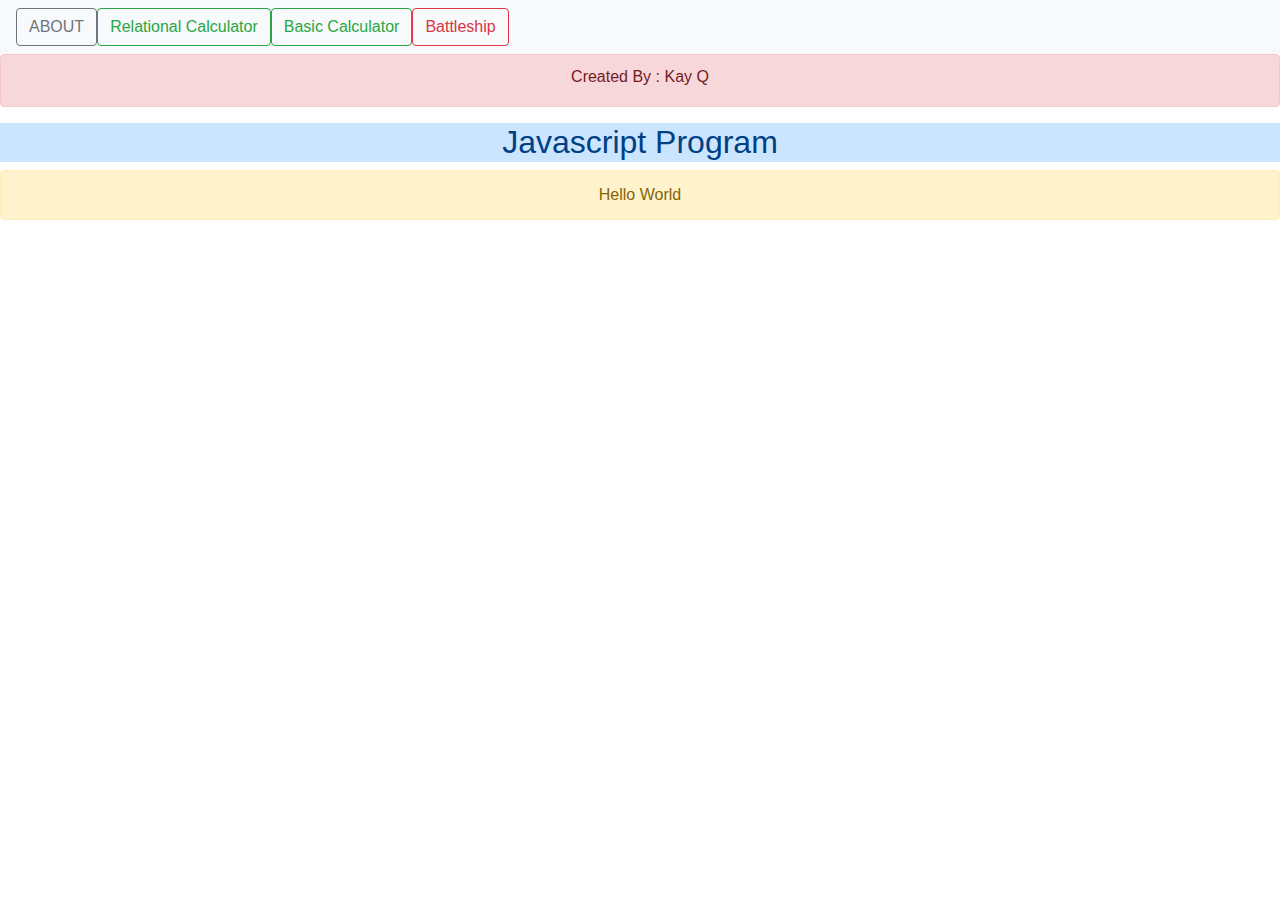
==== commit 11c9541f: "linked pages" ====
--- a/index.html
+++ b/index.html
@@ -1,7 +1,9 @@
 <!DOCTYPE html>
 <html lang="en">
  <head>
-    
+        <meta charset="UTF-8">
+        <meta name="viewport" content="width=device-width, initial-scale=1.0">
+        <meta http-equiv="X-UA-Compatible" content="ie=edge">
     <title>First JS Program</title>
     <link rel="stylesheet" href="styles.css">
 
@@ -10,12 +12,12 @@
         <nav class="navbar navbar-light bg-light">
                 <form class="form-inline">
 
-                  <a href="index.html"; class="btn btn-outline-success" role="button"> HOME </a>
-
-                  <a href="about.html" class="btn btn-outline-secondary" role="button"> ABOUT </a>
-
                   
-                  <a href="apps.html"class="btn btn-outline-danger" role="button"> APPS </a>
+                  <a href="https://kayquillen.github.io/AboutMe/" class="btn btn-outline-secondary" role="button"> ABOUT </a>
+                  <a href="https://kayquillen.github.io/relationalCalc"; class="btn btn-outline-success" role="button"> Relational Calculator</a>
+                  <a href="https://kayquillen.github.io/basicCalc/"; class="btn btn-outline-success" role="button"> Basic Calculator </a>
+                  
+                  <a href="https://kayquillen.github.io/battleship-game/"class="btn btn-outline-danger" role="button"> Battleship </a>
                 </form>
         </nav>
                 
